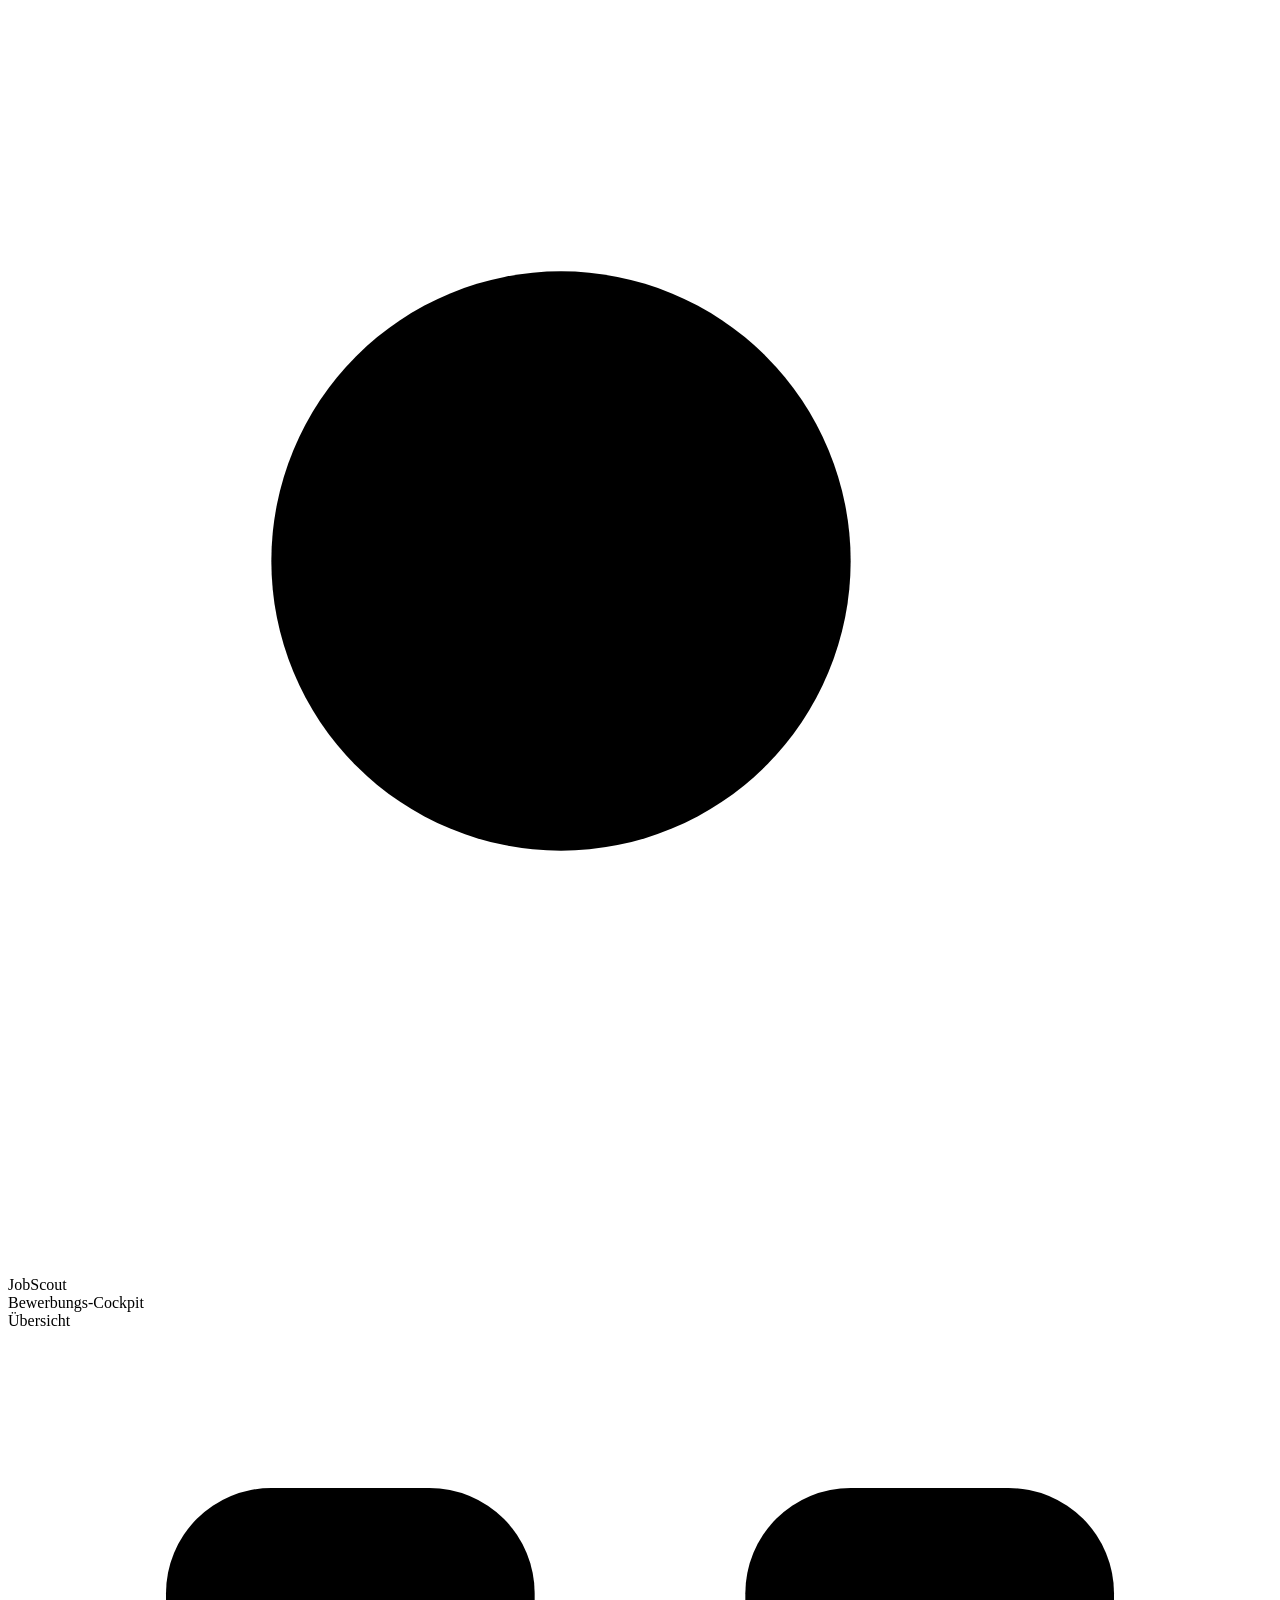
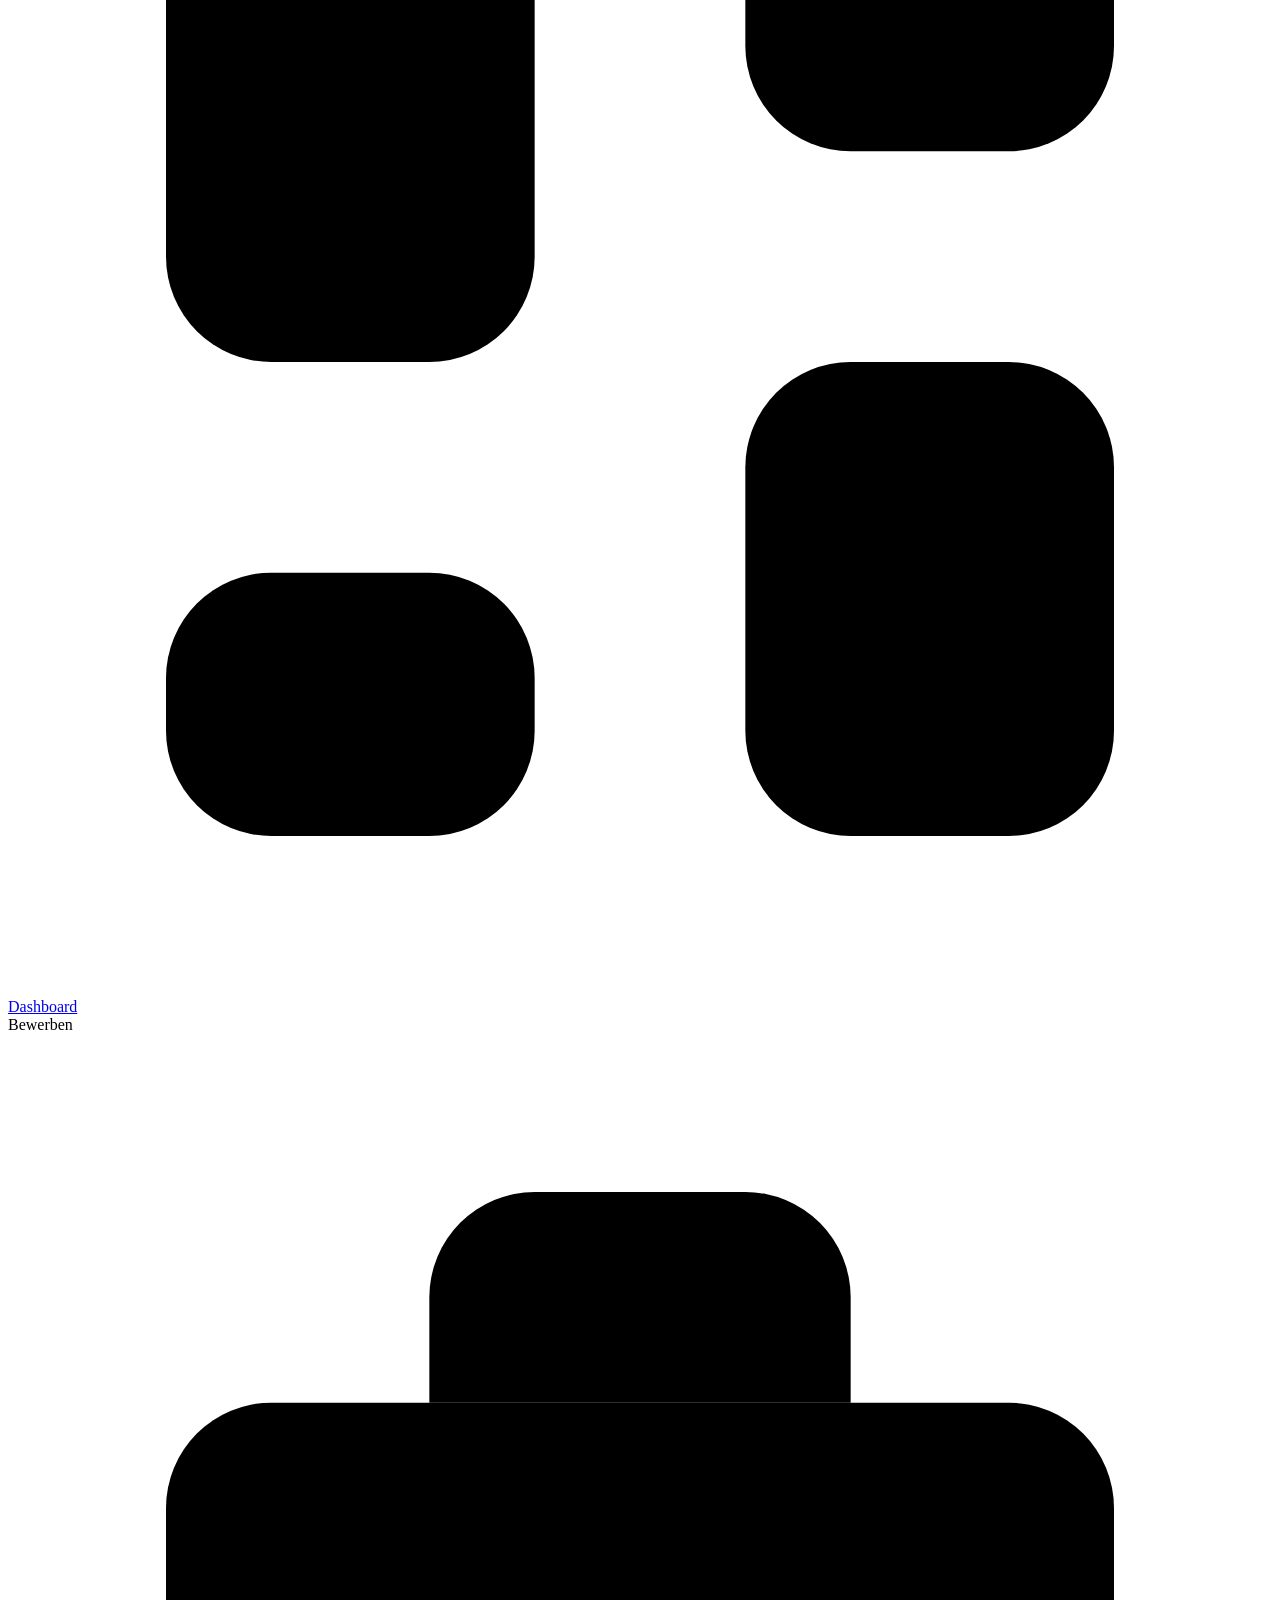
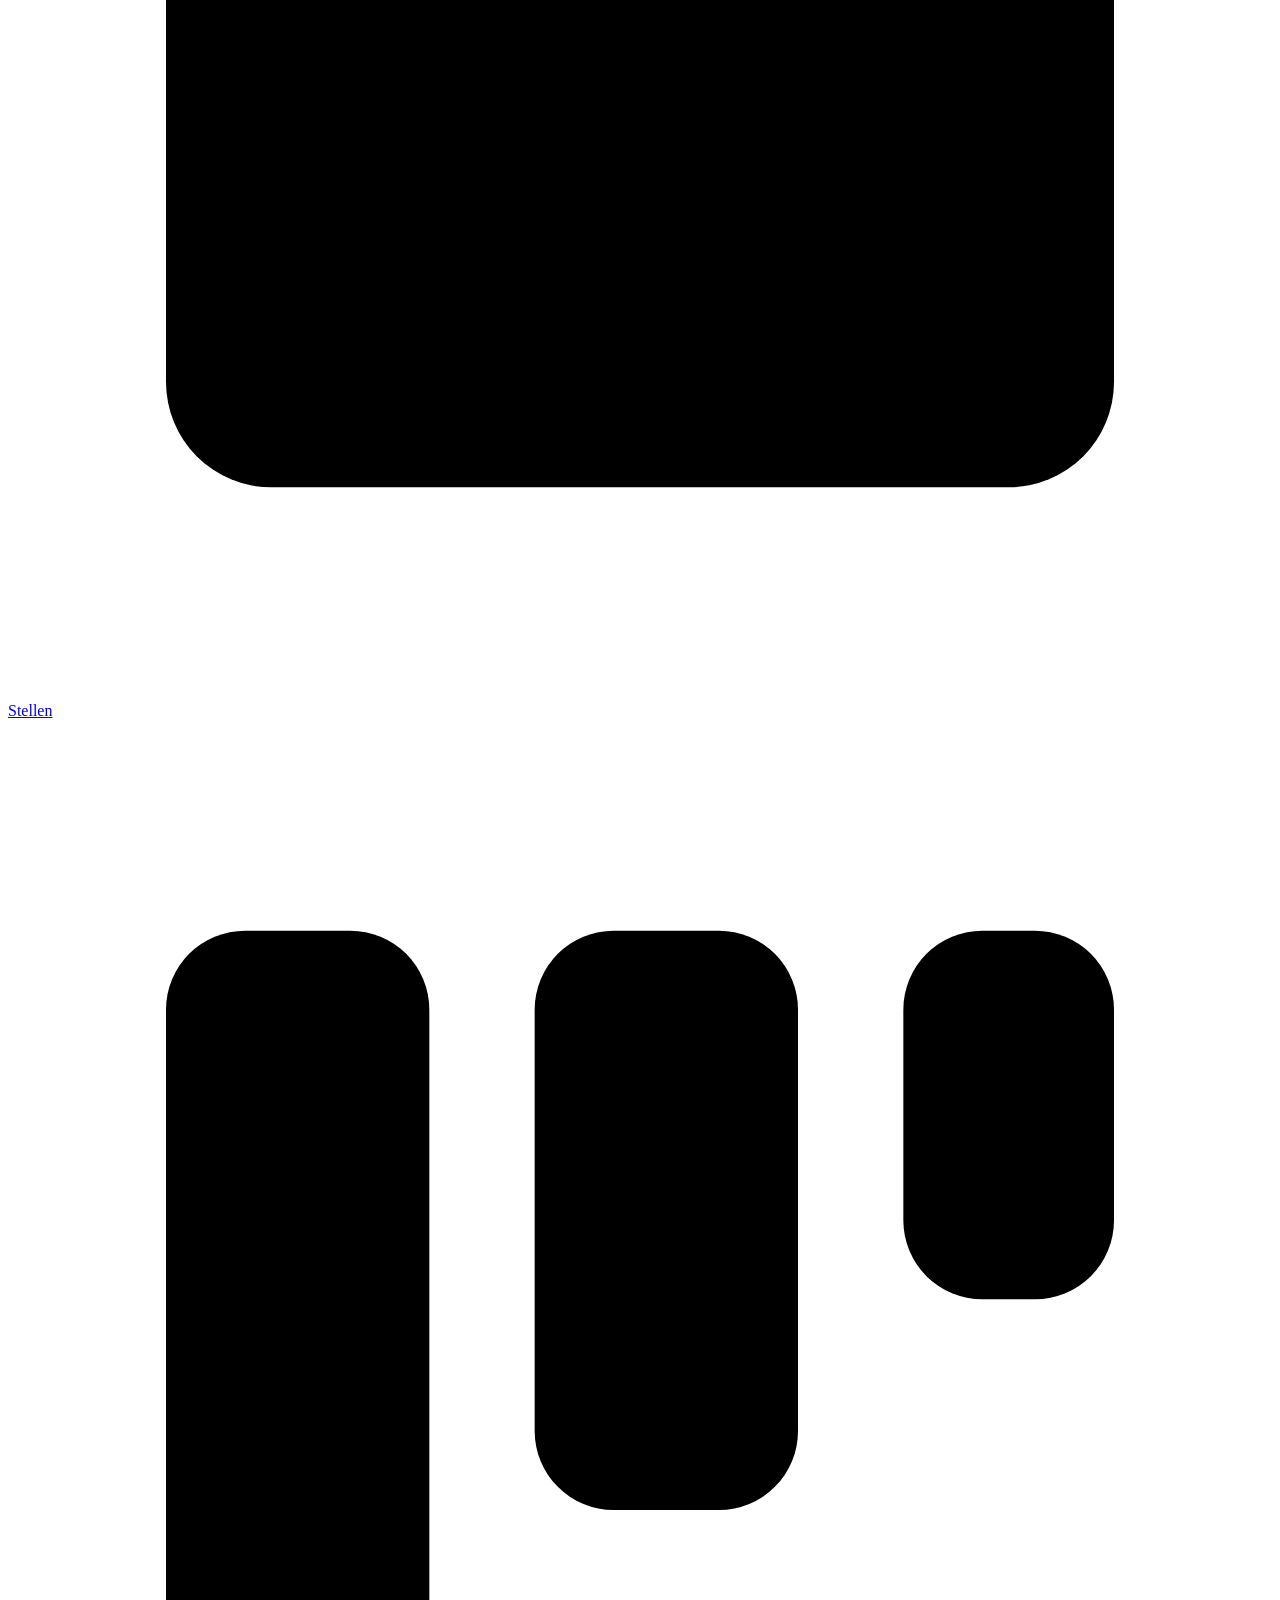
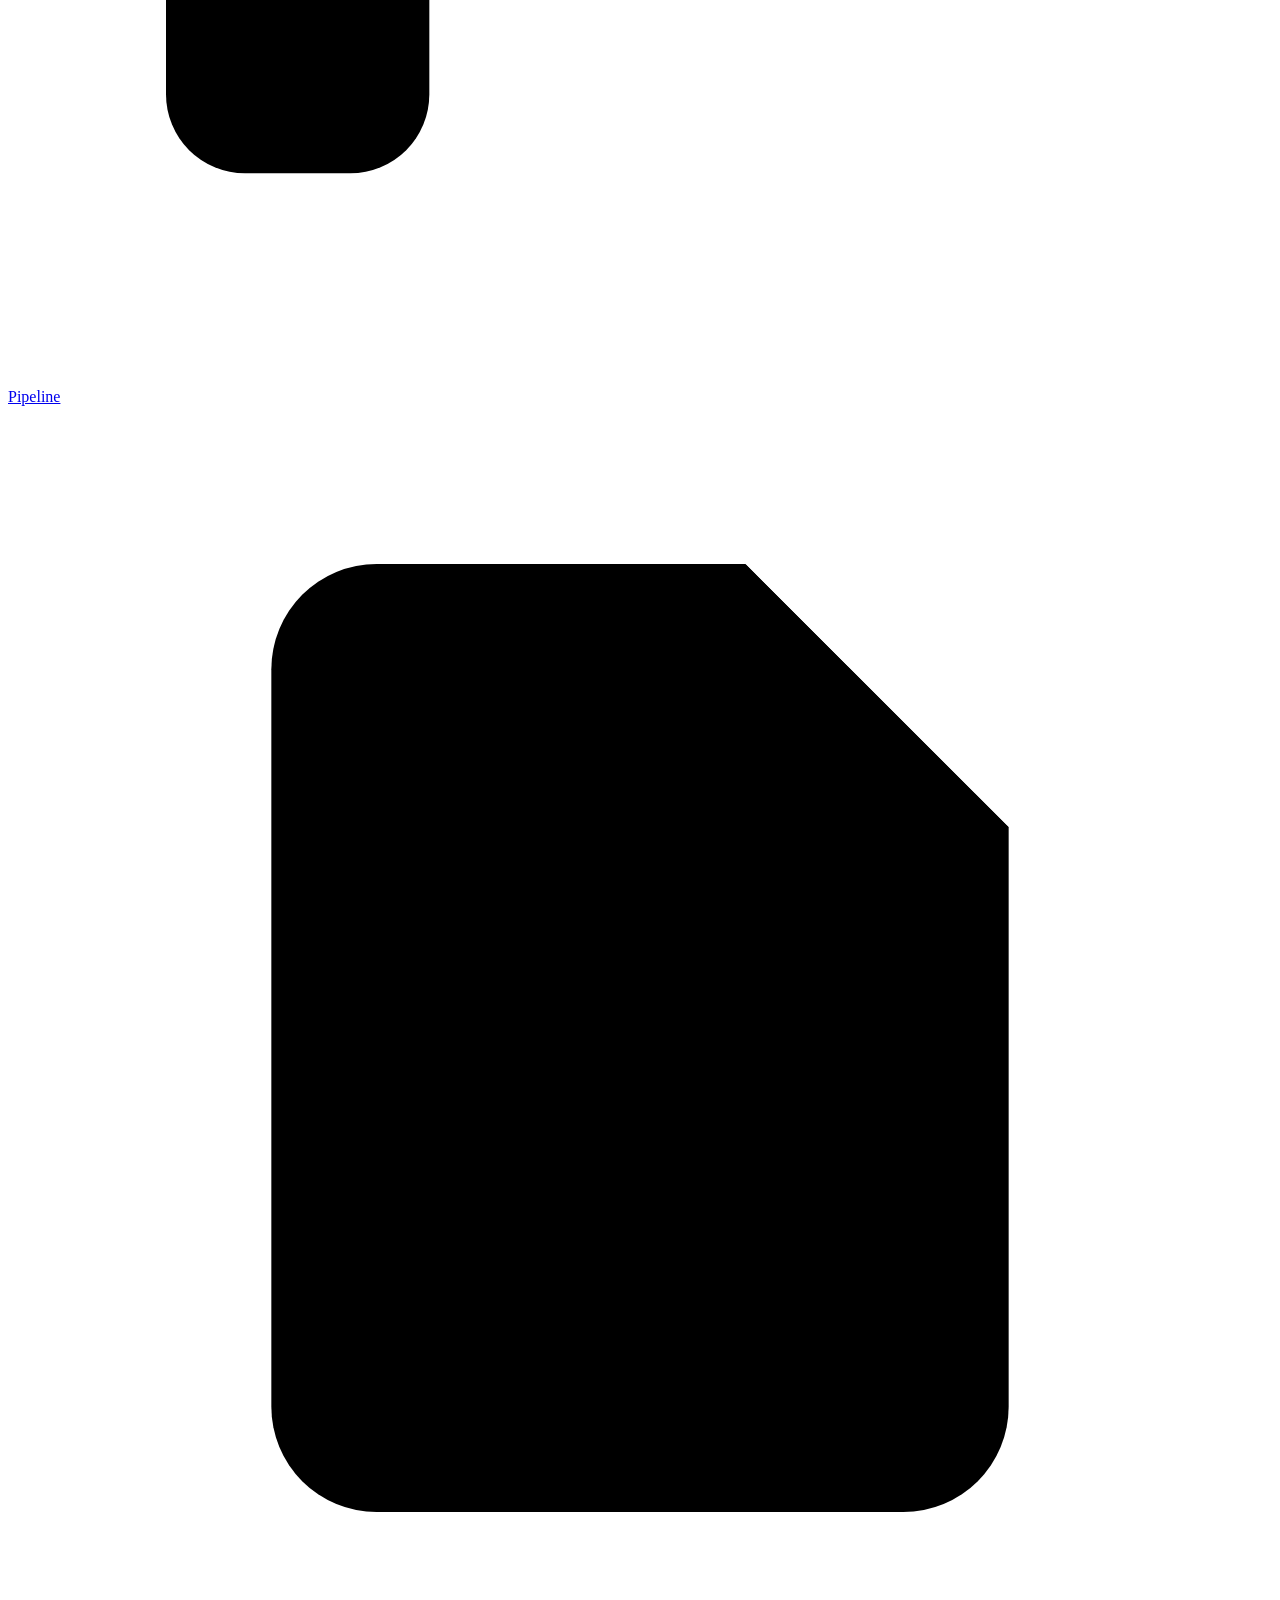
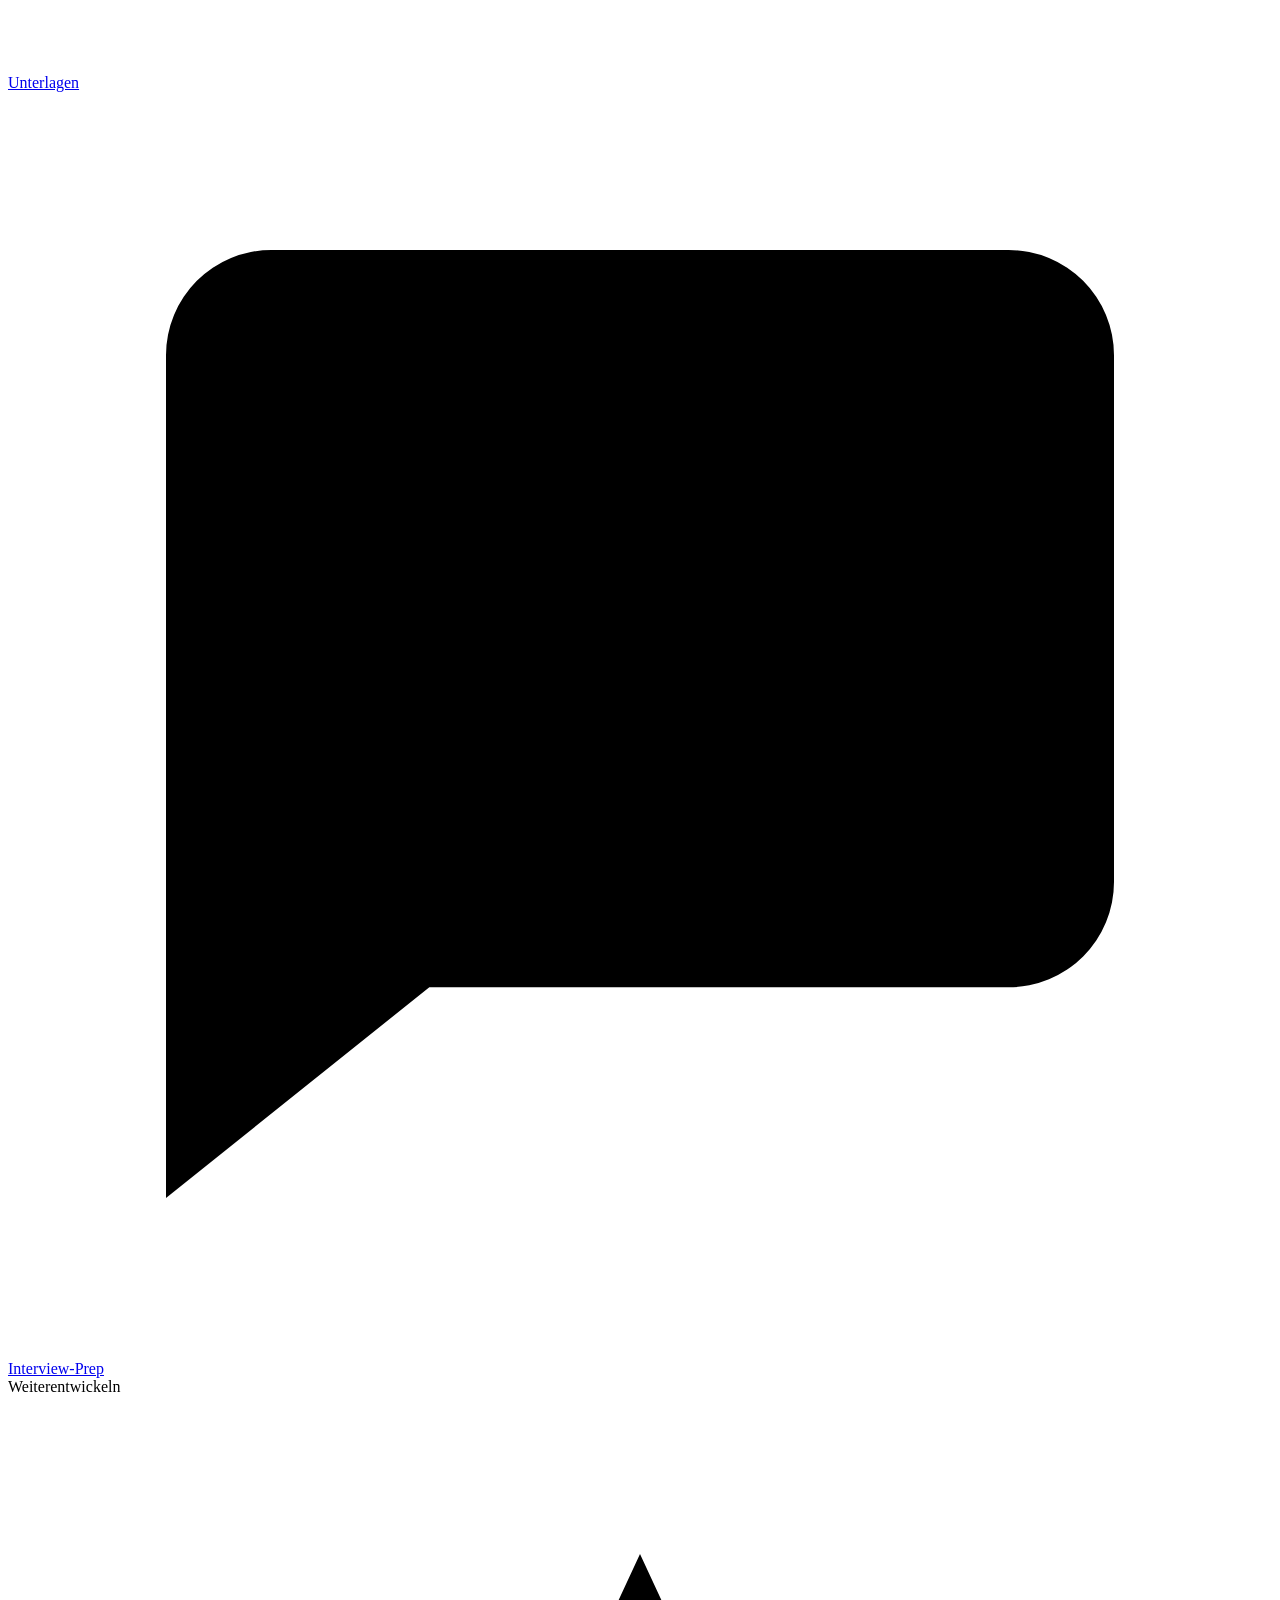
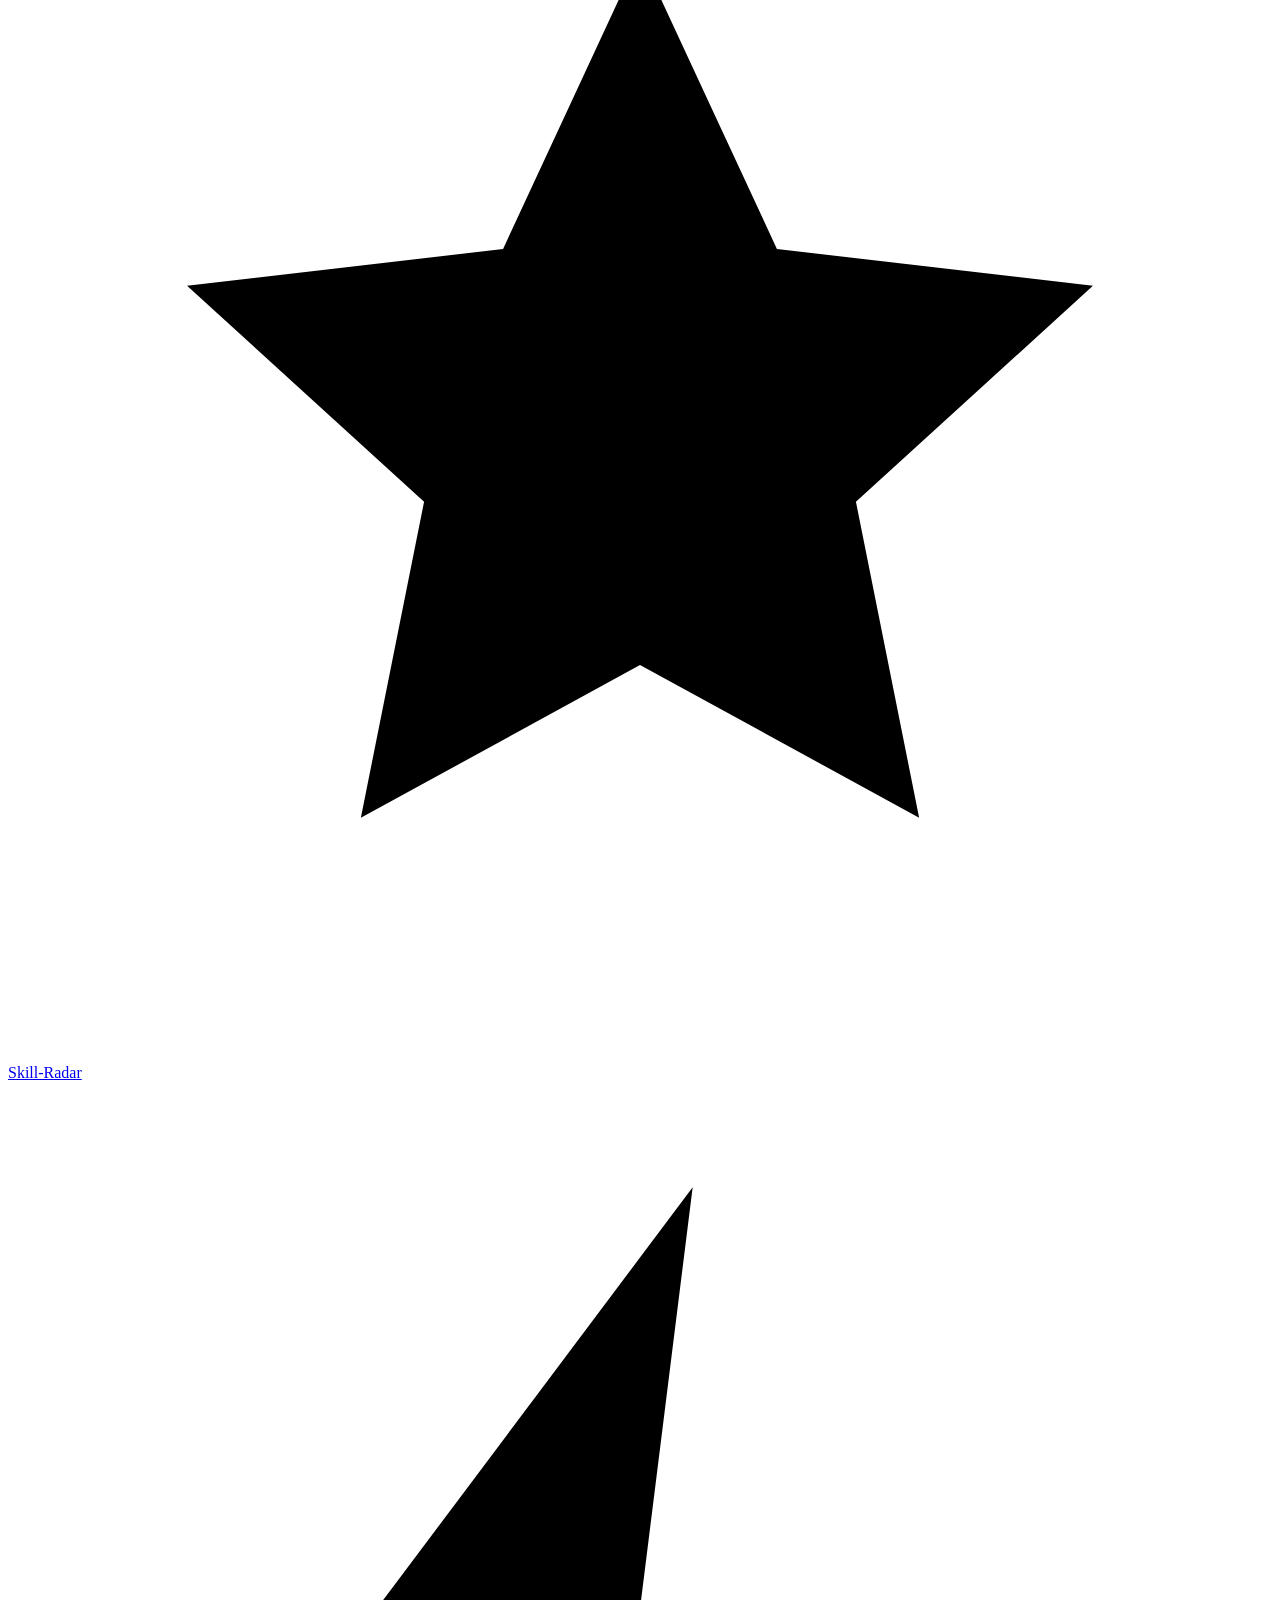
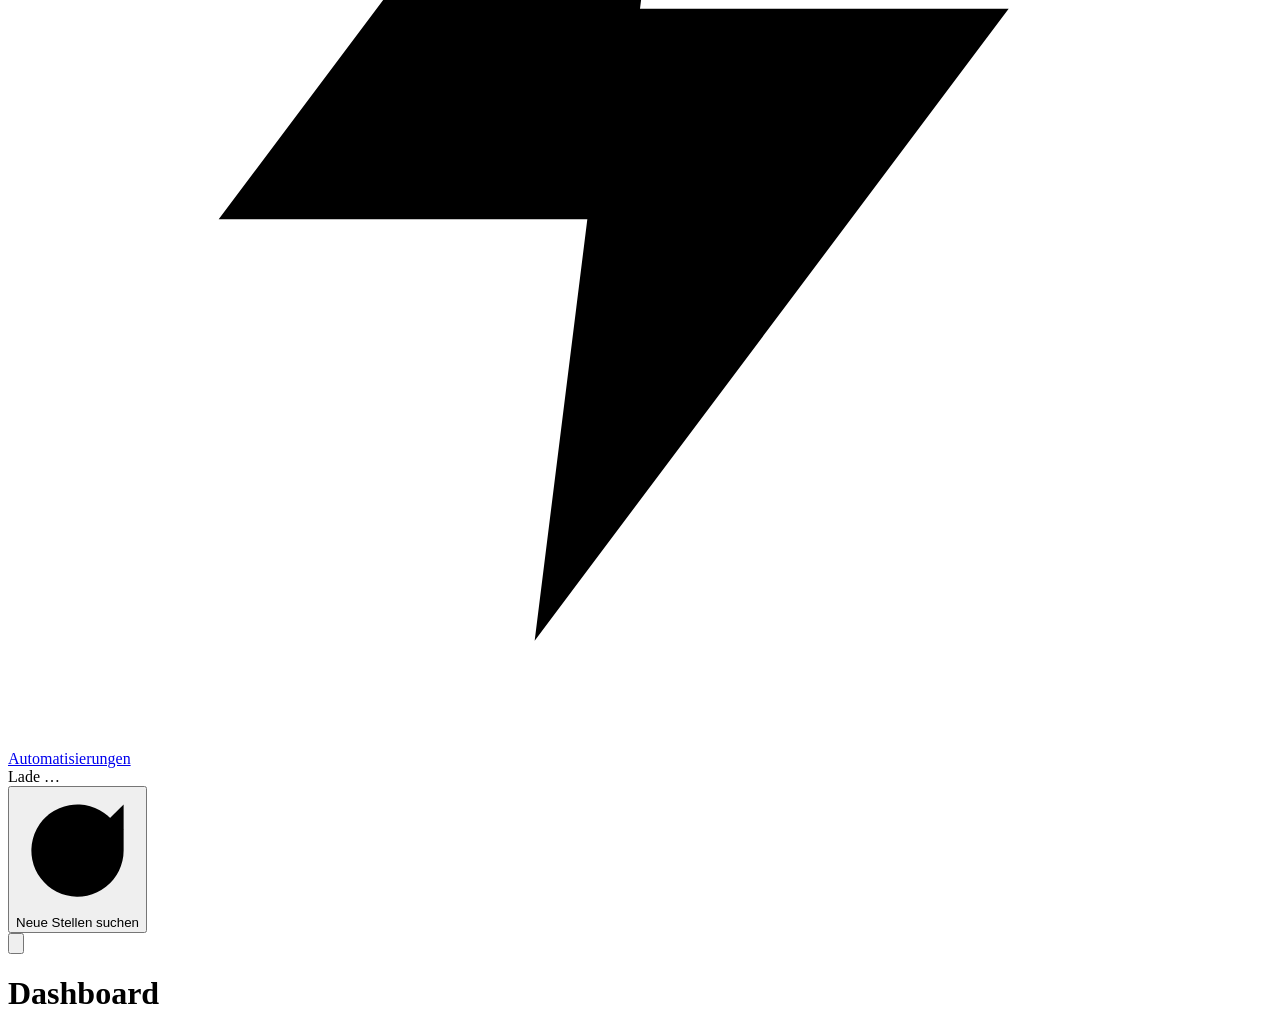
==== app/index.html @ adaec141 "Web-Cockpit fuer den Bewerbungsprozess ergaenzt Lokale Oberflaeche (jobscout_app.py + app/) im Resum" ====
<!doctype html>
<html lang="de">
<head>
  <meta charset="utf-8">
  <meta name="viewport" content="width=device-width, initial-scale=1">
  <title>JobScout Cockpit</title>
  <link rel="icon" href="data:image/svg+xml,%3Csvg xmlns='http://www.w3.org/2000/svg' viewBox='0 0 32 32'%3E%3Crect width='32' height='32' rx='8' fill='%235b4bff'/%3E%3Ccircle cx='14' cy='14' r='6' fill='none' stroke='white' stroke-width='3'/%3E%3Cpath d='M19 19l6 6' stroke='white' stroke-width='3' stroke-linecap='round'/%3E%3C/svg%3E">
  <link rel="stylesheet" href="/app.css">
</head>
<body>
  <div class="shell">
    <aside class="sidebar" id="sidebar">
      <div class="brand">
        <div class="brand-logo" aria-hidden="true">
          <svg viewBox="0 0 24 24"><circle cx="10.5" cy="10.5" r="5.5"/><path d="M15 15l5 5"/></svg>
        </div>
        <div>
          <div class="brand-name">JobScout</div>
          <div class="brand-sub">Bewerbungs-Cockpit</div>
        </div>
      </div>

      <nav class="nav" id="nav">
        <div class="nav-label">Übersicht</div>
        <a href="#dashboard" data-view="dashboard"><svg viewBox="0 0 24 24"><rect x="3" y="3" width="7" height="9" rx="2"/><rect x="14" y="3" width="7" height="5" rx="2"/><rect x="14" y="12" width="7" height="9" rx="2"/><rect x="3" y="16" width="7" height="5" rx="2"/></svg>Dashboard</a>
        <div class="nav-label">Bewerben</div>
        <a href="#stellen" data-view="stellen"><svg viewBox="0 0 24 24"><rect x="3" y="7" width="18" height="13" rx="2"/><path d="M8 7V5a2 2 0 0 1 2-2h4a2 2 0 0 1 2 2v2"/></svg>Stellen<span class="nav-badge" id="badge-neu"></span></a>
        <a href="#pipeline" data-view="pipeline"><svg viewBox="0 0 24 24"><rect x="3" y="4" width="5" height="16" rx="1.5"/><rect x="10" y="4" width="5" height="11" rx="1.5"/><rect x="17" y="4" width="4" height="7" rx="1.5"/></svg>Pipeline<span class="nav-badge warn" id="badge-faellig"></span></a>
        <a href="#dokumente" data-view="dokumente"><svg viewBox="0 0 24 24"><path d="M14 3H7a2 2 0 0 0-2 2v14a2 2 0 0 0 2 2h10a2 2 0 0 0 2-2V8z"/><path d="M14 3v5h5M9 13h6M9 17h6"/></svg>Unterlagen</a>
        <a href="#interview" data-view="interview"><svg viewBox="0 0 24 24"><path d="M21 15a2 2 0 0 1-2 2H8l-5 4V5a2 2 0 0 1 2-2h14a2 2 0 0 1 2 2z"/></svg>Interview-Prep</a>
        <div class="nav-label">Weiterentwickeln</div>
        <a href="#skills" data-view="skills"><svg viewBox="0 0 24 24"><path d="M12 3l2.6 5.6 6 .7-4.5 4.1 1.2 6L12 16.5 6.7 19.4l1.2-6L3.4 9.3l6-.7z"/></svg>Skill-Radar</a>
        <a href="#automationen" data-view="automationen"><svg viewBox="0 0 24 24"><path d="M13 2L4 14h7l-1 8 9-12h-7z"/></svg>Automatisierungen</a>
      </nav>

      <div class="sidebar-foot">
        <div class="lauf-info"><span class="dot" id="lauf-dot"></span><span id="lauf-text">Lade …</span></div>
        <button class="btn btn-soft btn-block" data-task="scout"><svg viewBox="0 0 24 24"><path d="M21 12a9 9 0 1 1-3-6.7L21 8"/><path d="M21 3v5h-5"/></svg>Neue Stellen suchen</button>
      </div>
    </aside>

    <main class="main">
      <header class="topbar">
        <button class="icon-btn menu-btn" id="menu-btn" aria-label="Menü"><svg viewBox="0 0 24 24"><path d="M4 6h16M4 12h16M4 18h16"/></svg></button>
        <div>
          <h1 id="view-title">Dashboard</h1>
          <p id="view-sub" class="muted"></p>
        </div>
        <div class="topbar-actions" id="topbar-actions"></div>
      </header>
      <section id="view" class="view"></section>
    </main>
  </div>

  <div class="toast-wrap" id="toasts" aria-live="polite"></div>
  <dialog id="dialog" class="dialog"></dialog>

  <script src="/app.js"></script>
</body>
</html>
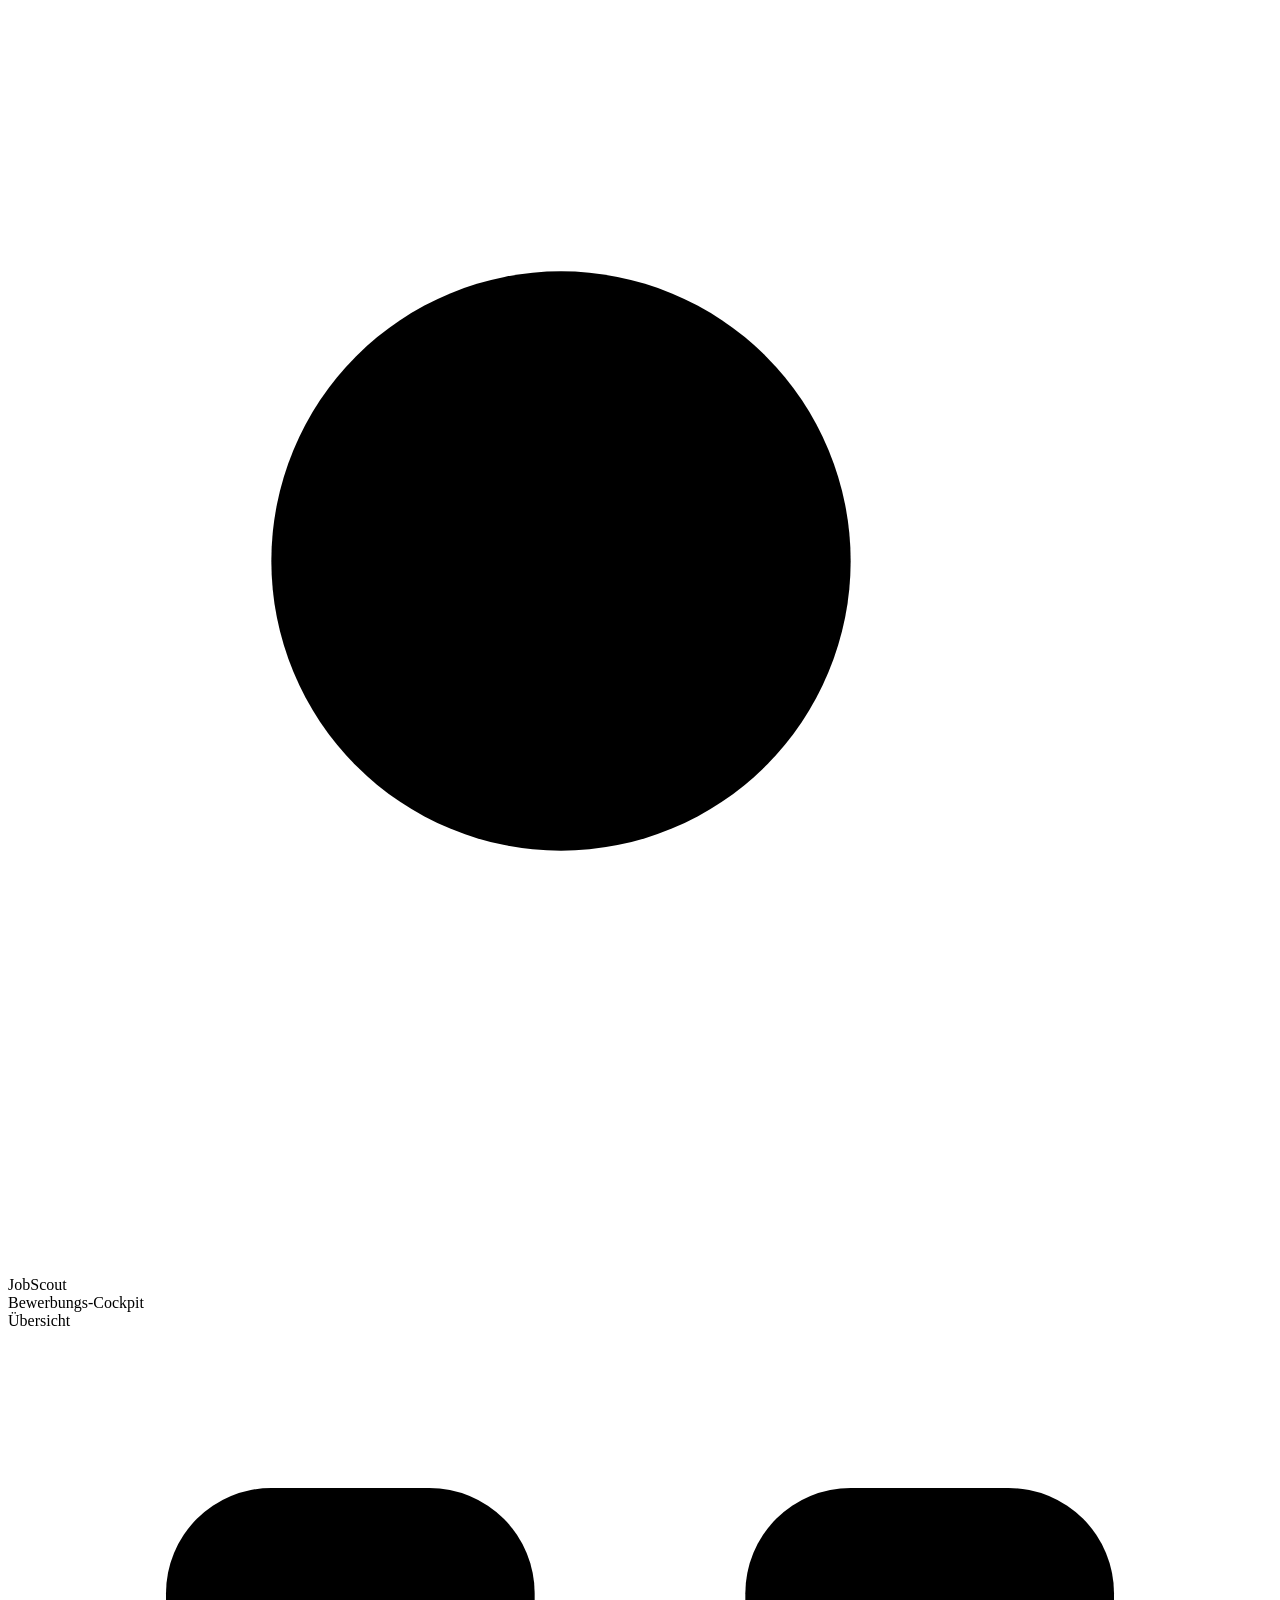
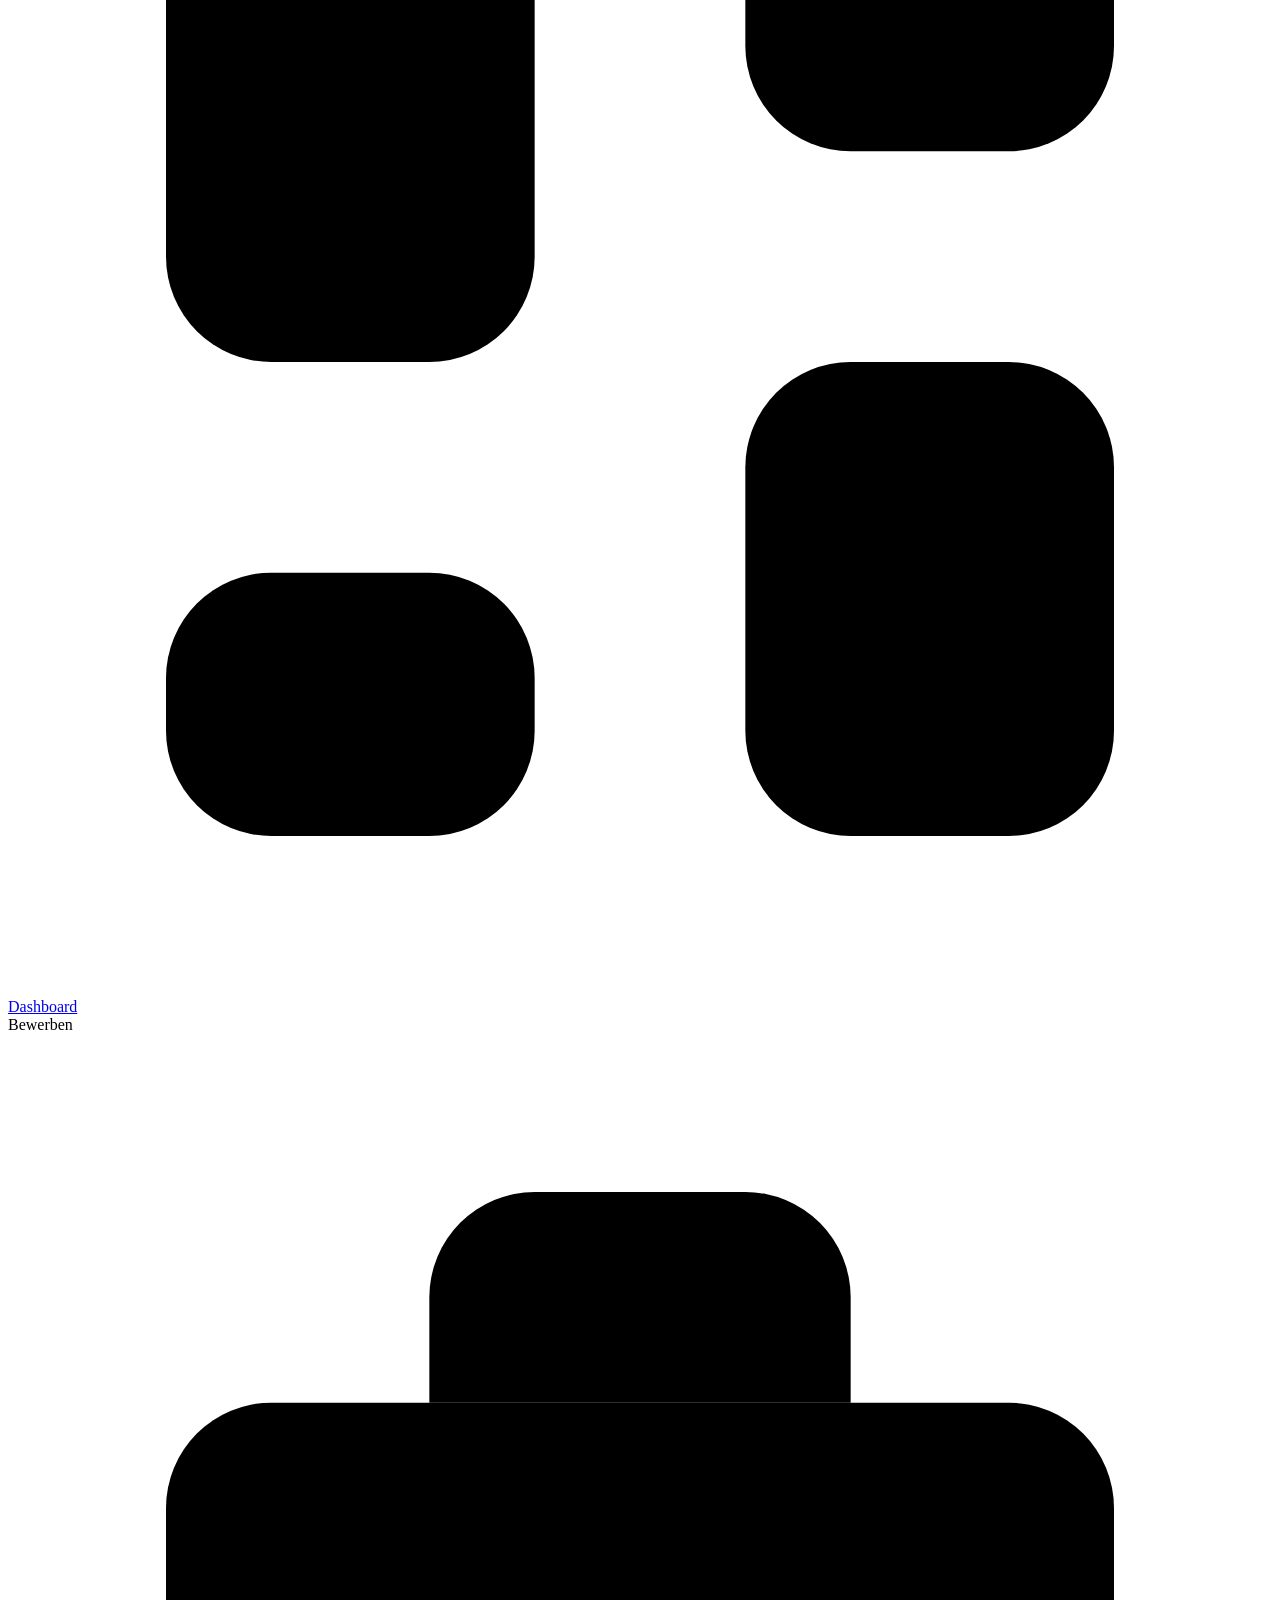
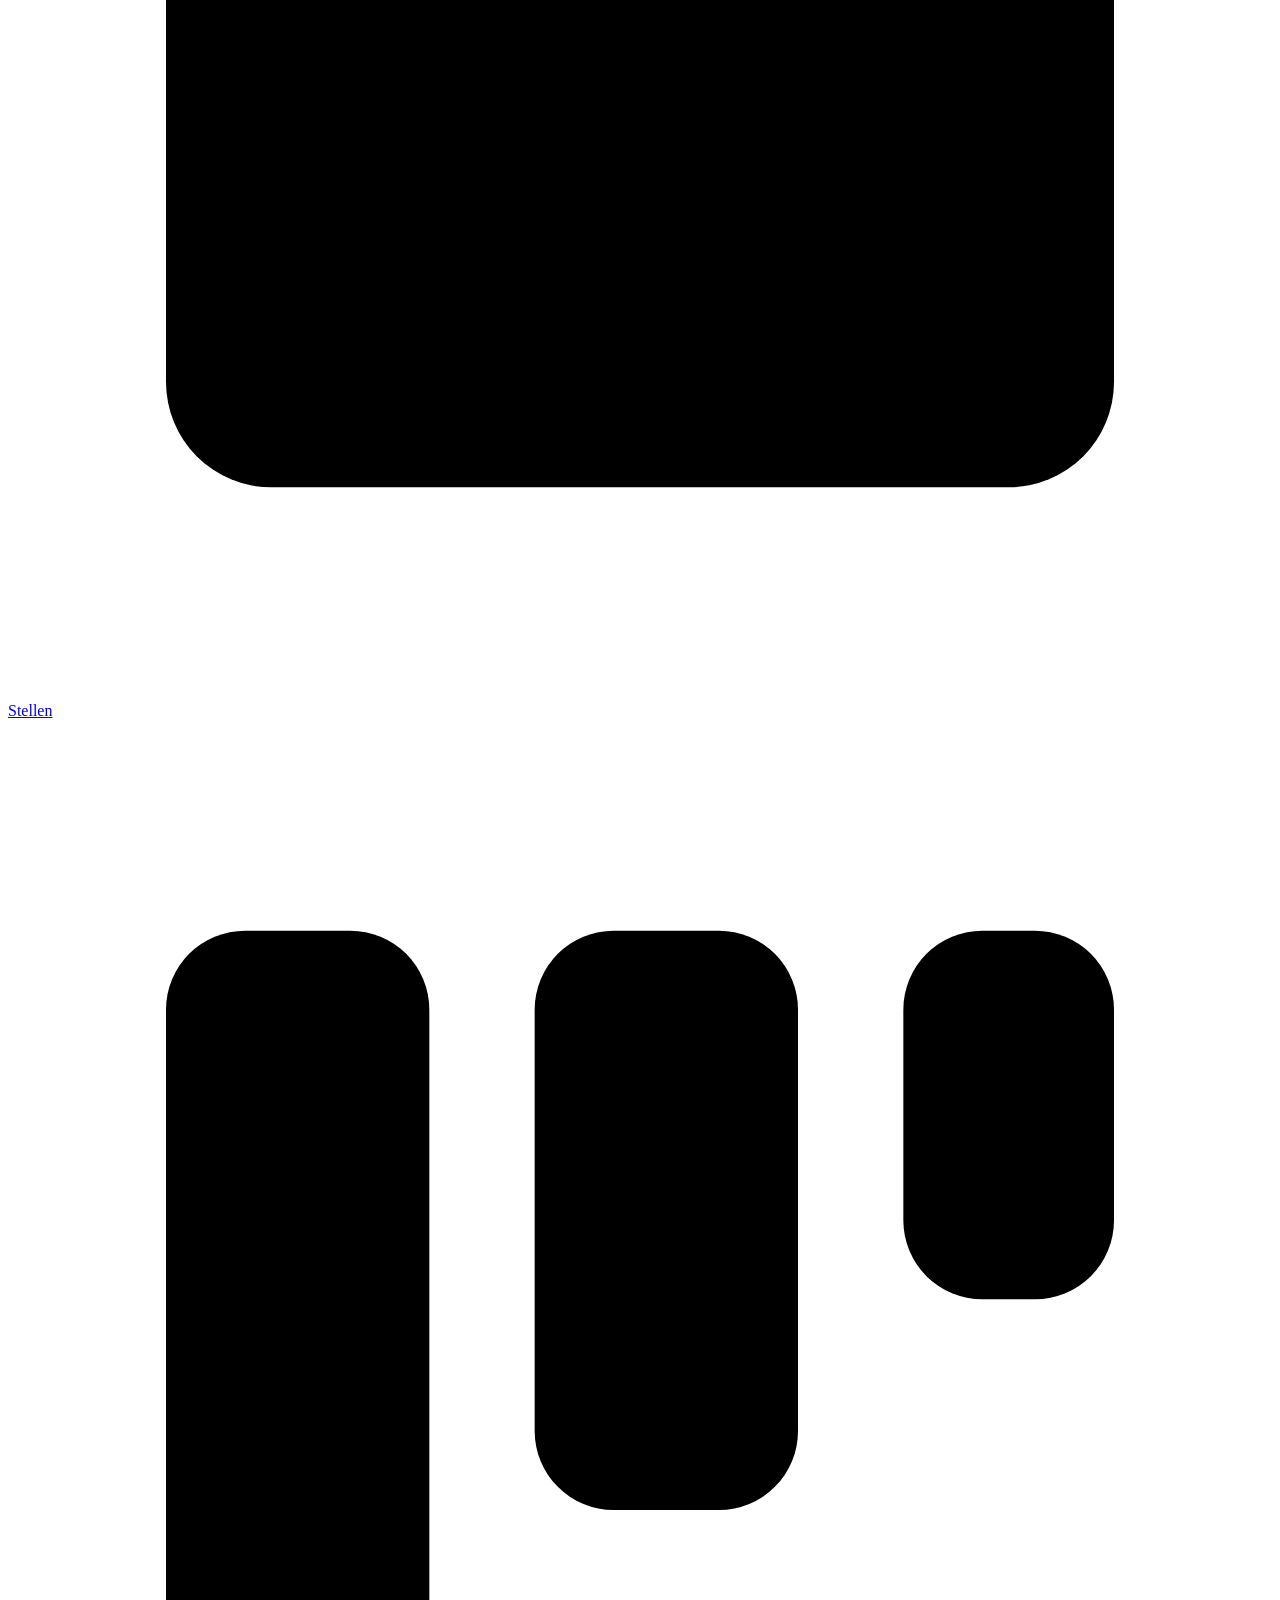
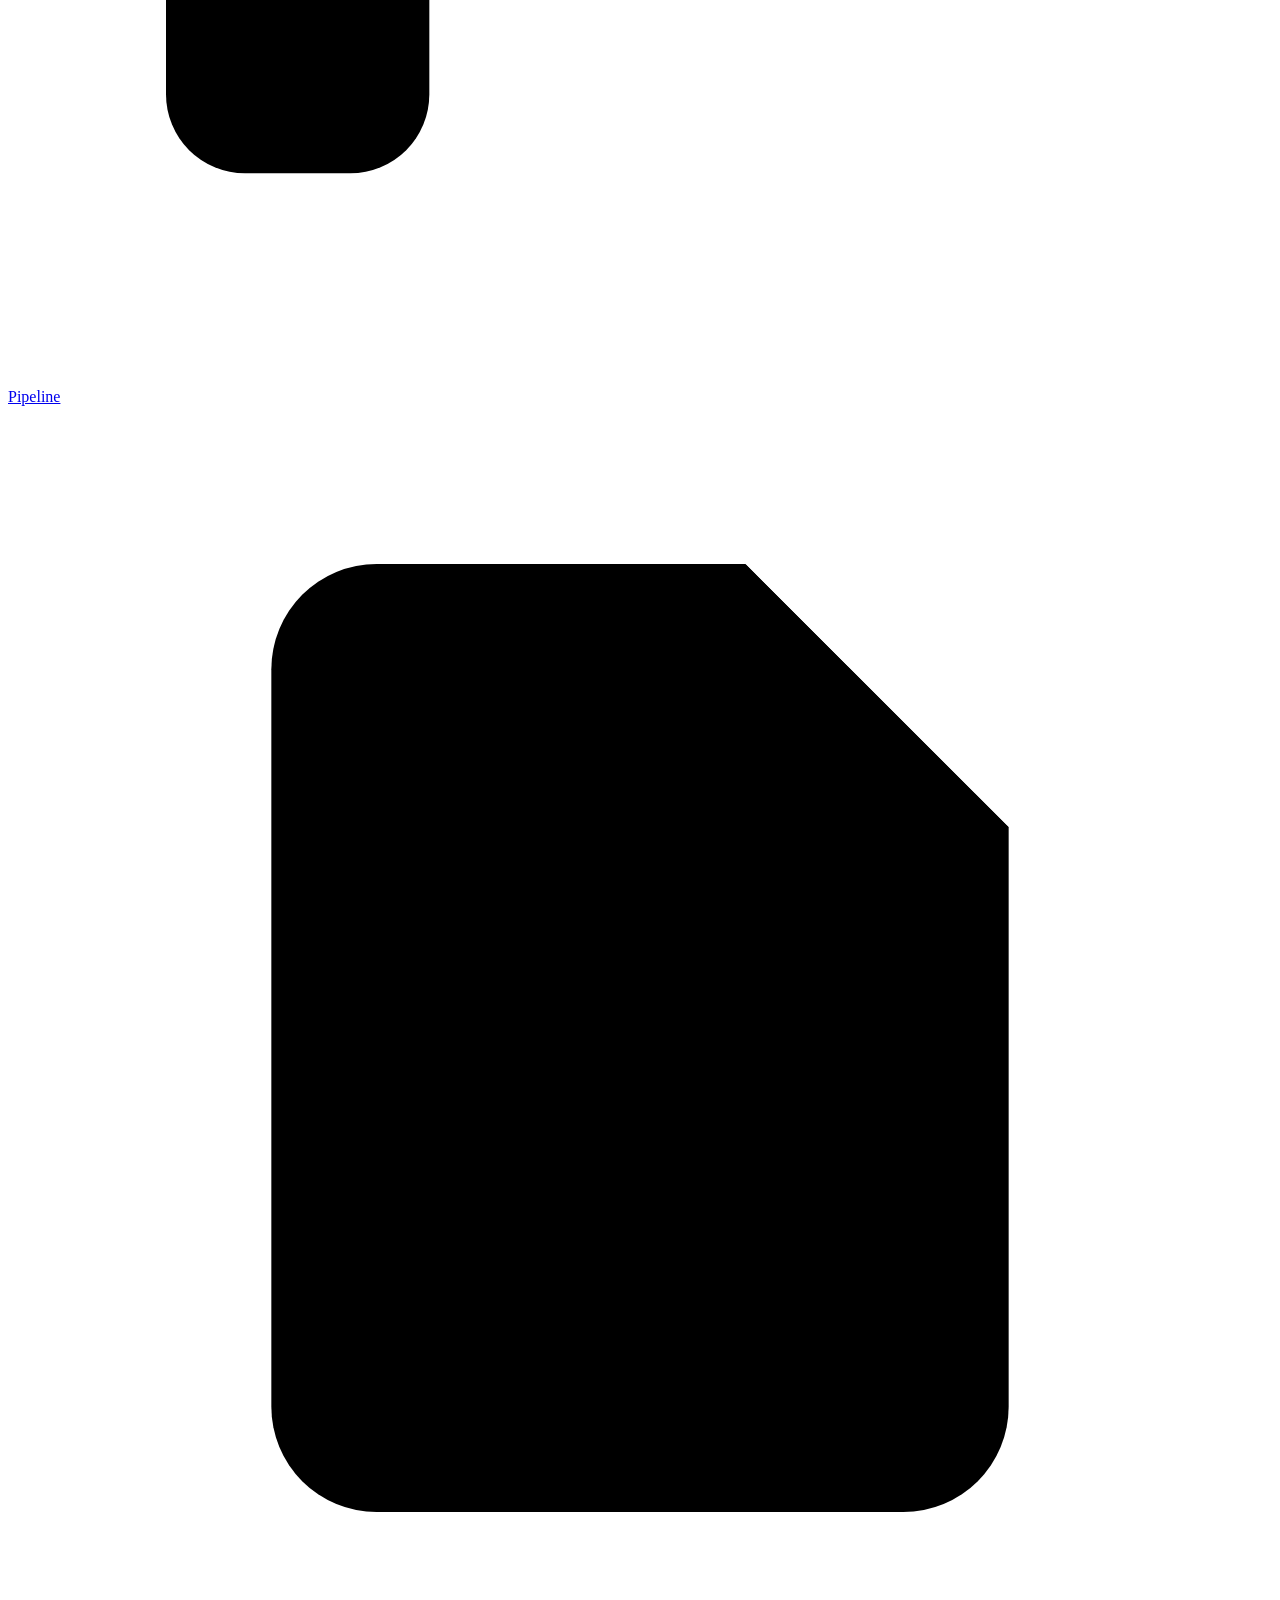
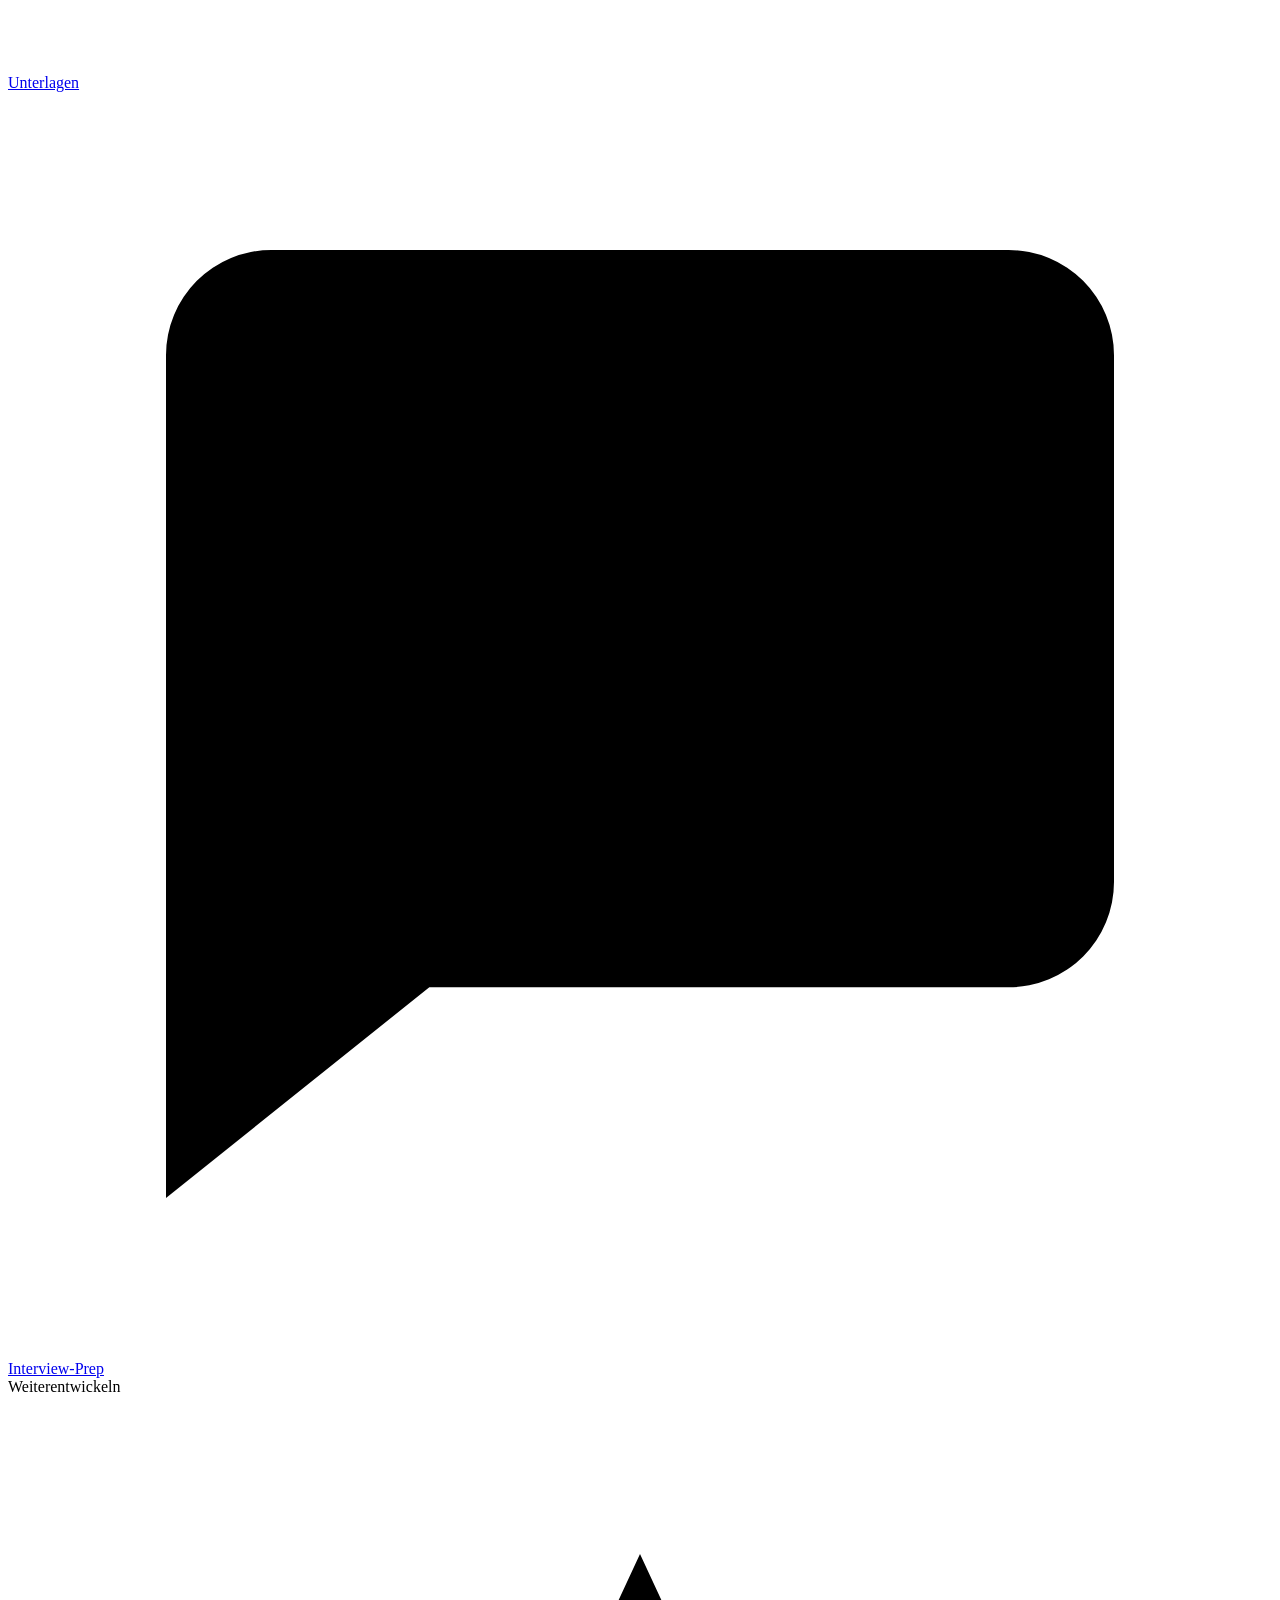
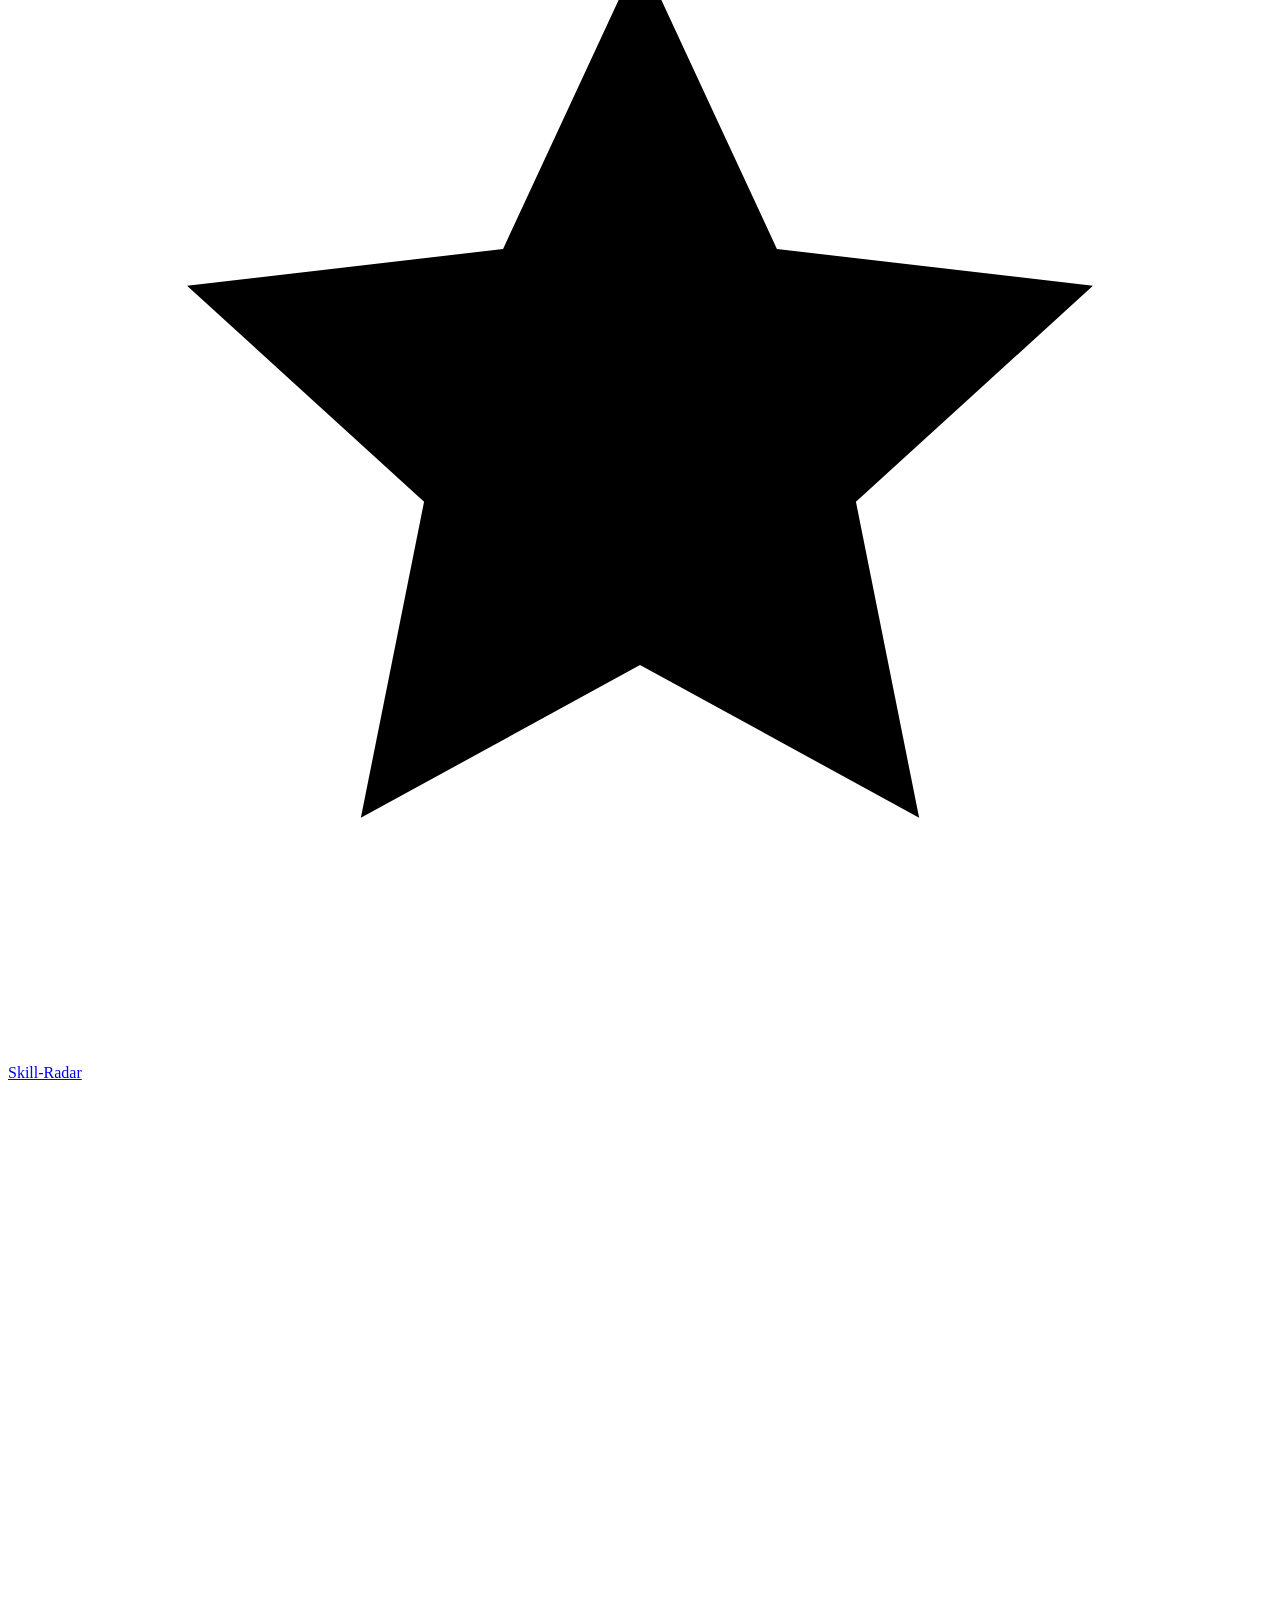
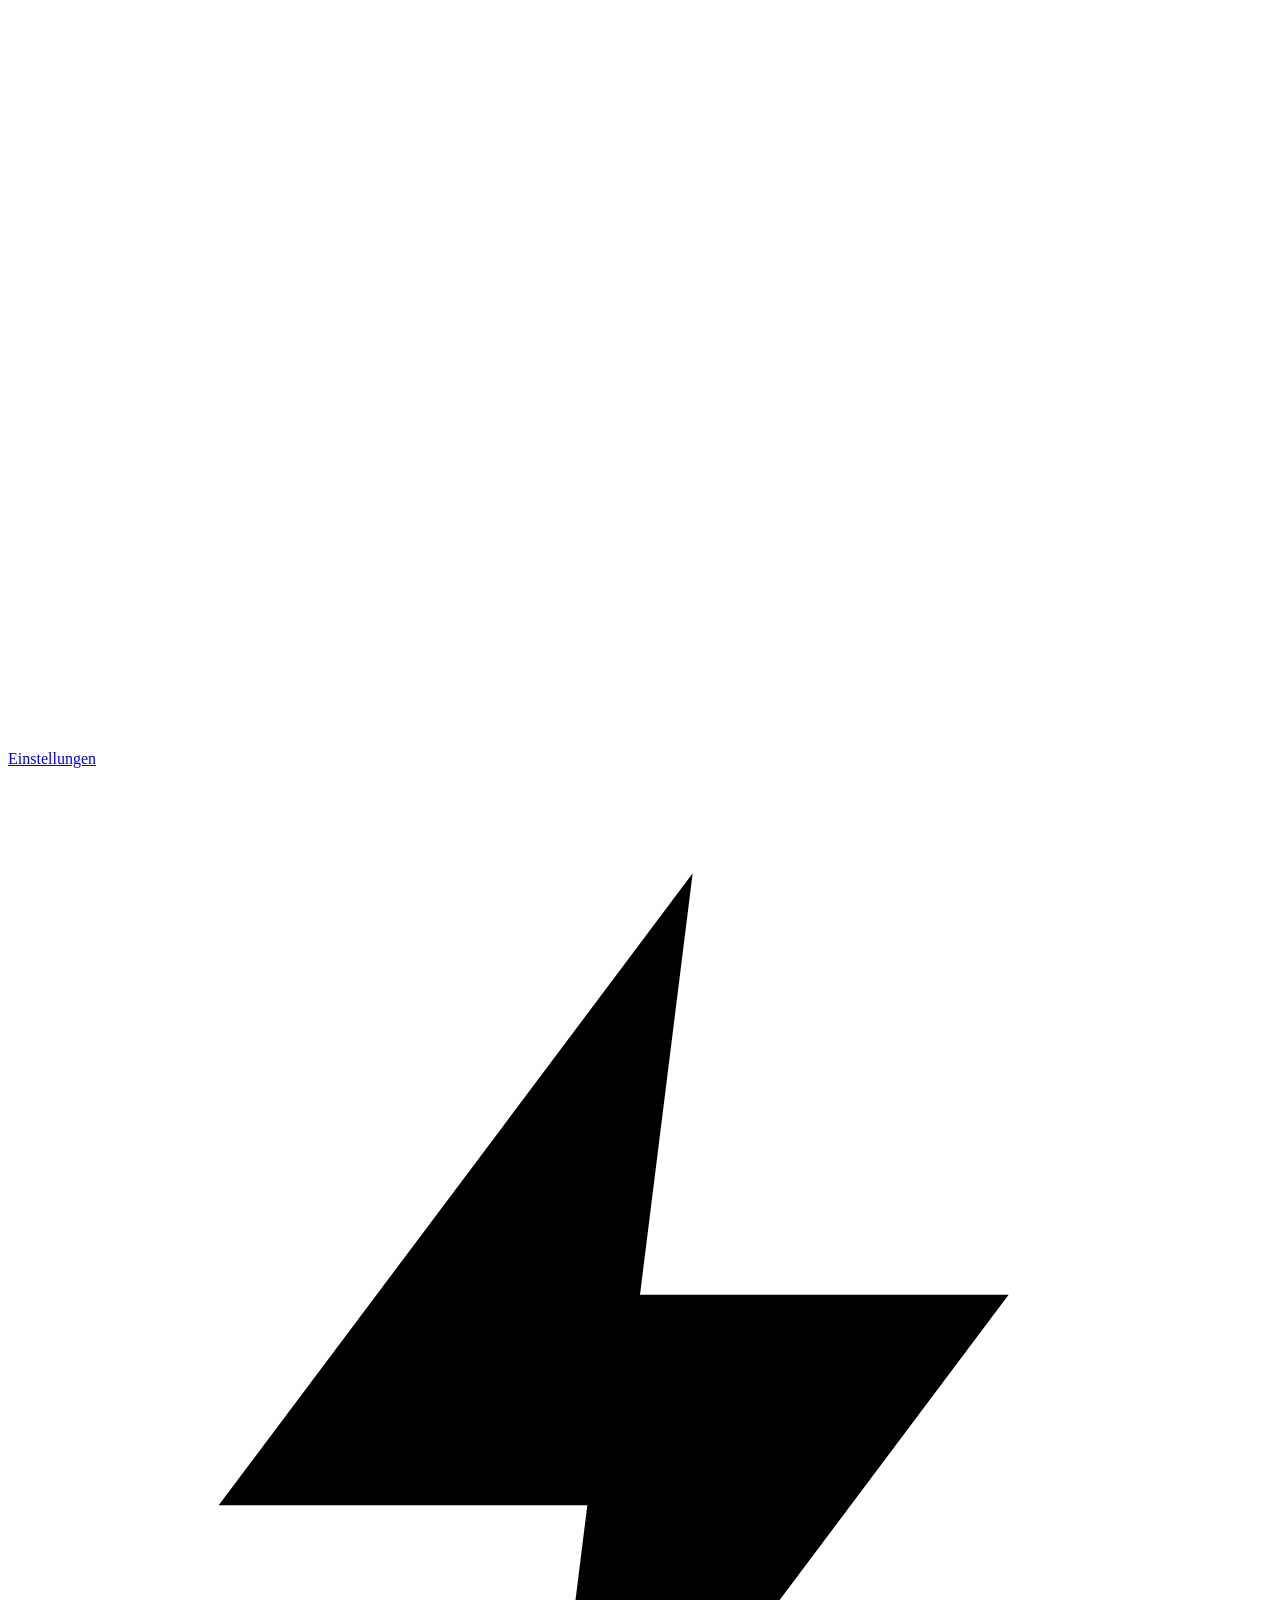
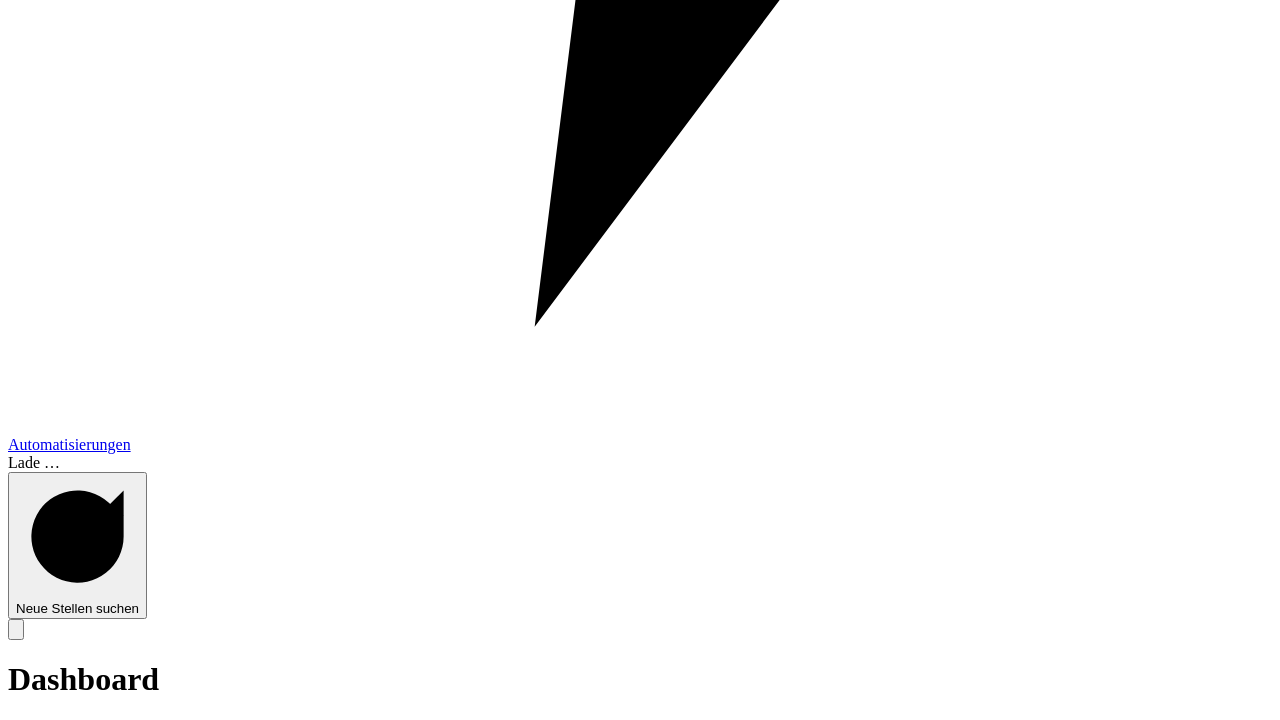
==== commit 8dc0132c: "Cockpit: Einstellungen fuer Suchprofil, Scoring, Skills und Bewerbung Neue Seite mit Tabs und Live-V" ====
--- a/app/index.html
+++ b/app/index.html
@@ -30,6 +30,7 @@
         <a href="#interview" data-view="interview"><svg viewBox="0 0 24 24"><path d="M21 15a2 2 0 0 1-2 2H8l-5 4V5a2 2 0 0 1 2-2h14a2 2 0 0 1 2 2z"/></svg>Interview-Prep</a>
         <div class="nav-label">Weiterentwickeln</div>
         <a href="#skills" data-view="skills"><svg viewBox="0 0 24 24"><path d="M12 3l2.6 5.6 6 .7-4.5 4.1 1.2 6L12 16.5 6.7 19.4l1.2-6L3.4 9.3l6-.7z"/></svg>Skill-Radar</a>
+        <a href="#einstellungen" data-view="einstellungen"><svg viewBox="0 0 24 24"><path d="M4 21v-7M4 10V3M12 21v-9M12 8V3M20 21v-5M20 12V3M1 14h6M9 8h6M17 16h6"/></svg>Einstellungen</a>
         <a href="#automationen" data-view="automationen"><svg viewBox="0 0 24 24"><path d="M13 2L4 14h7l-1 8 9-12h-7z"/></svg>Automatisierungen</a>
       </nav>
 
@@ -56,5 +57,6 @@
   <dialog id="dialog" class="dialog"></dialog>
 
   <script src="/app.js"></script>
+  <script src="/einstellungen.js"></script>
 </body>
 </html>
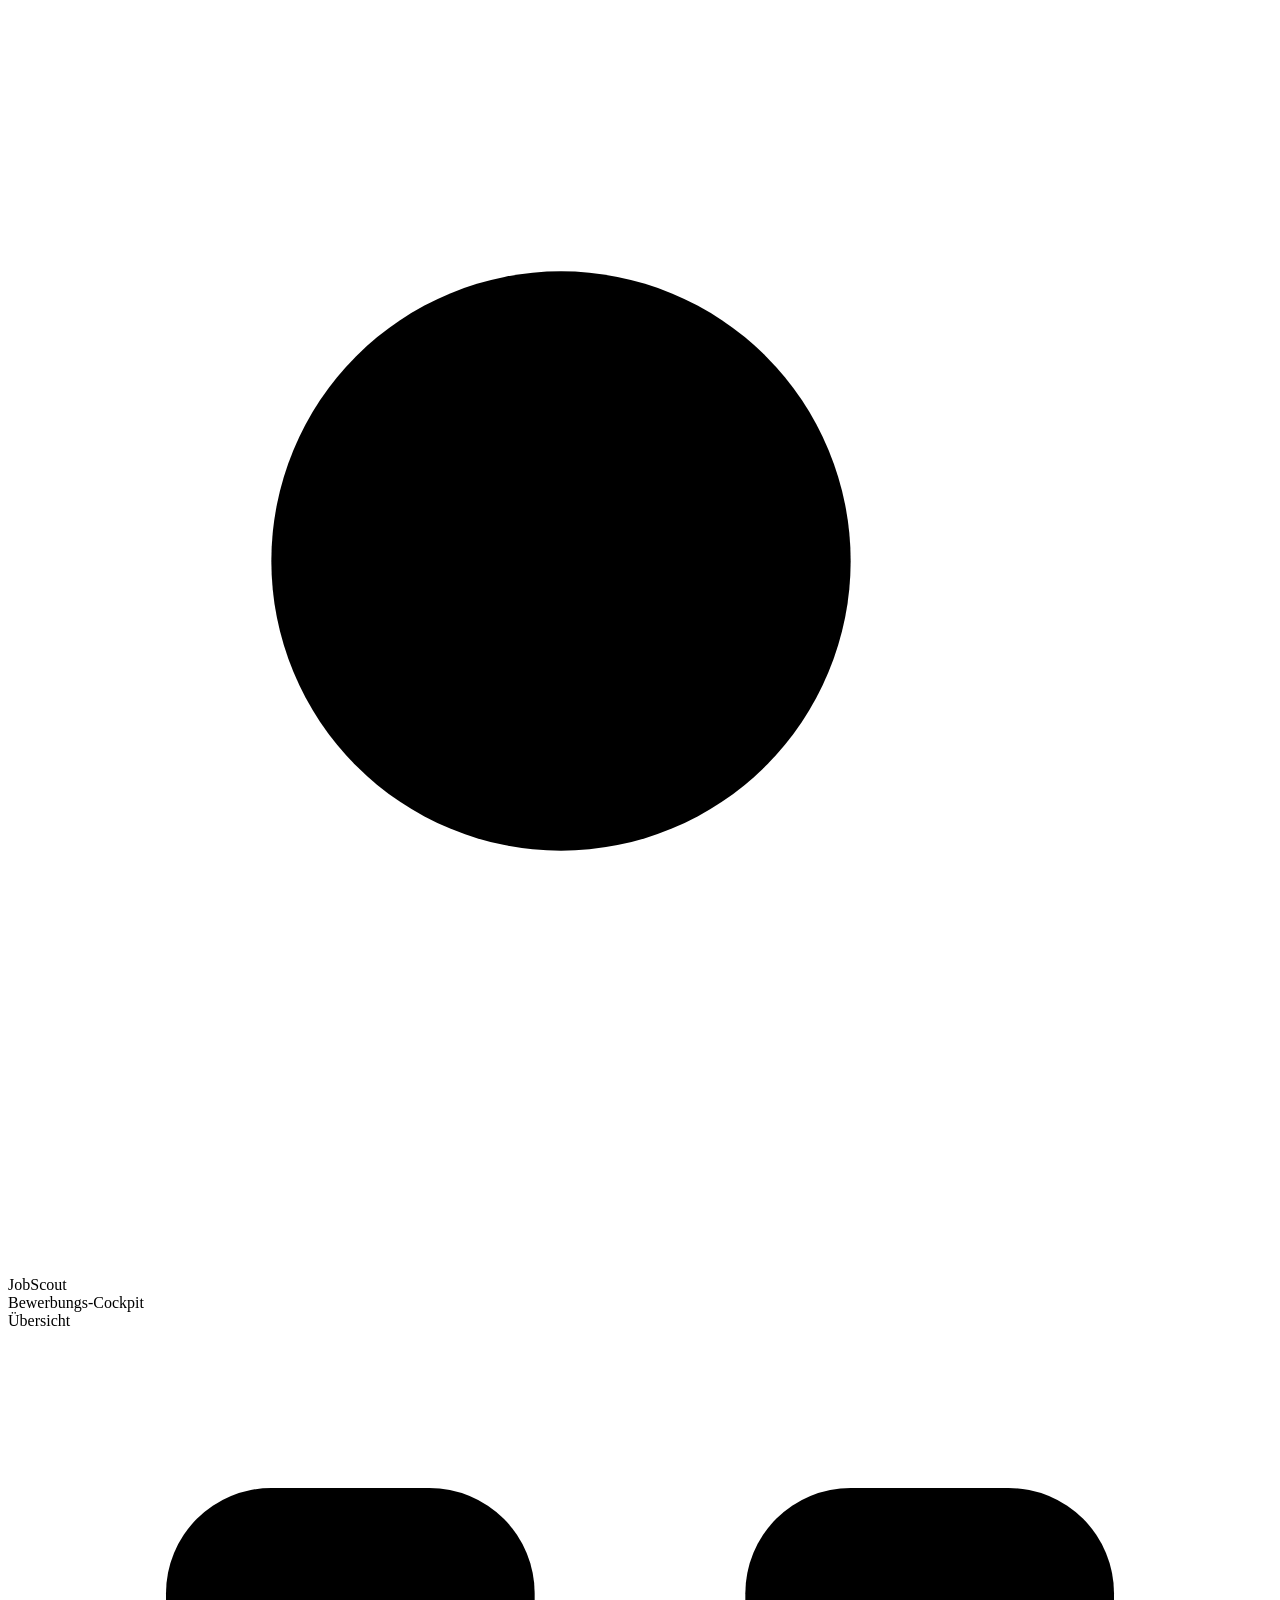
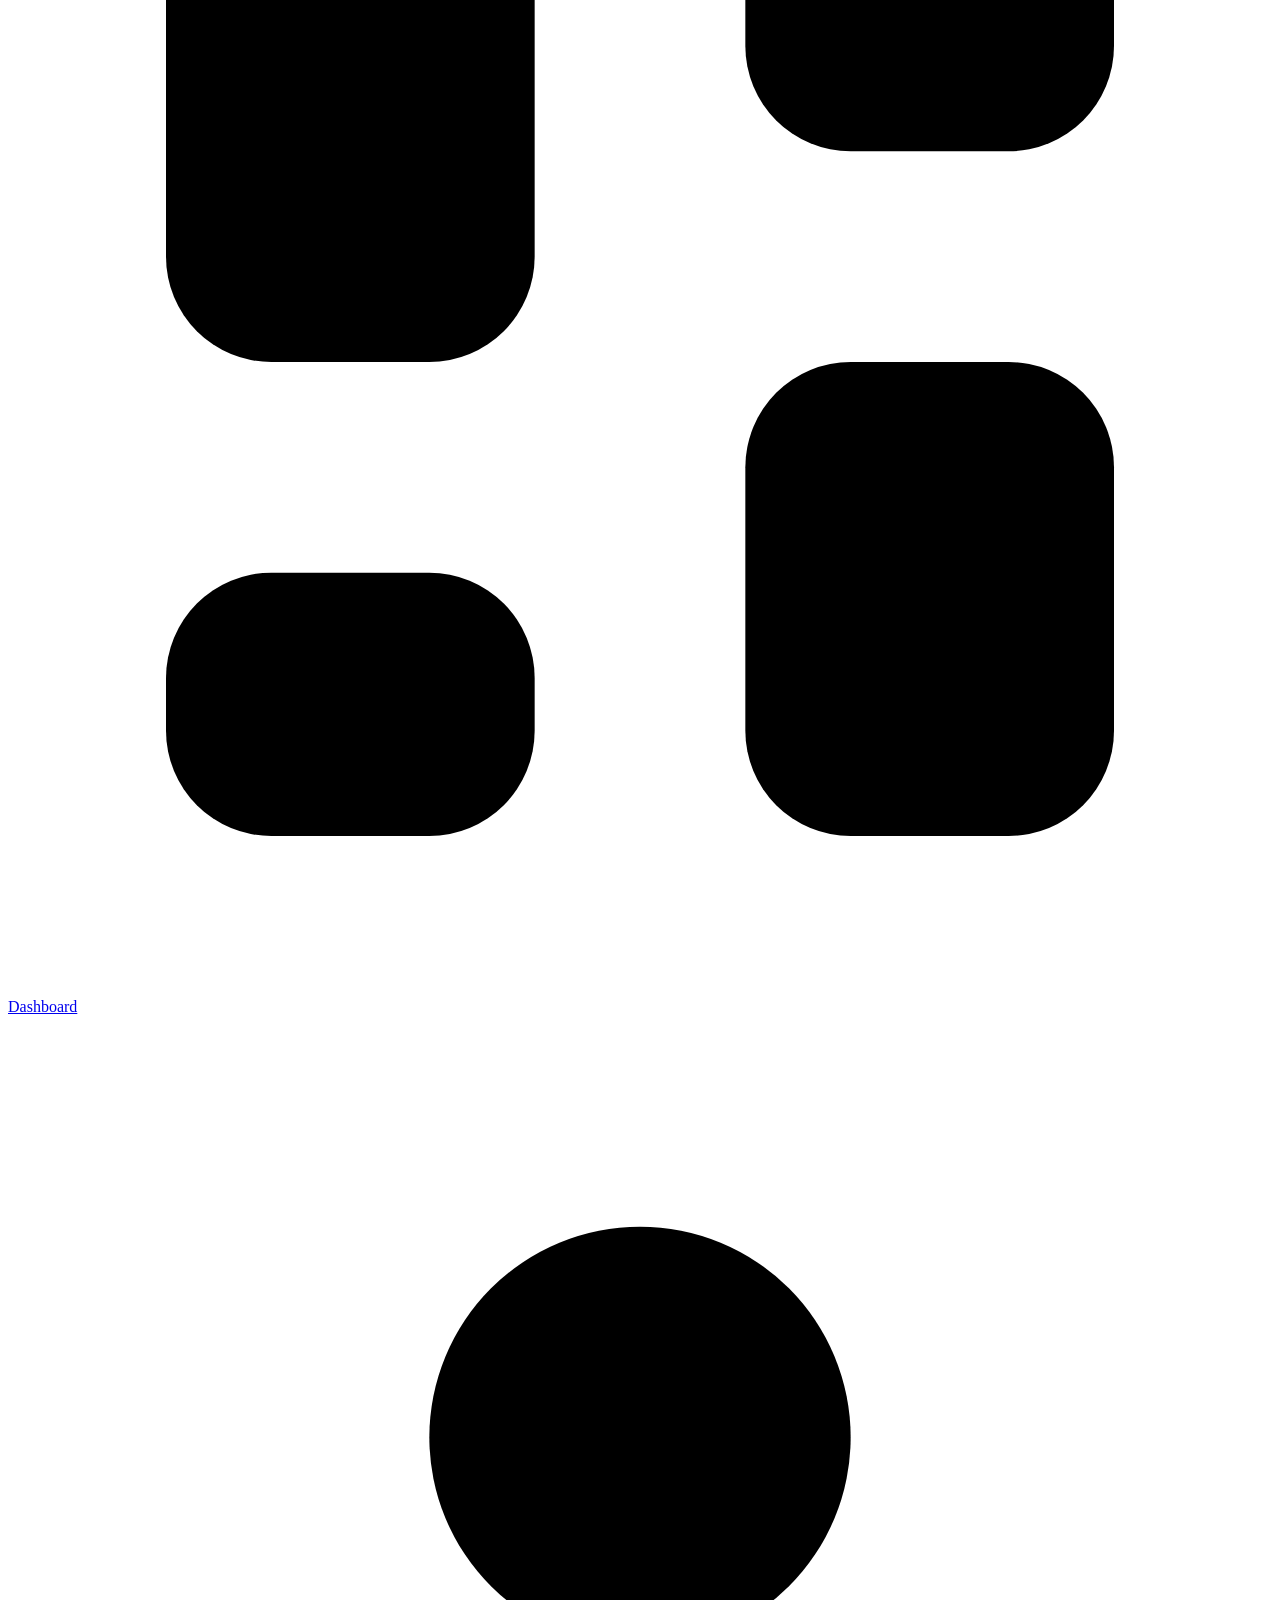
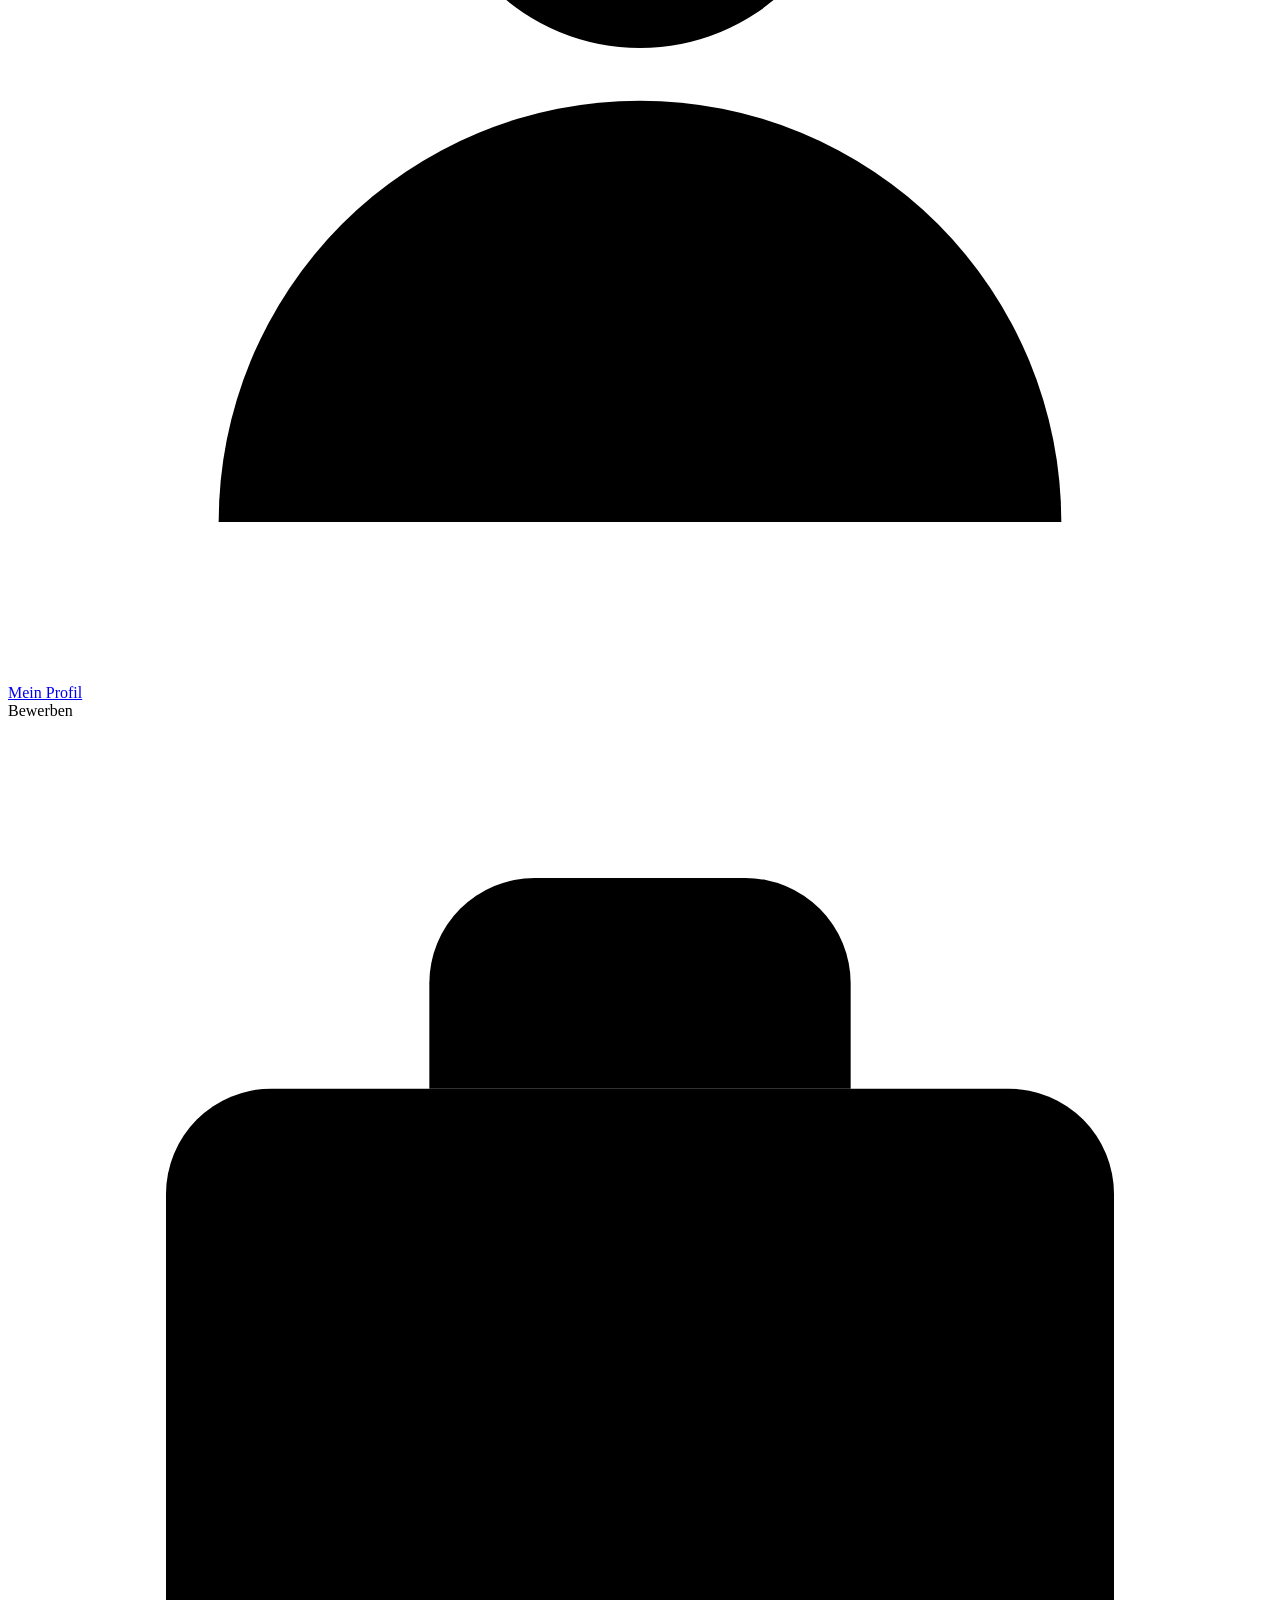
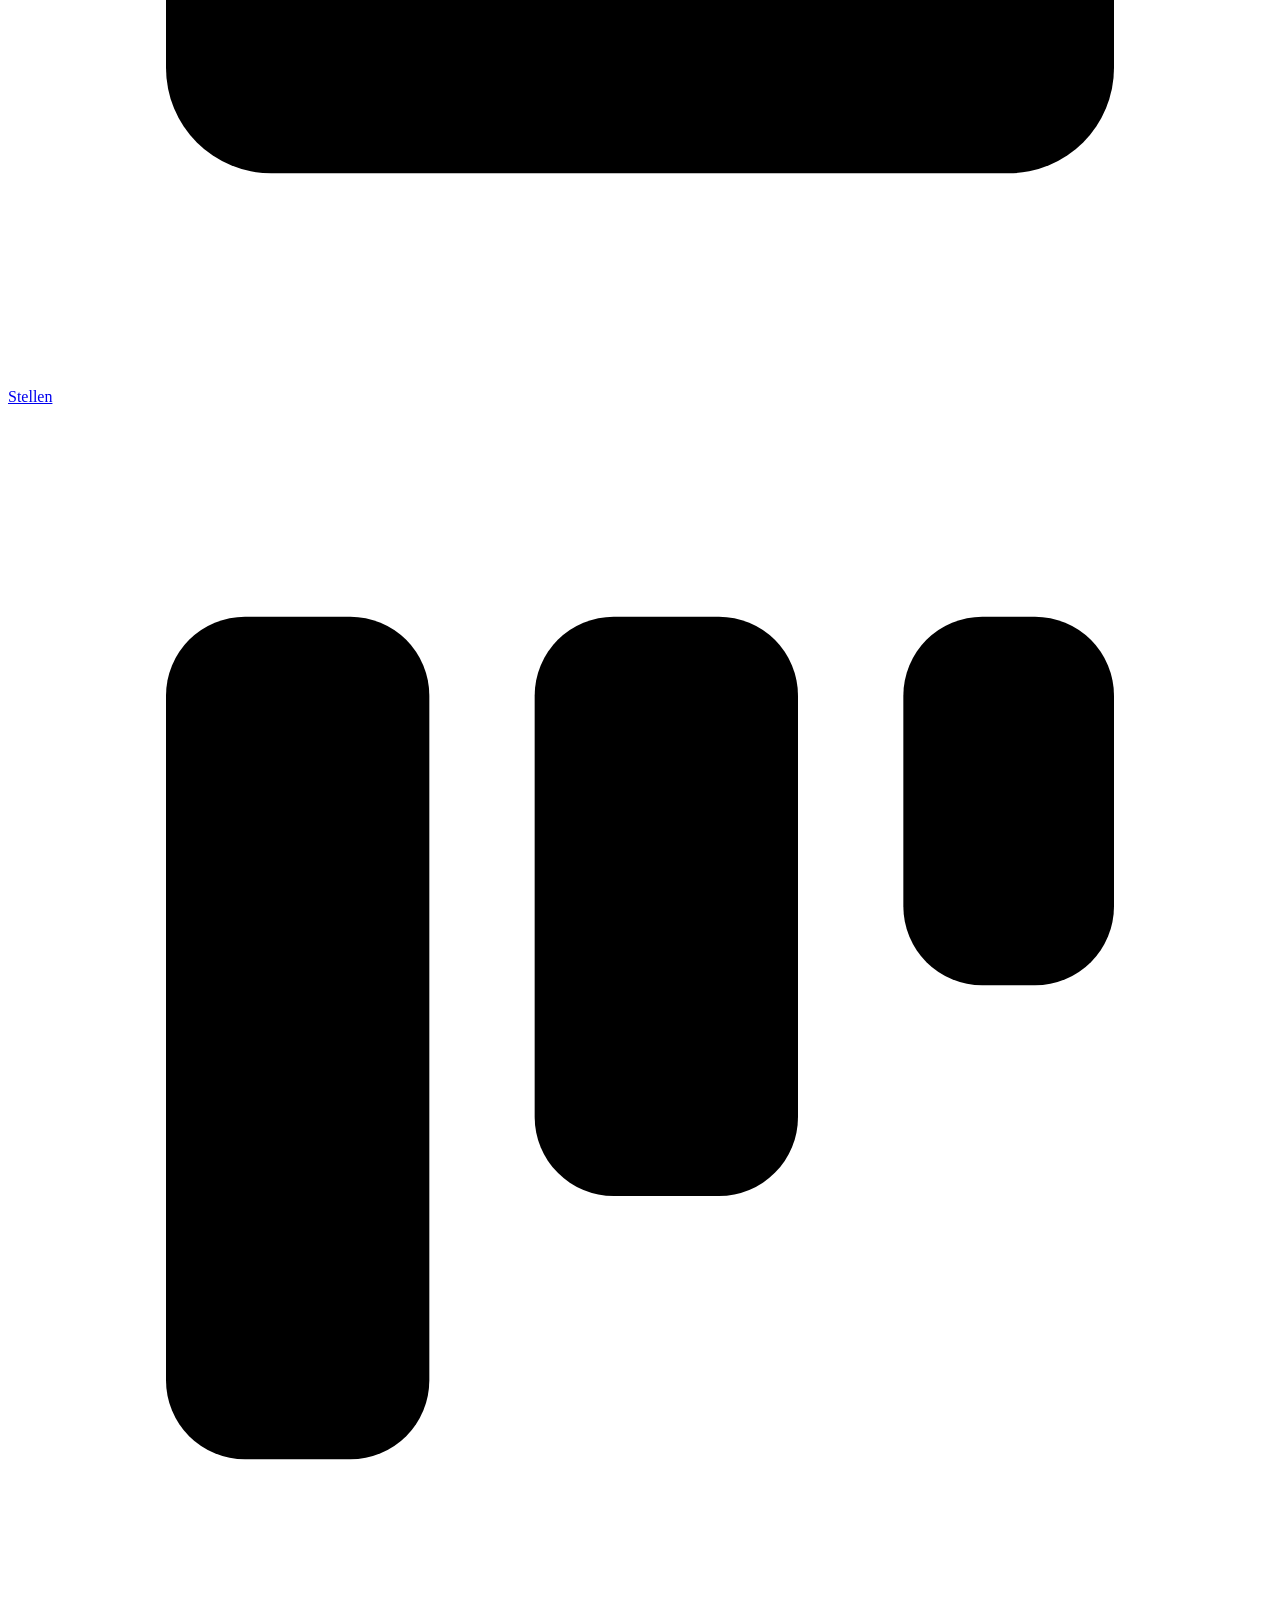
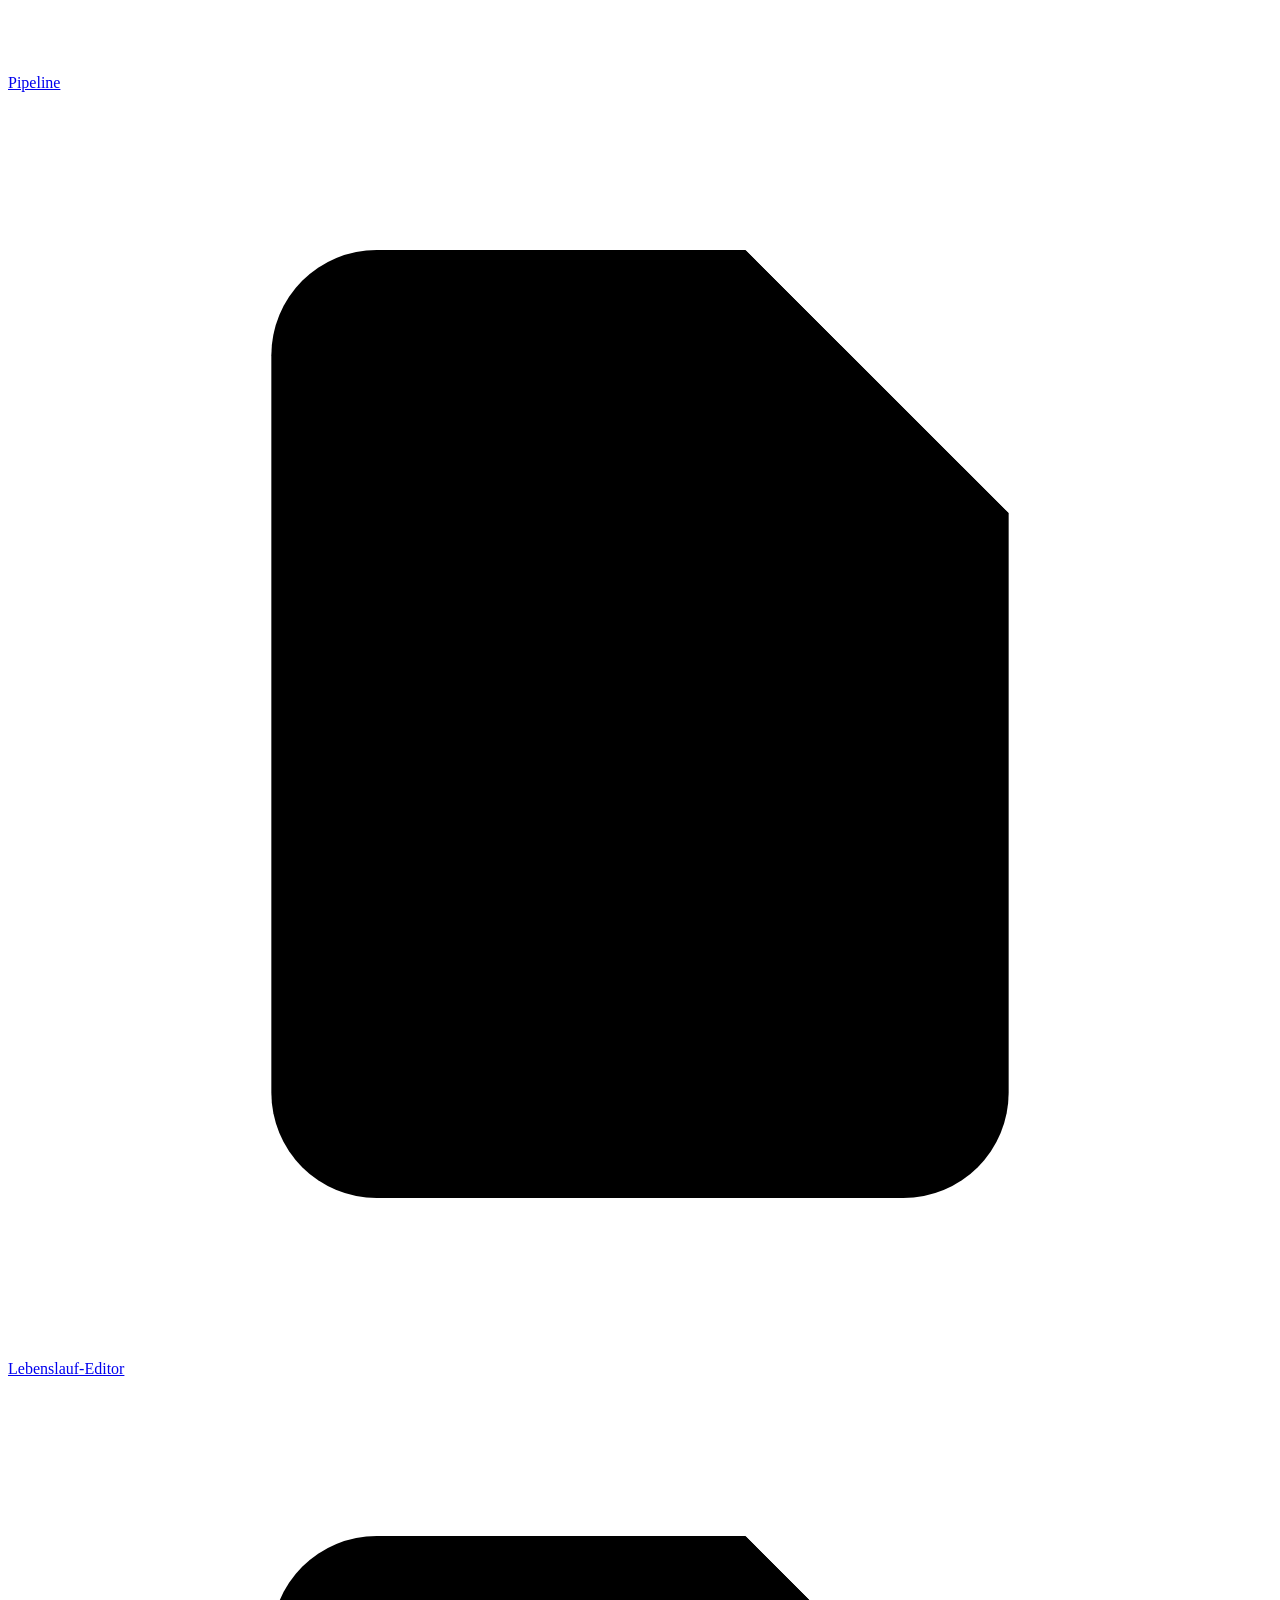
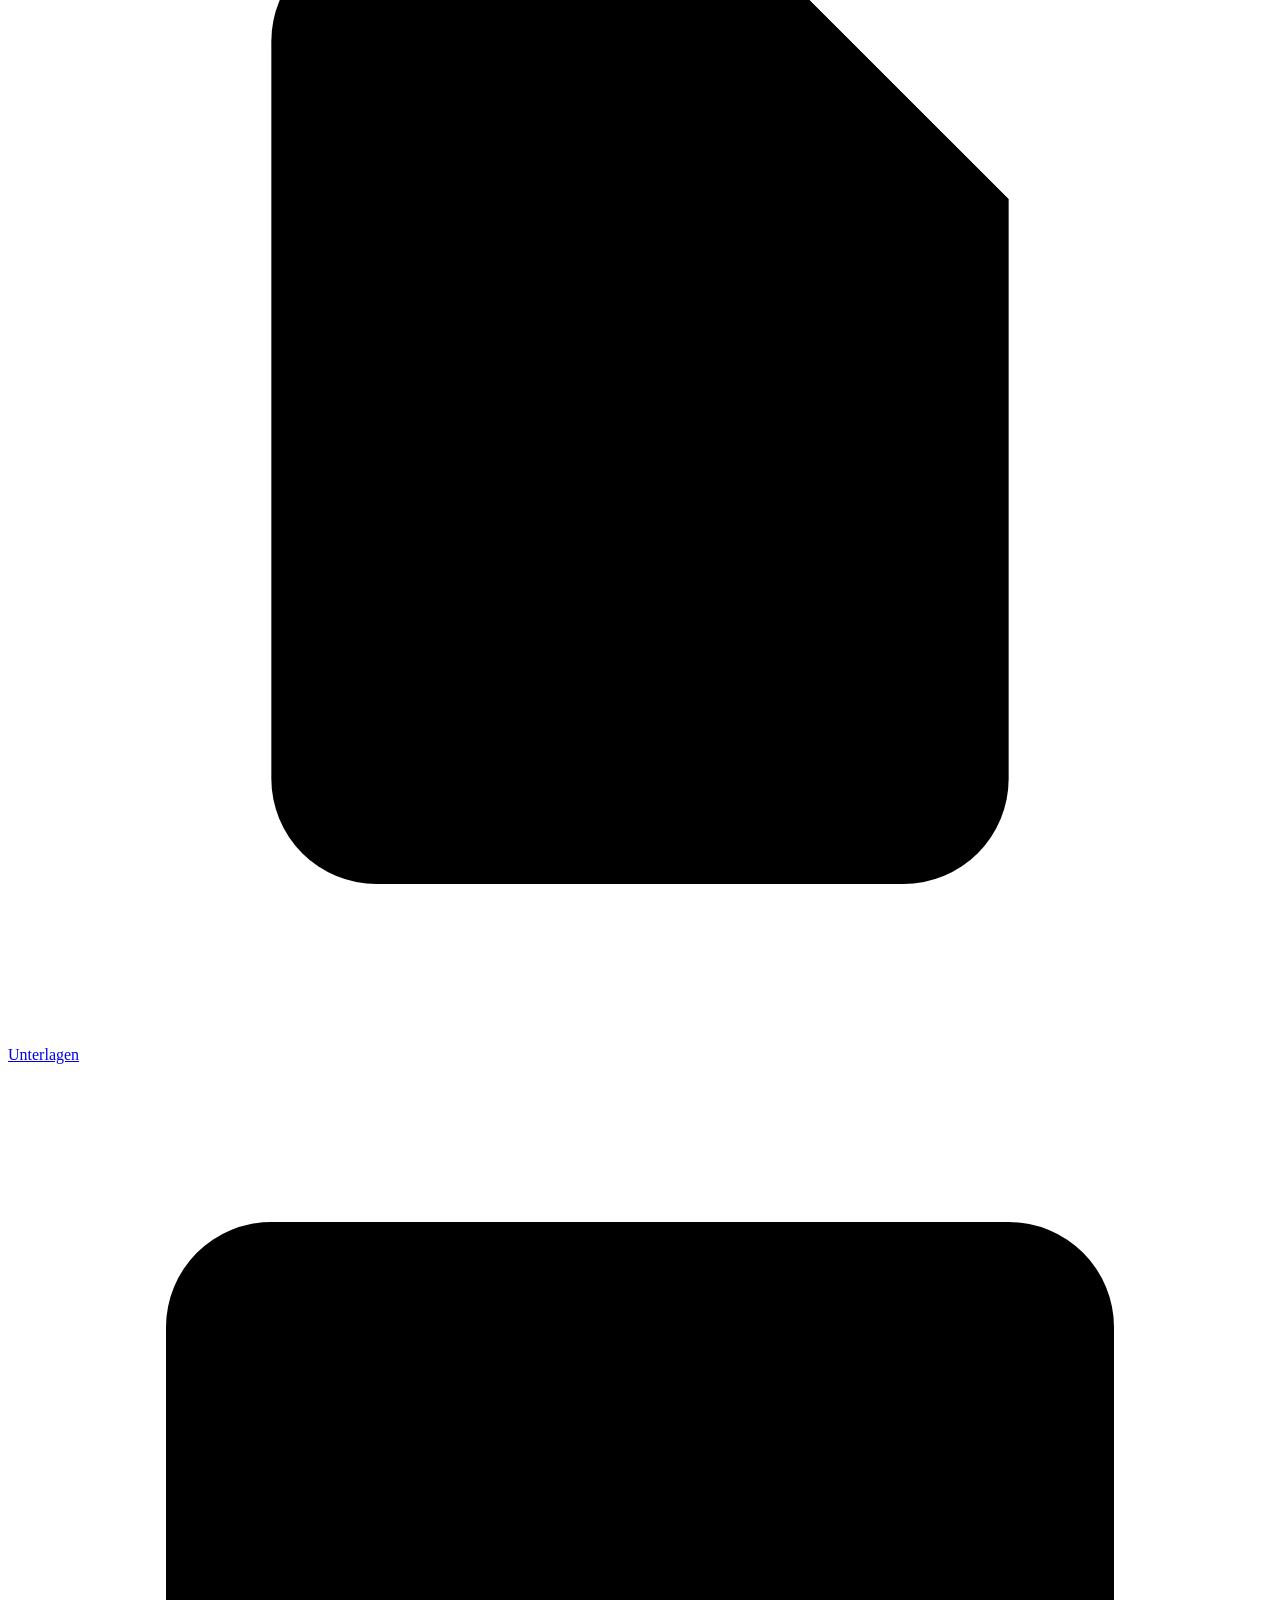
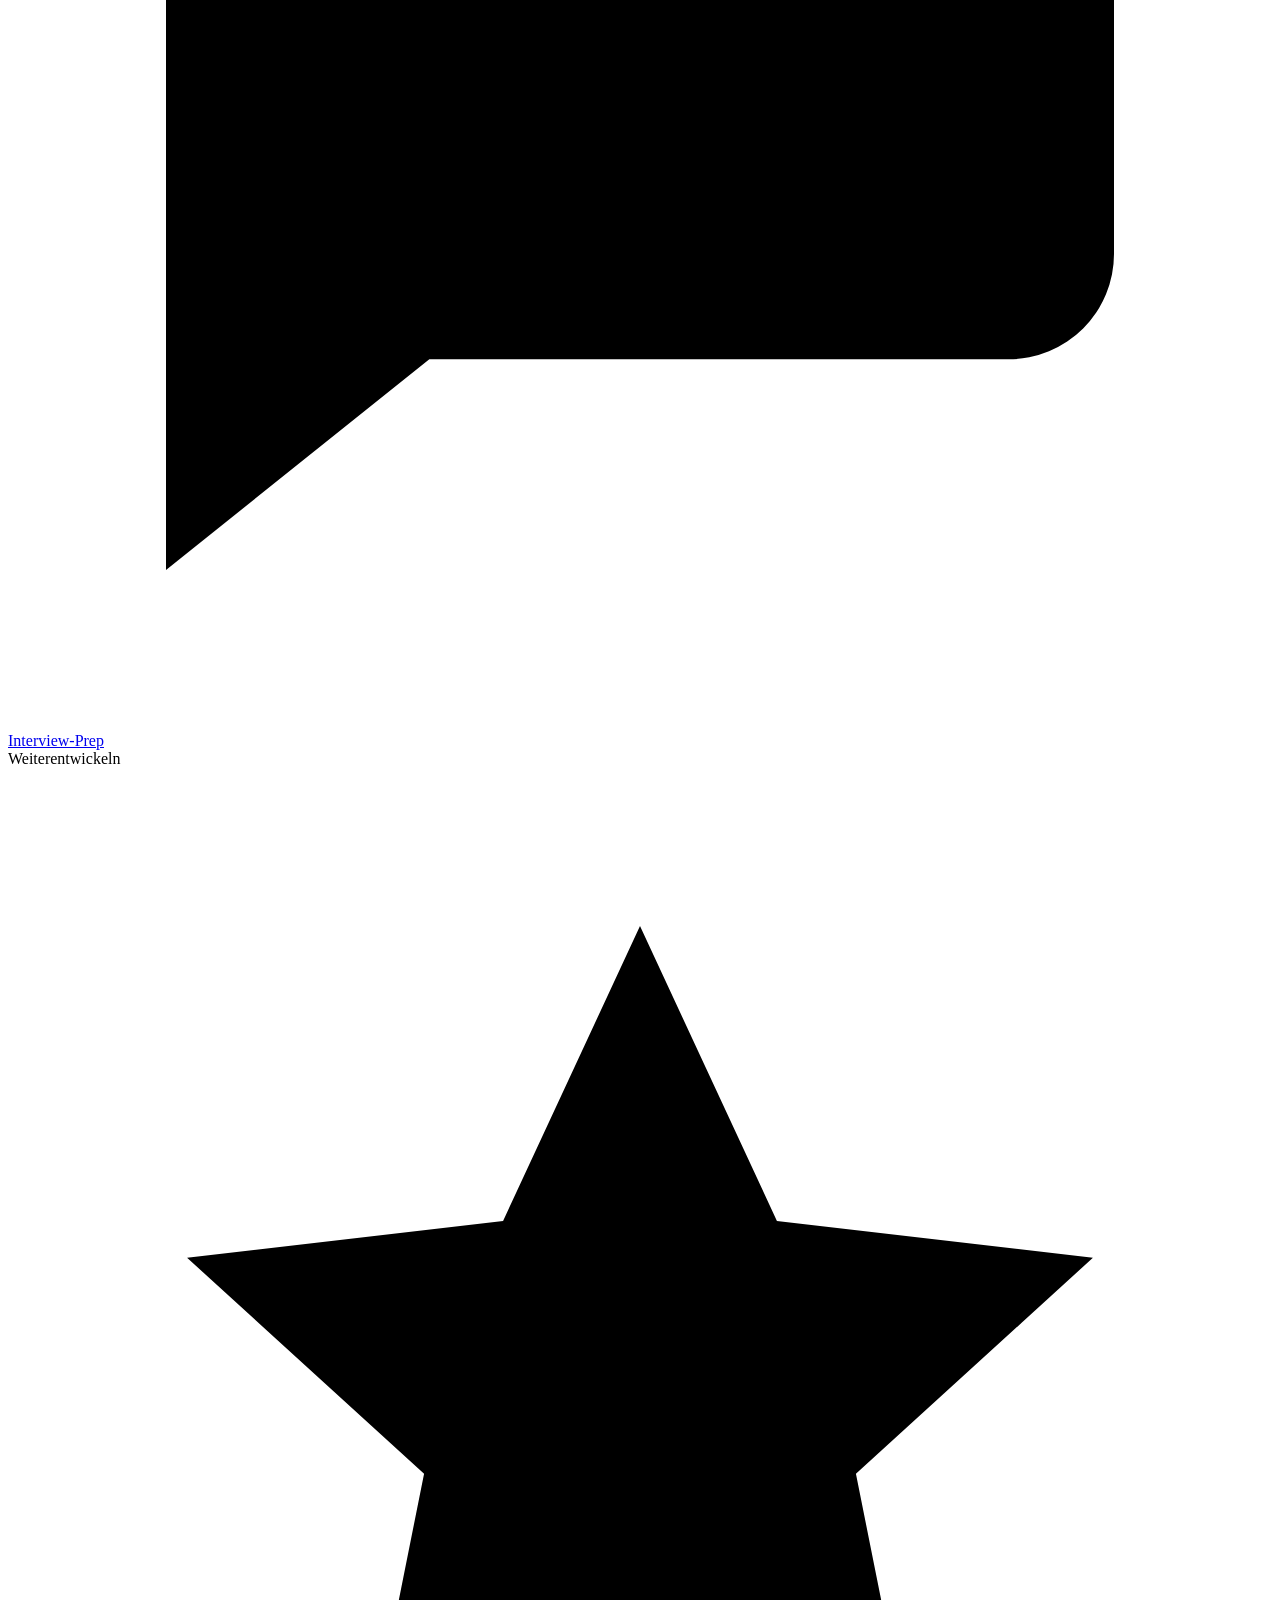
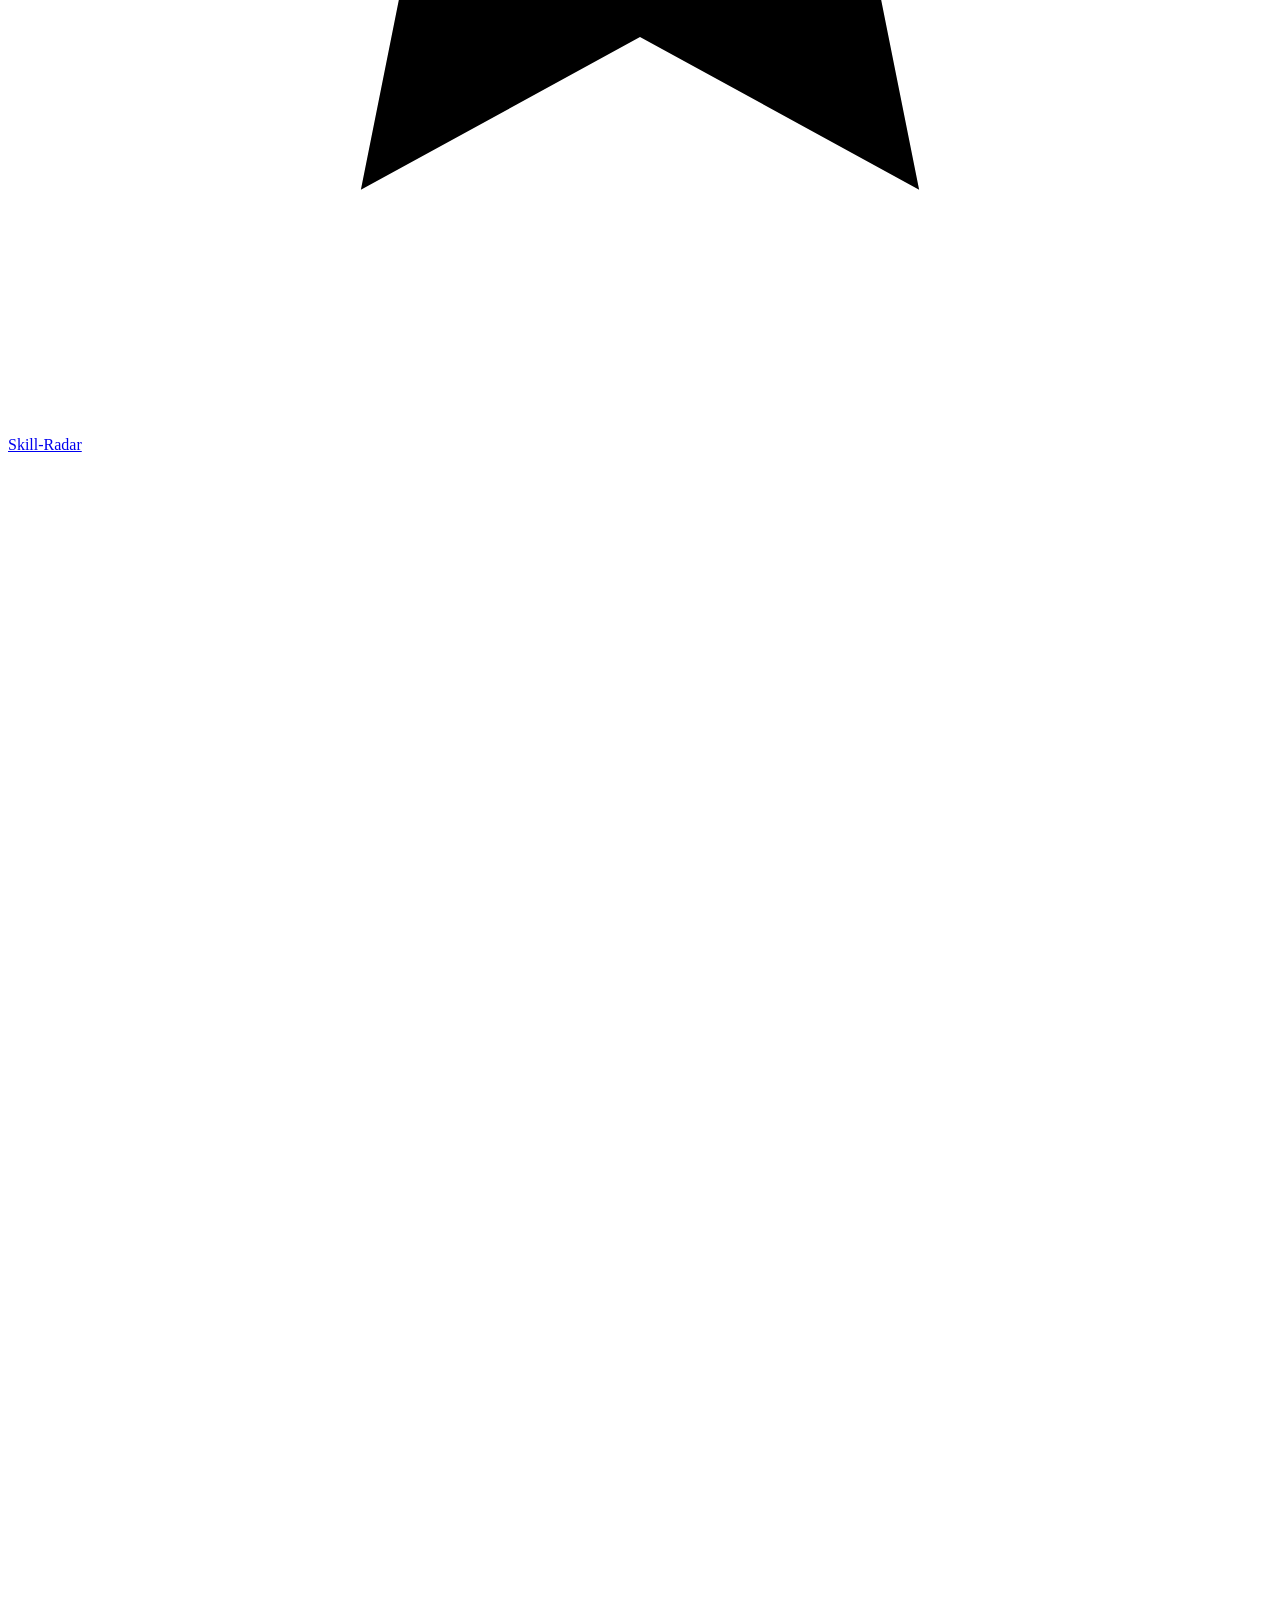
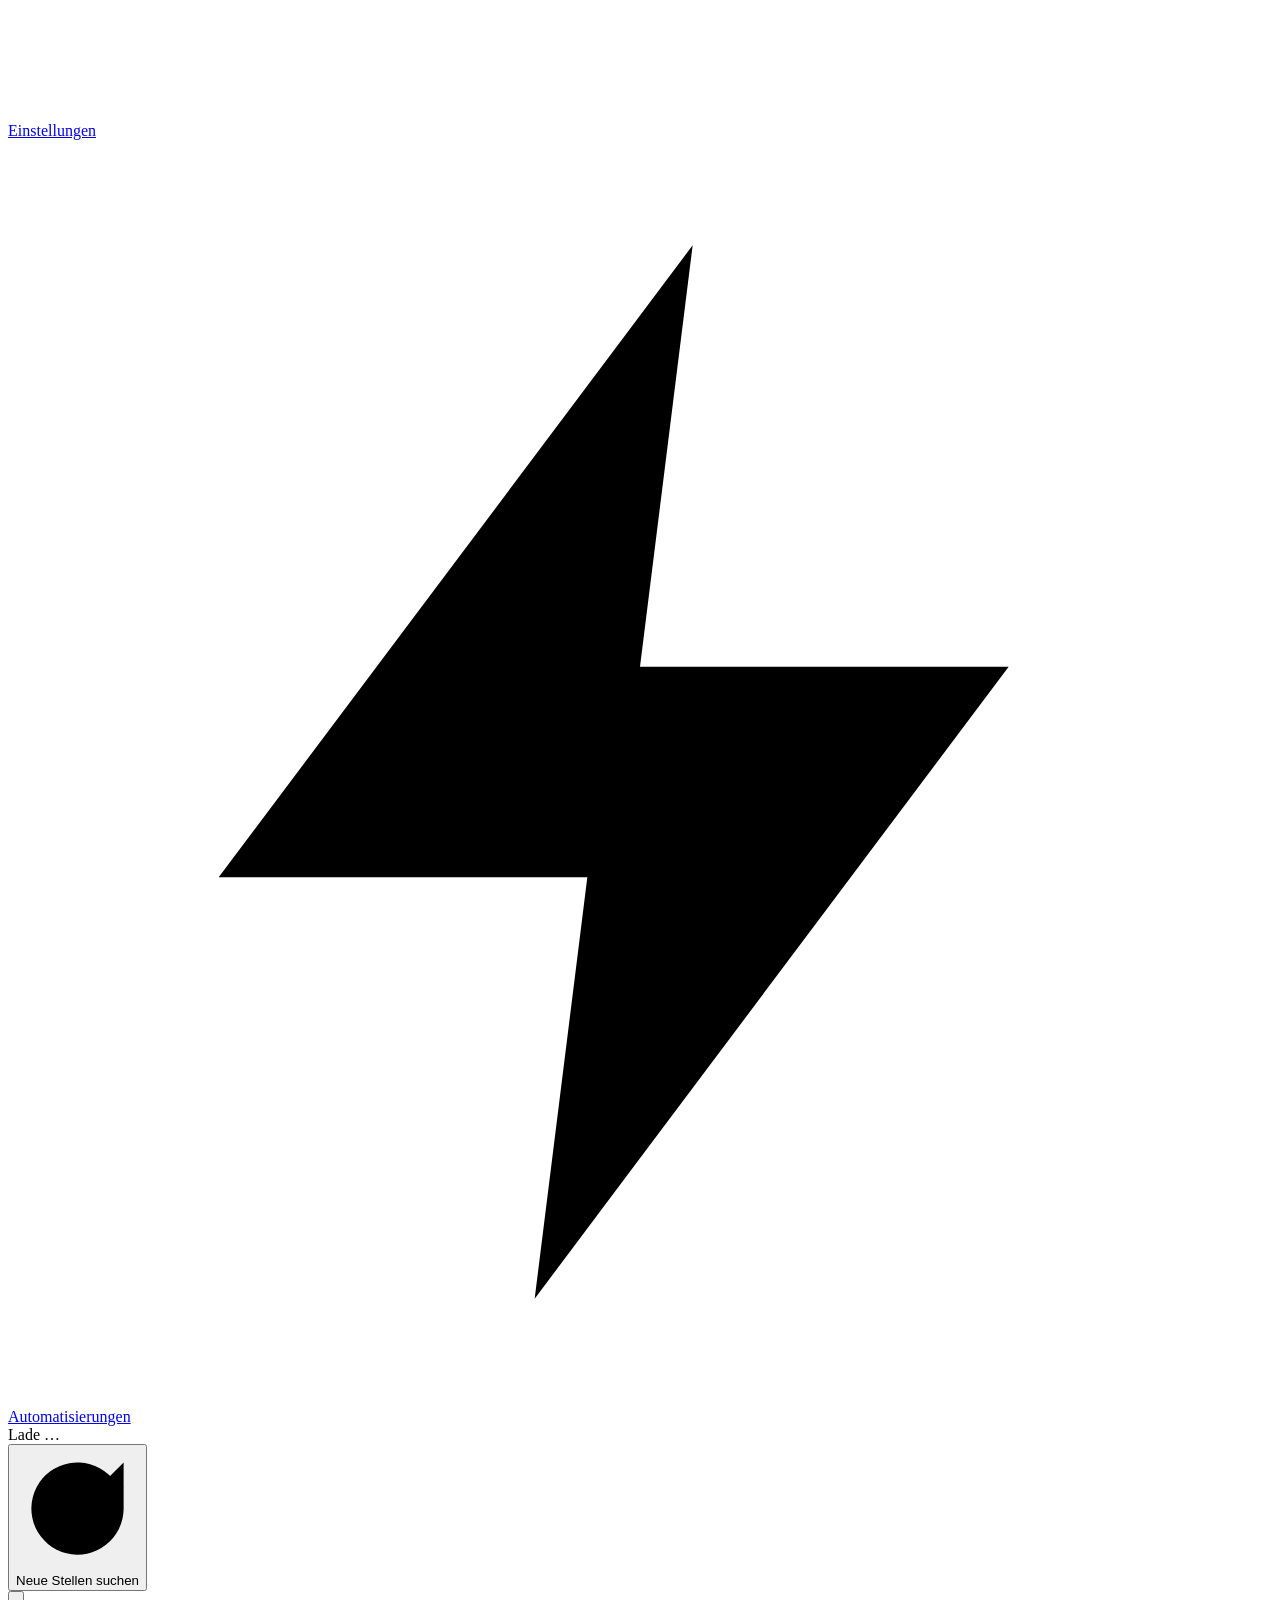
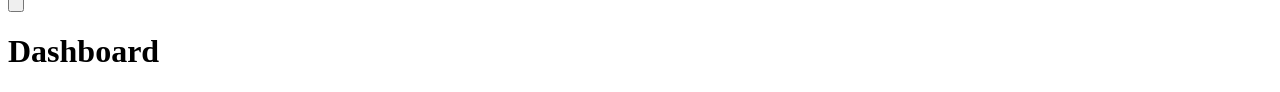
==== commit b68160c0: "Cockpit: Profil, Lebenslauf-Editor, Unterlagen und Bewerbungsmappe - Mein Profil: persönliche Daten " ====
--- a/app/index.html
+++ b/app/index.html
@@ -23,9 +23,11 @@
       <nav class="nav" id="nav">
         <div class="nav-label">Übersicht</div>
         <a href="#dashboard" data-view="dashboard"><svg viewBox="0 0 24 24"><rect x="3" y="3" width="7" height="9" rx="2"/><rect x="14" y="3" width="7" height="5" rx="2"/><rect x="14" y="12" width="7" height="9" rx="2"/><rect x="3" y="16" width="7" height="5" rx="2"/></svg>Dashboard</a>
+        <a href="#profil" data-view="profil"><svg viewBox="0 0 24 24"><circle cx="12" cy="8" r="4"/><path d="M4 21a8 8 0 0 1 16 0"/></svg>Mein Profil</a>
         <div class="nav-label">Bewerben</div>
         <a href="#stellen" data-view="stellen"><svg viewBox="0 0 24 24"><rect x="3" y="7" width="18" height="13" rx="2"/><path d="M8 7V5a2 2 0 0 1 2-2h4a2 2 0 0 1 2 2v2"/></svg>Stellen<span class="nav-badge" id="badge-neu"></span></a>
         <a href="#pipeline" data-view="pipeline"><svg viewBox="0 0 24 24"><rect x="3" y="4" width="5" height="16" rx="1.5"/><rect x="10" y="4" width="5" height="11" rx="1.5"/><rect x="17" y="4" width="4" height="7" rx="1.5"/></svg>Pipeline<span class="nav-badge warn" id="badge-faellig"></span></a>
+        <a href="#lebenslauf" data-view="lebenslauf"><svg viewBox="0 0 24 24"><path d="M14 3H7a2 2 0 0 0-2 2v14a2 2 0 0 0 2 2h10a2 2 0 0 0 2-2V8z"/><path d="M14 3v5h5"/><circle cx="12" cy="12" r="2"/><path d="M8.5 17.5a3.5 3.5 0 0 1 7 0"/></svg>Lebenslauf-Editor</a>
         <a href="#dokumente" data-view="dokumente"><svg viewBox="0 0 24 24"><path d="M14 3H7a2 2 0 0 0-2 2v14a2 2 0 0 0 2 2h10a2 2 0 0 0 2-2V8z"/><path d="M14 3v5h5M9 13h6M9 17h6"/></svg>Unterlagen</a>
         <a href="#interview" data-view="interview"><svg viewBox="0 0 24 24"><path d="M21 15a2 2 0 0 1-2 2H8l-5 4V5a2 2 0 0 1 2-2h14a2 2 0 0 1 2 2z"/></svg>Interview-Prep</a>
         <div class="nav-label">Weiterentwickeln</div>
@@ -58,5 +60,6 @@
 
   <script src="/app.js"></script>
   <script src="/einstellungen.js"></script>
+  <script src="/lebenslauf.js"></script>
 </body>
 </html>
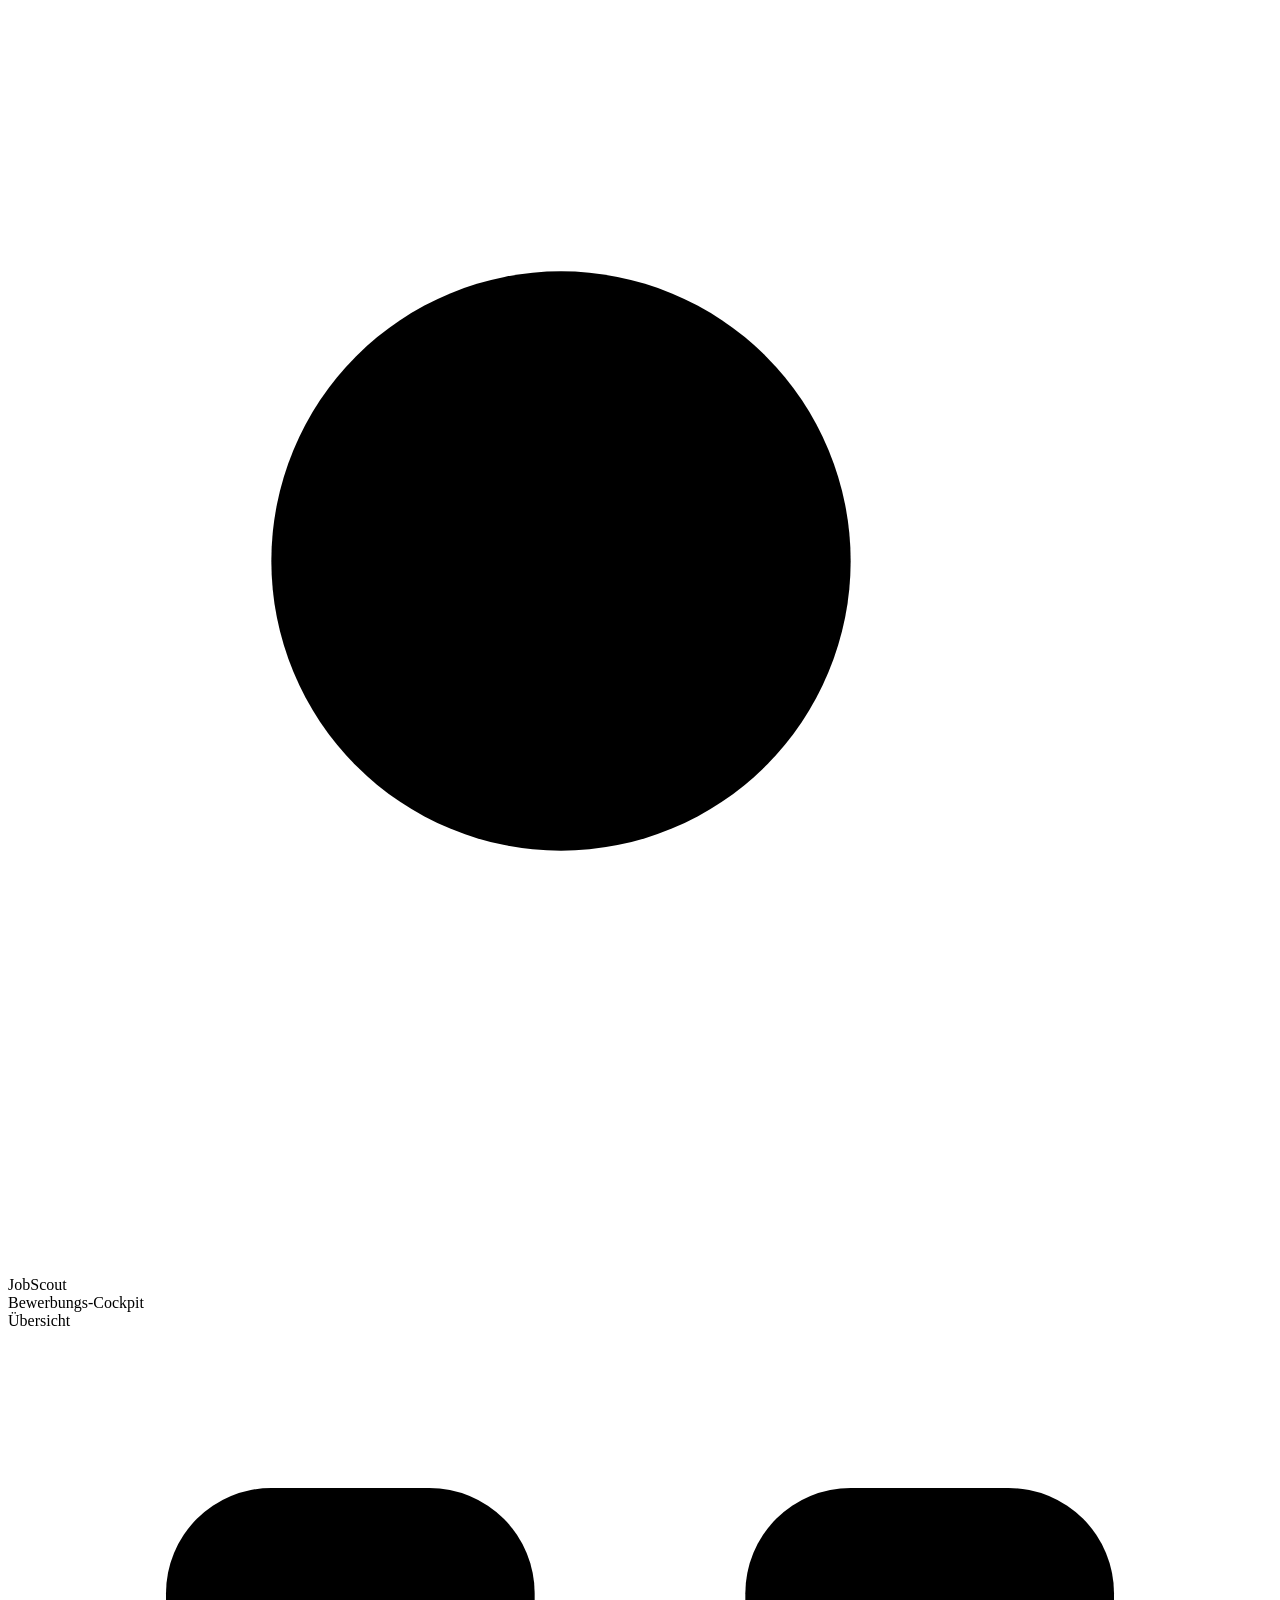
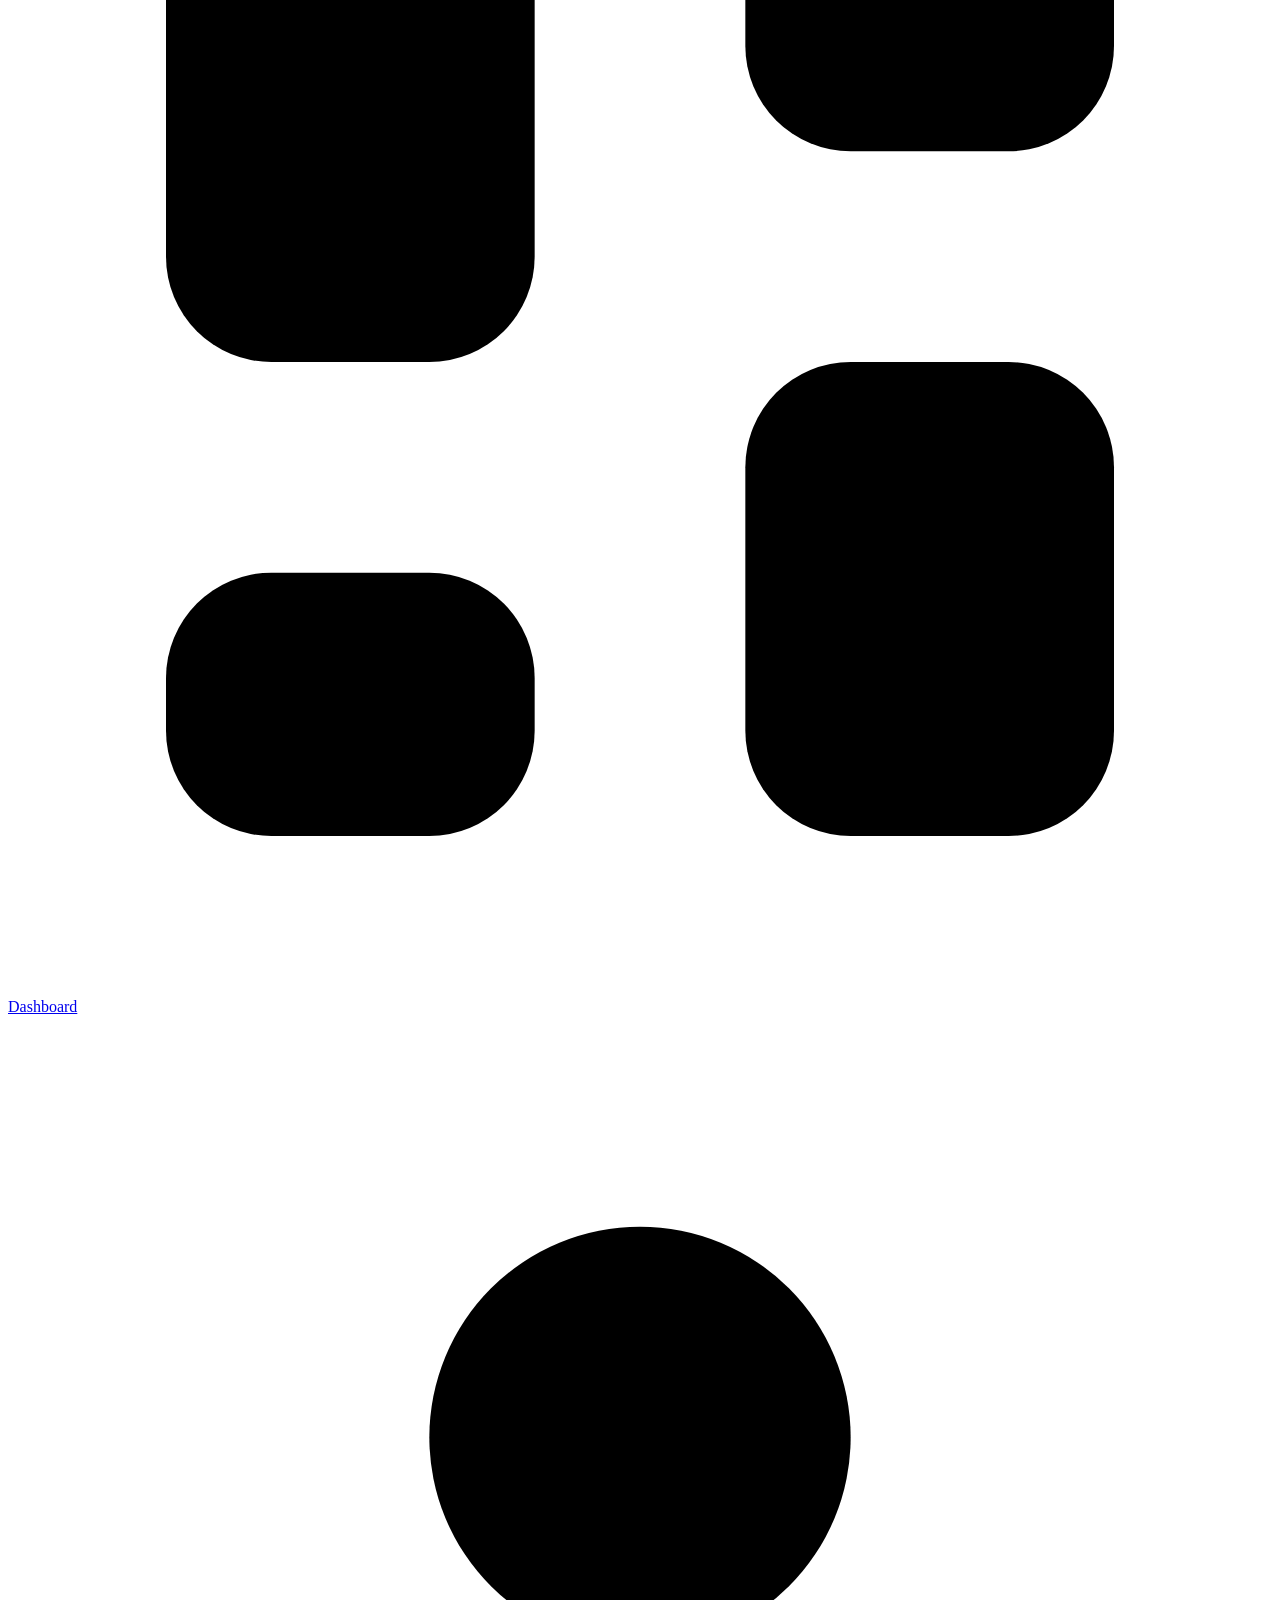
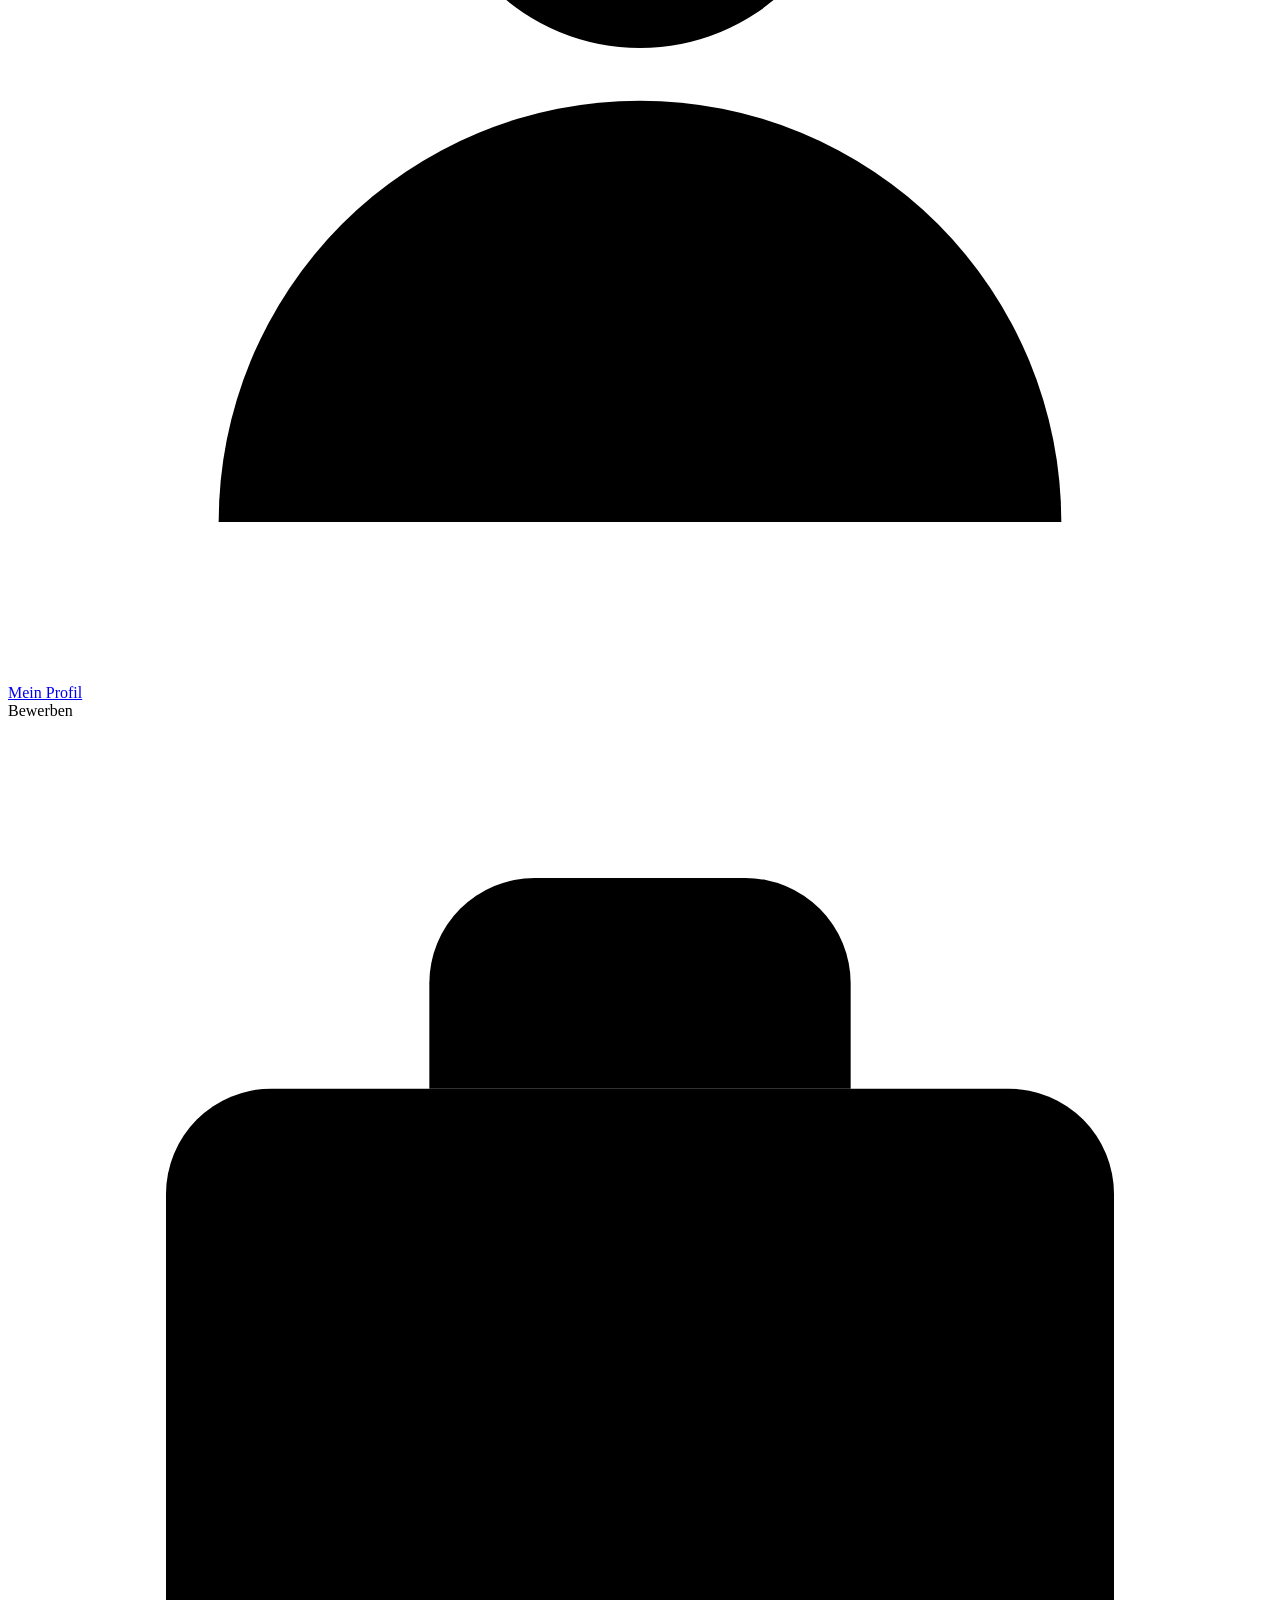
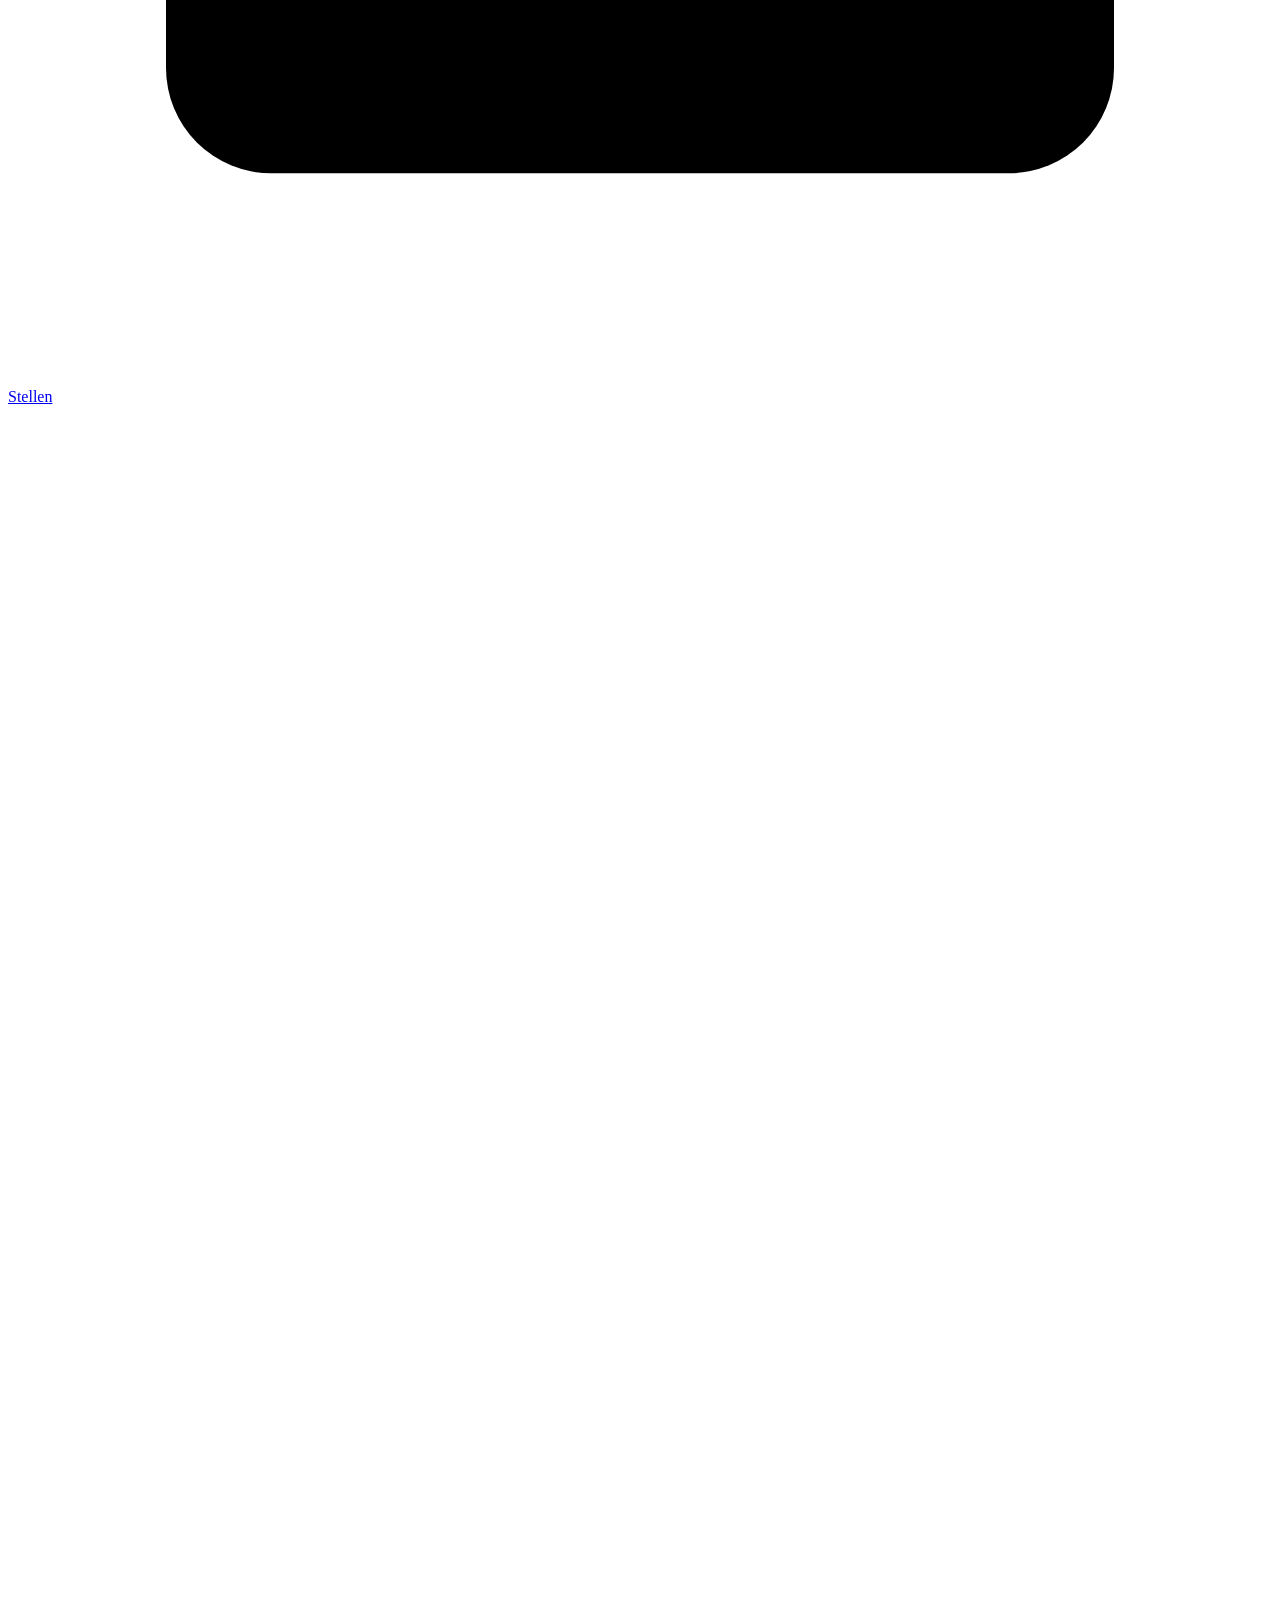
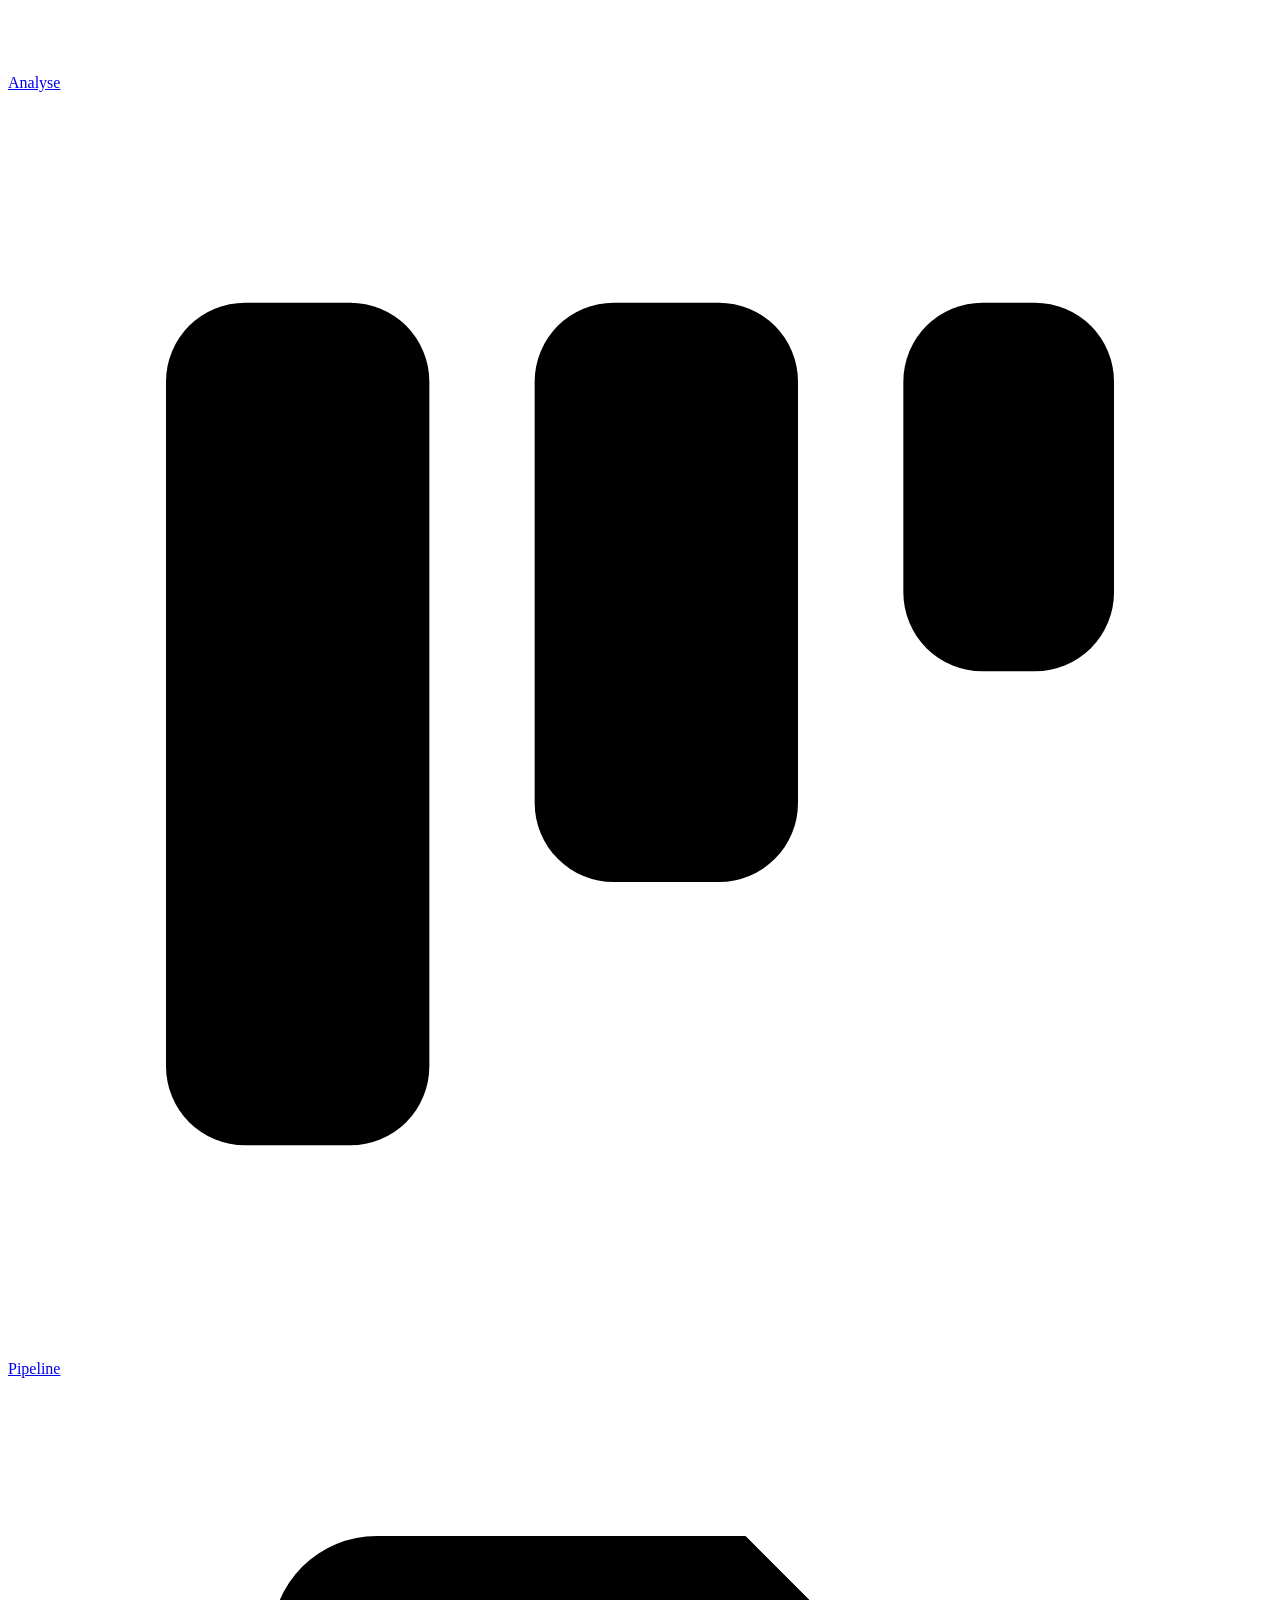
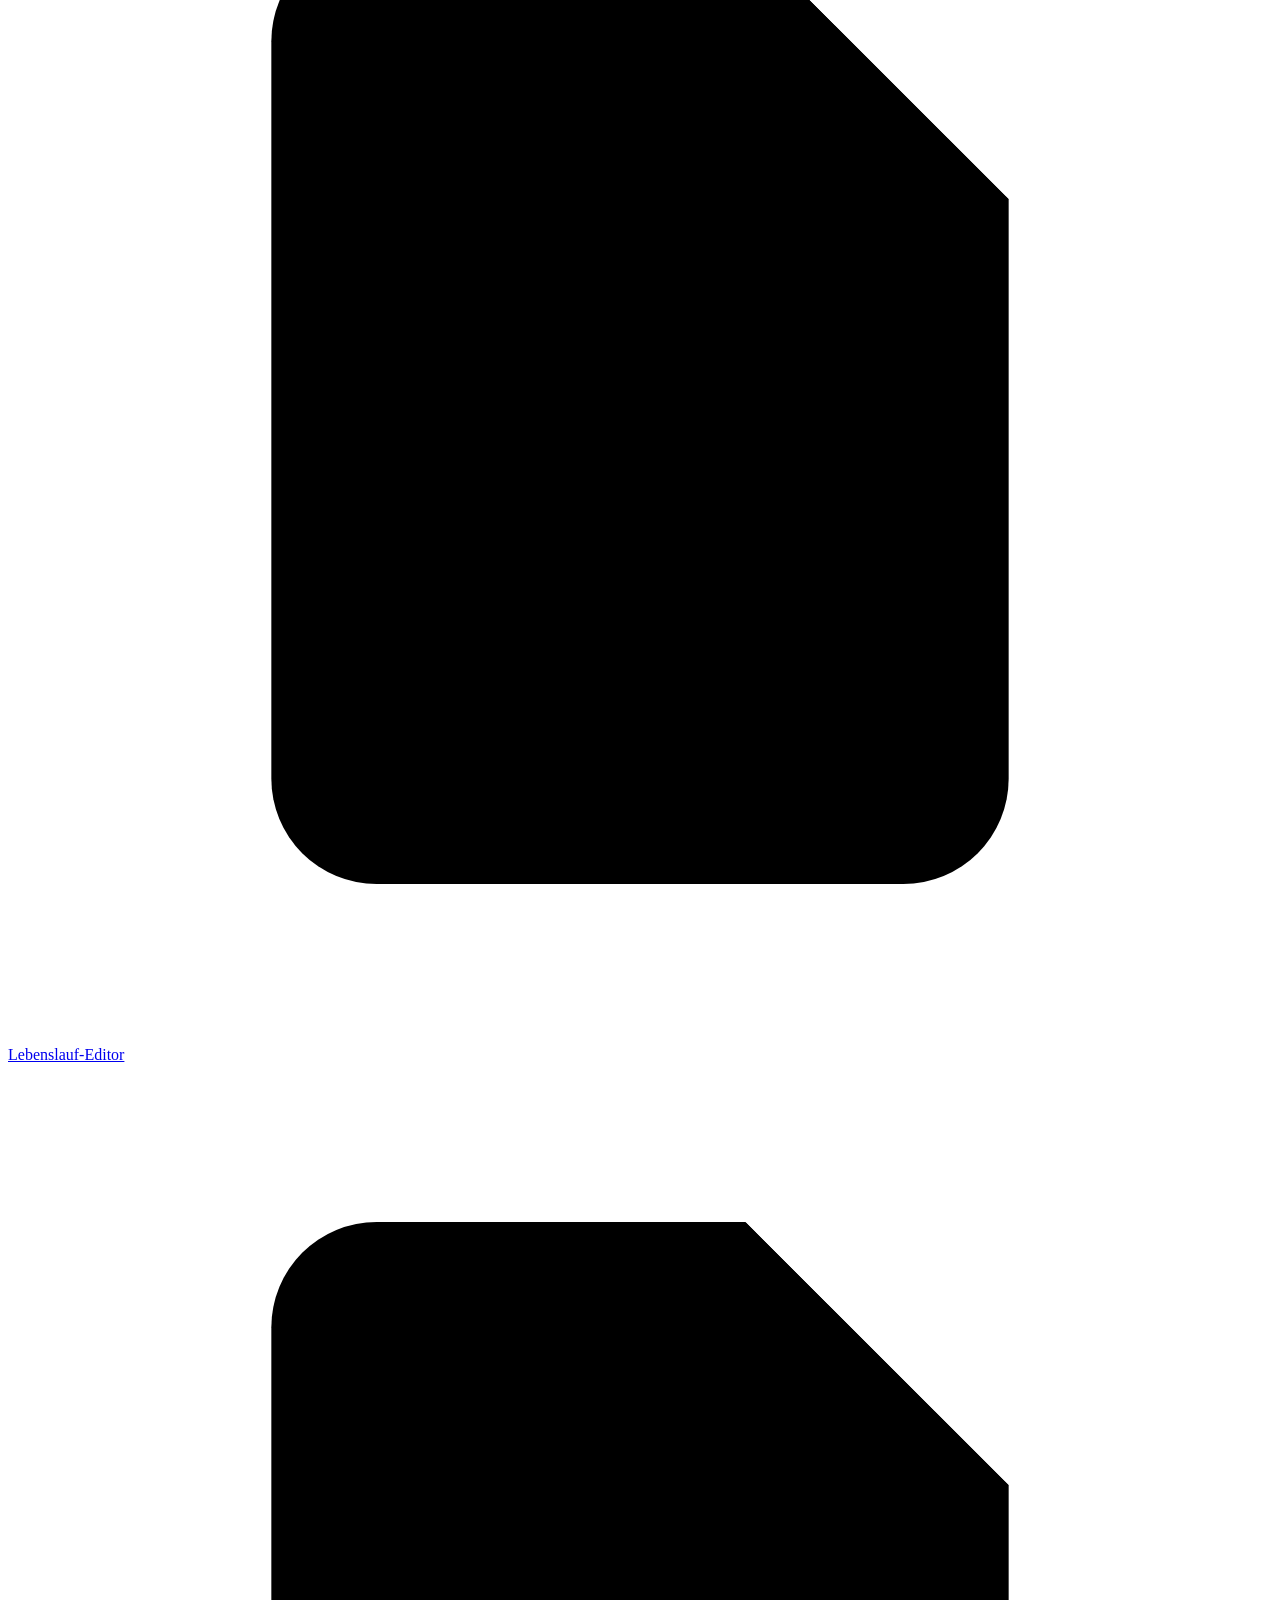
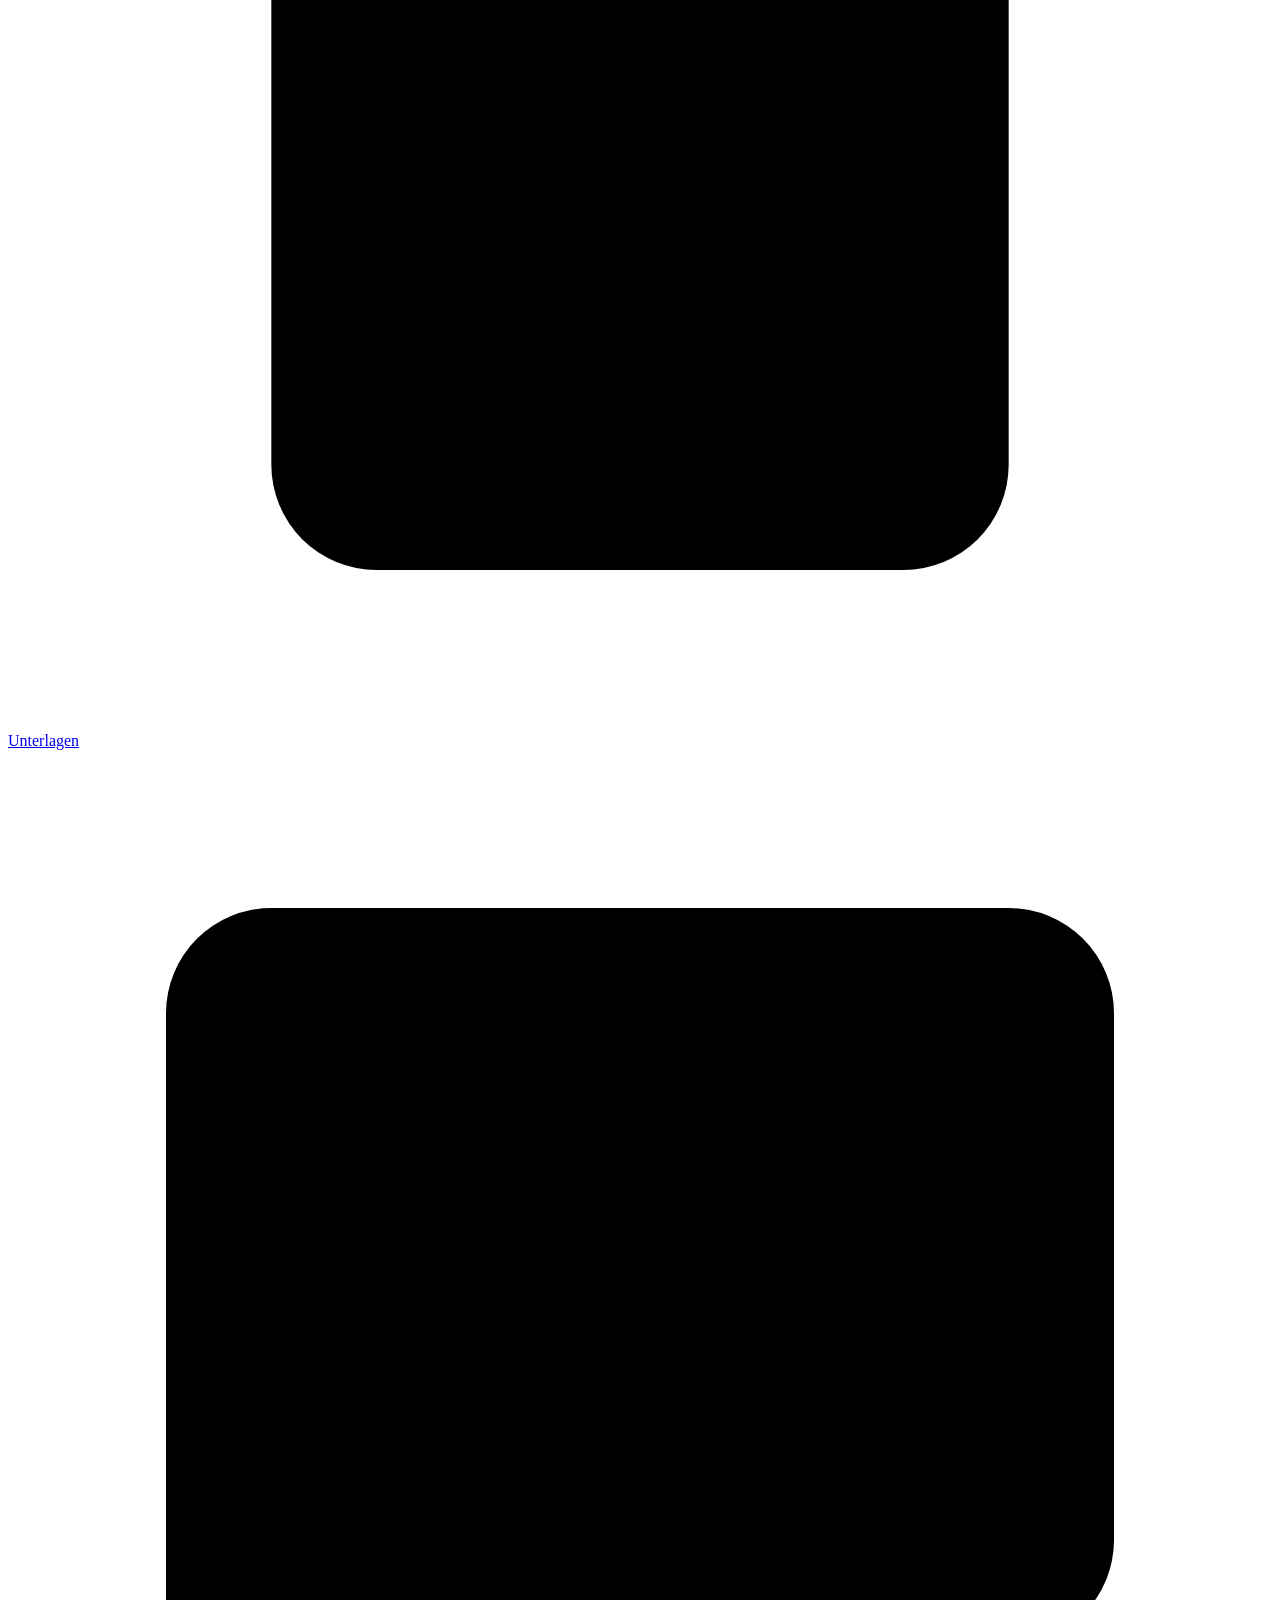
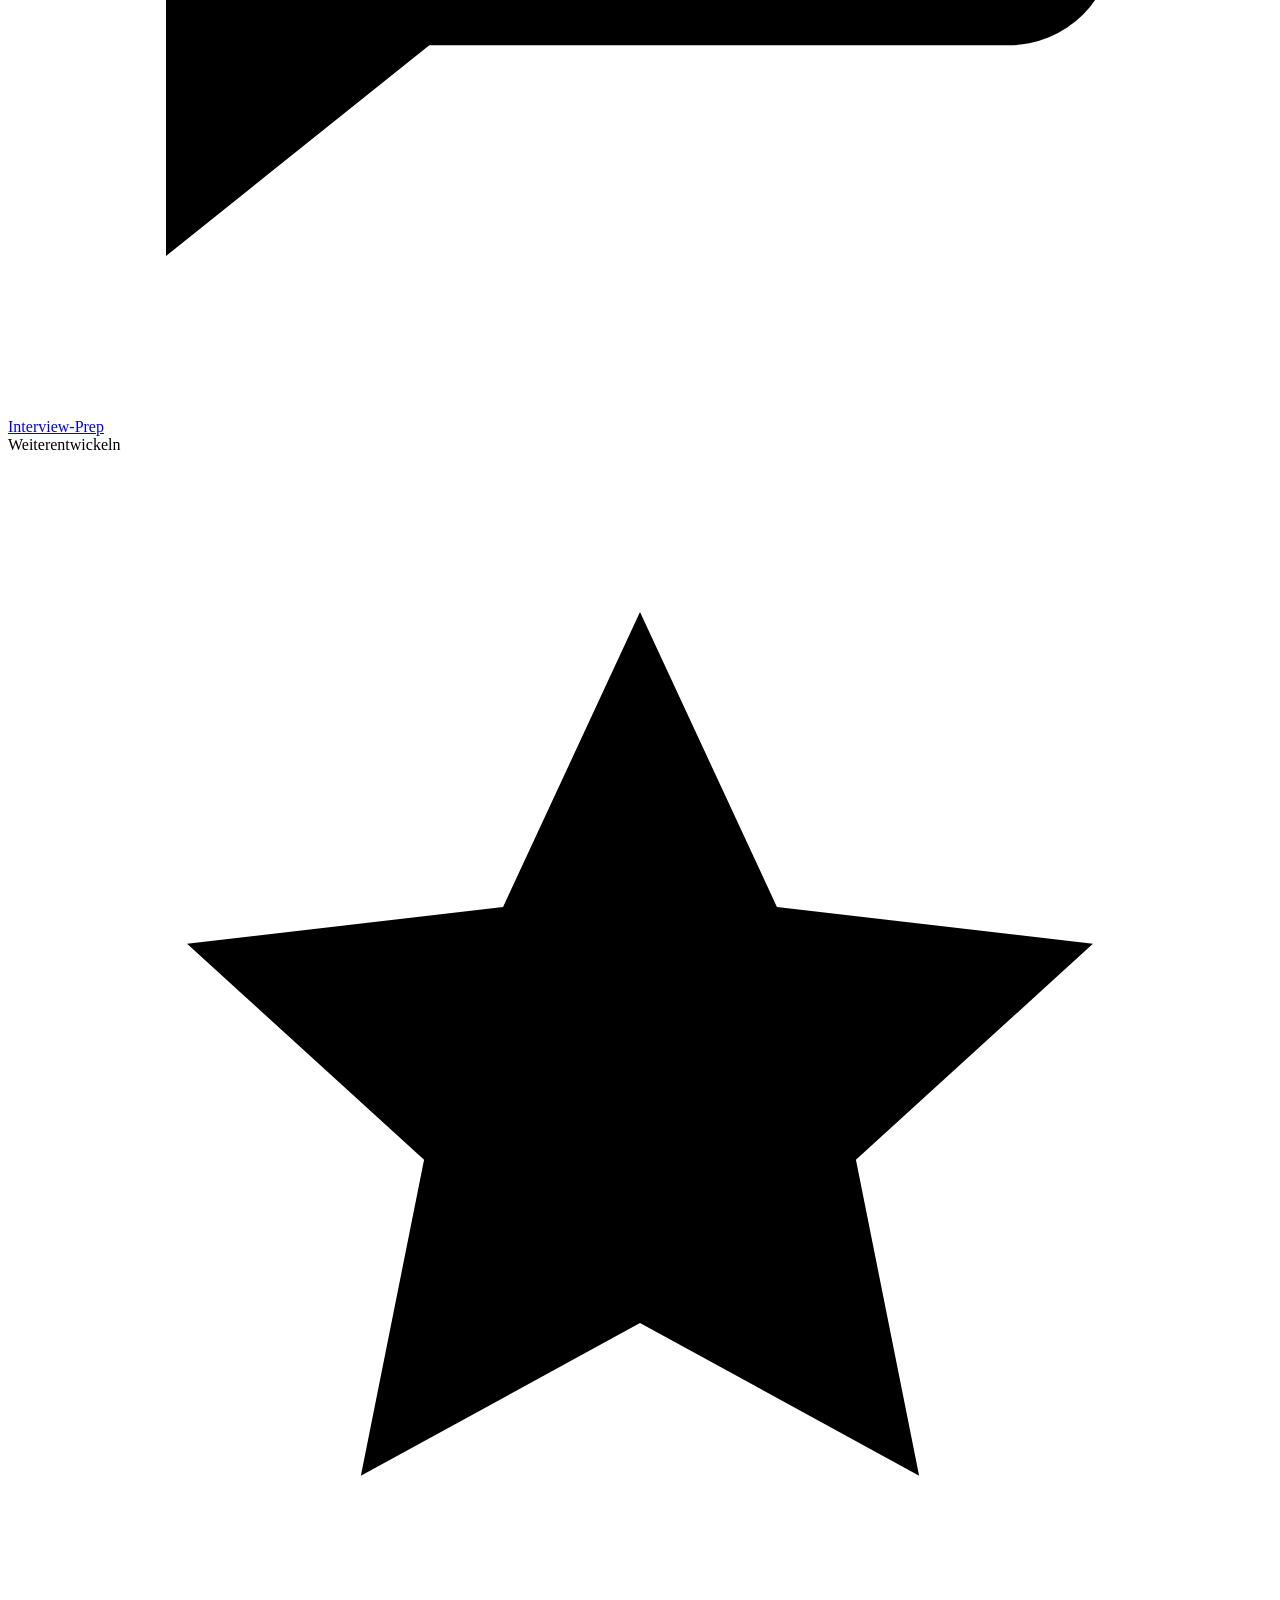
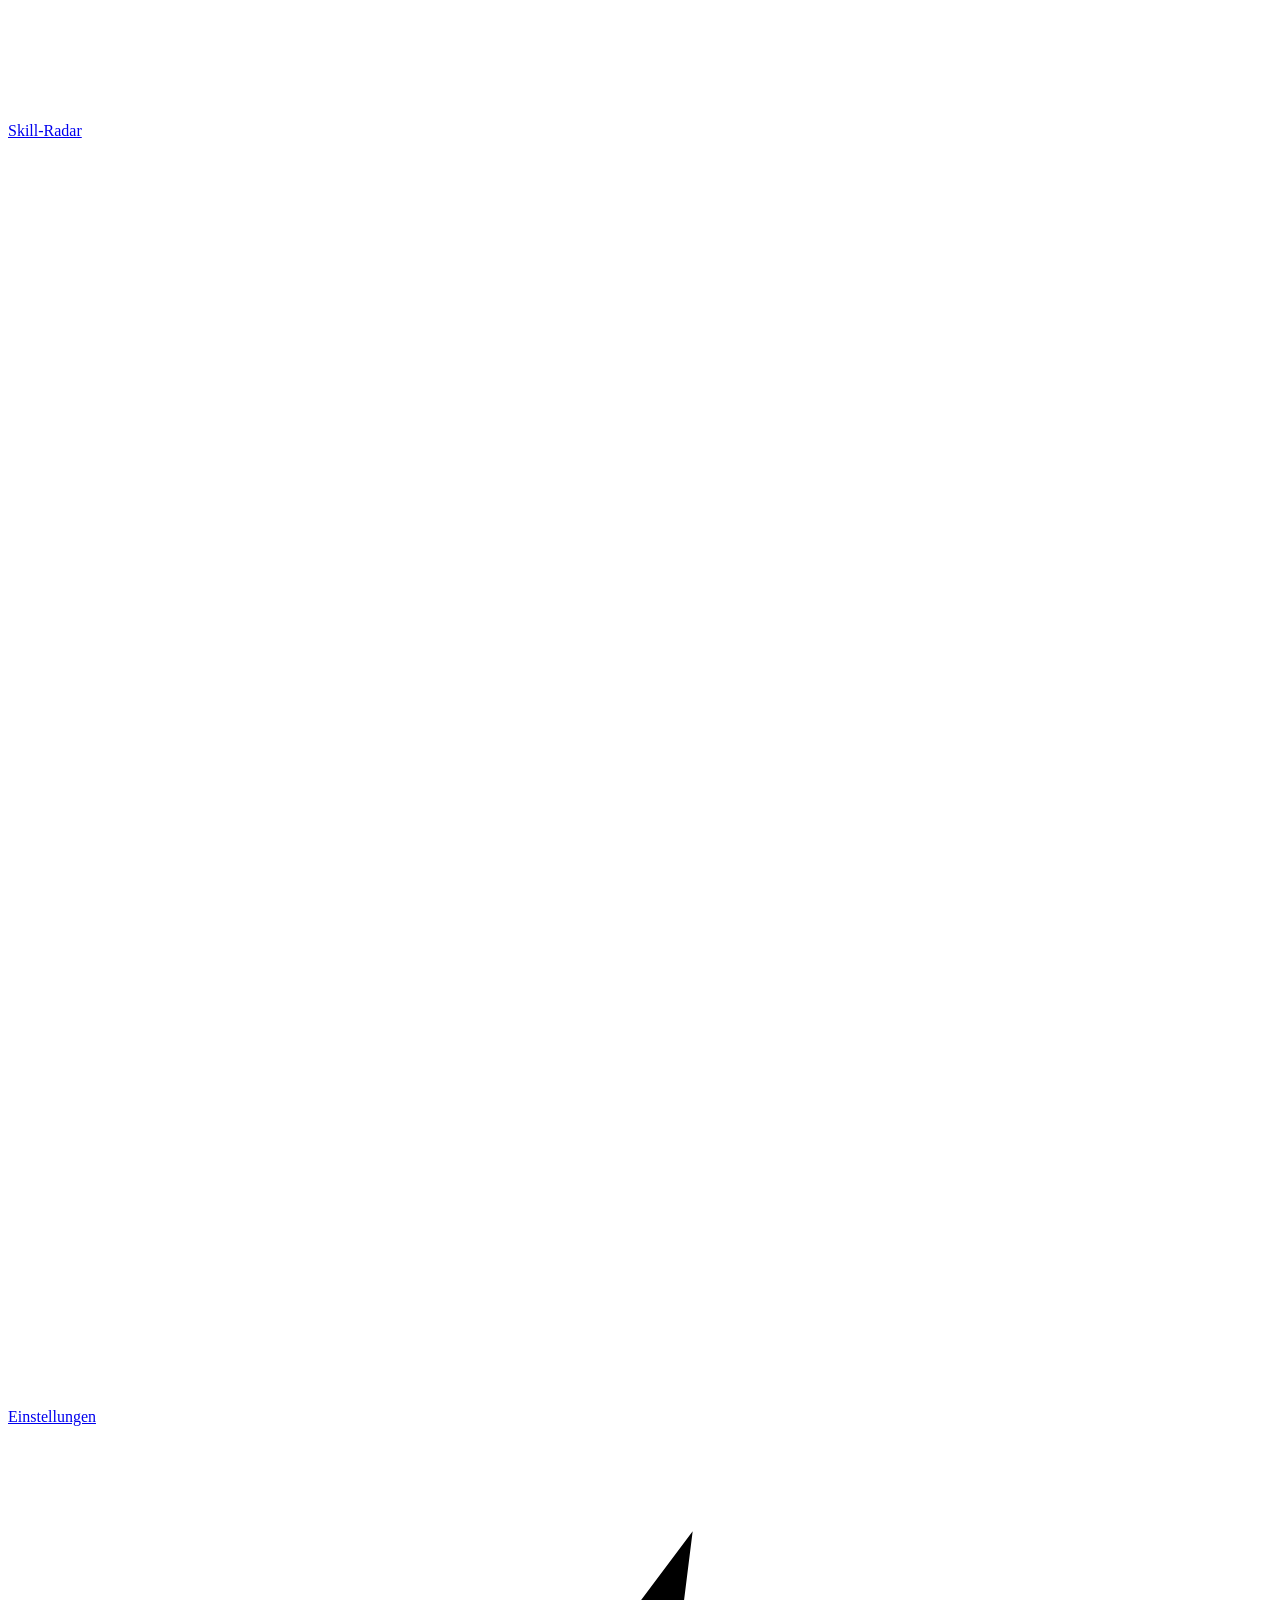
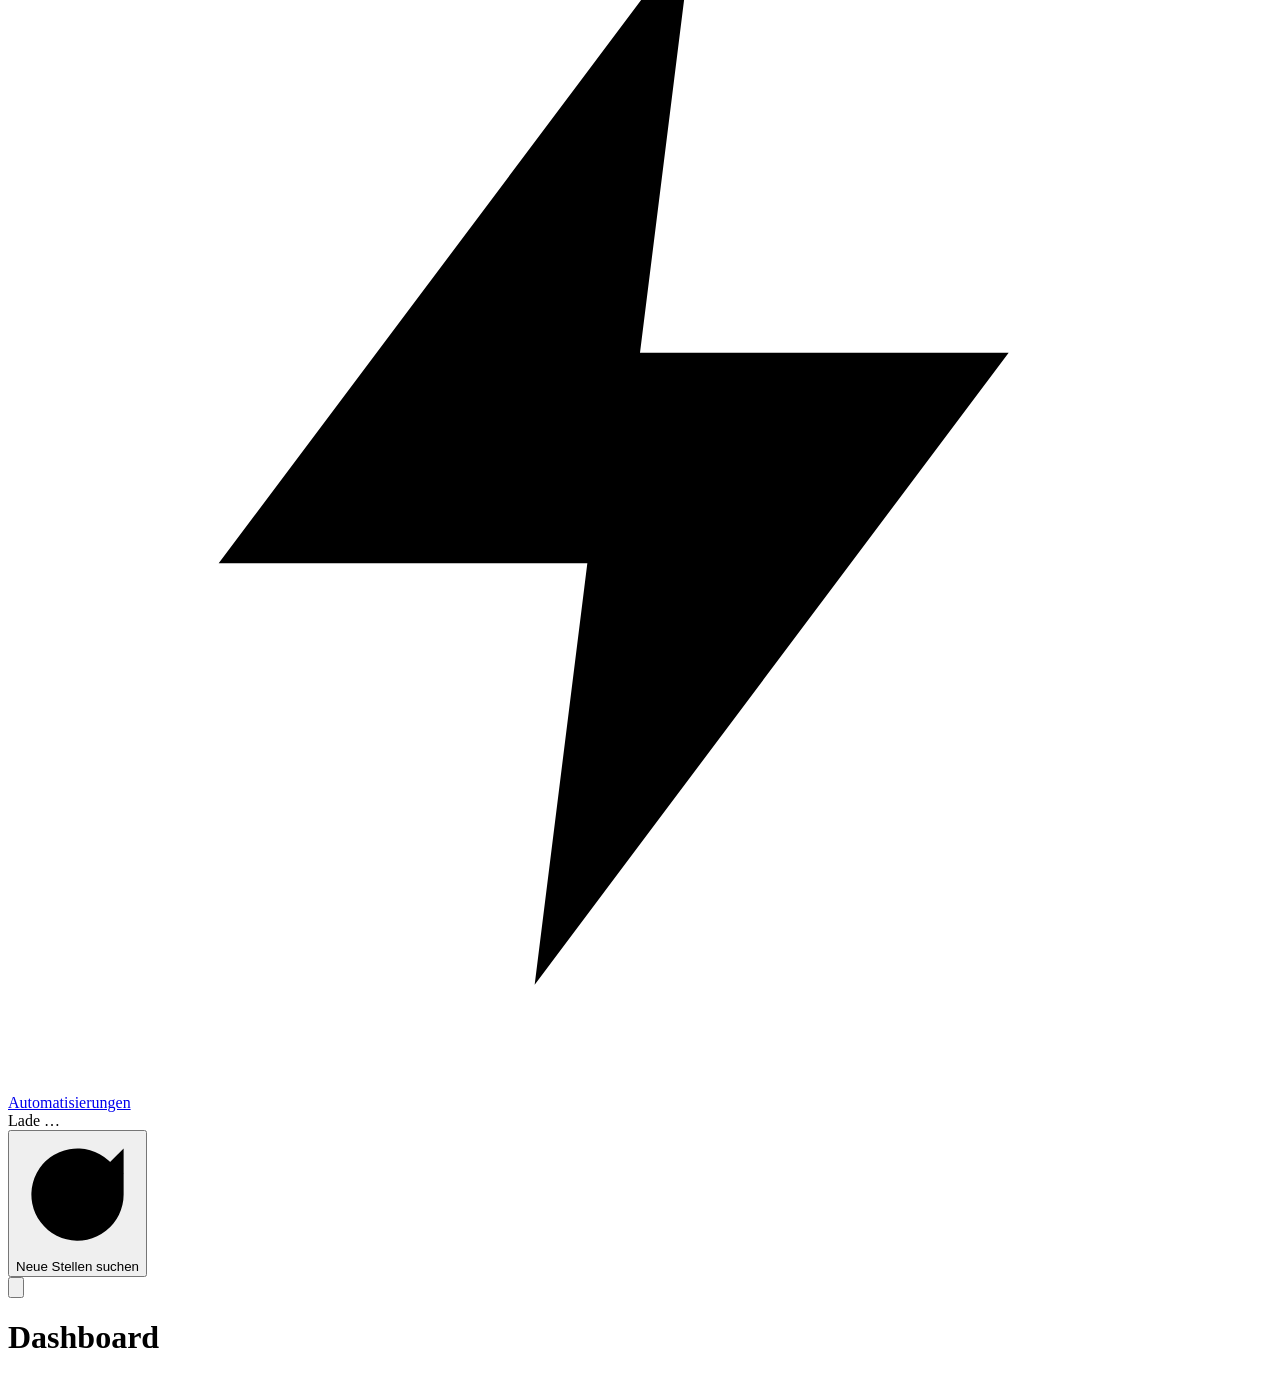
==== commit aef18f70: "Analyse-Ebene: Lebenslauf-Bibliothek, PDF-Stellenanzeigen und Anschreiben-Workflow Neuer Bereich "An" ====
--- a/app/index.html
+++ b/app/index.html
@@ -26,6 +26,7 @@
         <a href="#profil" data-view="profil"><svg viewBox="0 0 24 24"><circle cx="12" cy="8" r="4"/><path d="M4 21a8 8 0 0 1 16 0"/></svg>Mein Profil</a>
         <div class="nav-label">Bewerben</div>
         <a href="#stellen" data-view="stellen"><svg viewBox="0 0 24 24"><rect x="3" y="7" width="18" height="13" rx="2"/><path d="M8 7V5a2 2 0 0 1 2-2h4a2 2 0 0 1 2 2v2"/></svg>Stellen<span class="nav-badge" id="badge-neu"></span></a>
+        <a href="#analyse" data-view="analyse"><svg viewBox="0 0 24 24"><path d="M4 20V10M10 20V4M16 20v-7M22 20H2"/></svg>Analyse</a>
         <a href="#pipeline" data-view="pipeline"><svg viewBox="0 0 24 24"><rect x="3" y="4" width="5" height="16" rx="1.5"/><rect x="10" y="4" width="5" height="11" rx="1.5"/><rect x="17" y="4" width="4" height="7" rx="1.5"/></svg>Pipeline<span class="nav-badge warn" id="badge-faellig"></span></a>
         <a href="#lebenslauf" data-view="lebenslauf"><svg viewBox="0 0 24 24"><path d="M14 3H7a2 2 0 0 0-2 2v14a2 2 0 0 0 2 2h10a2 2 0 0 0 2-2V8z"/><path d="M14 3v5h5"/><circle cx="12" cy="12" r="2"/><path d="M8.5 17.5a3.5 3.5 0 0 1 7 0"/></svg>Lebenslauf-Editor</a>
         <a href="#dokumente" data-view="dokumente"><svg viewBox="0 0 24 24"><path d="M14 3H7a2 2 0 0 0-2 2v14a2 2 0 0 0 2 2h10a2 2 0 0 0 2-2V8z"/><path d="M14 3v5h5M9 13h6M9 17h6"/></svg>Unterlagen</a>
@@ -61,5 +62,6 @@
   <script src="/app.js"></script>
   <script src="/einstellungen.js"></script>
   <script src="/lebenslauf.js"></script>
+  <script src="/analyse.js"></script>
 </body>
 </html>
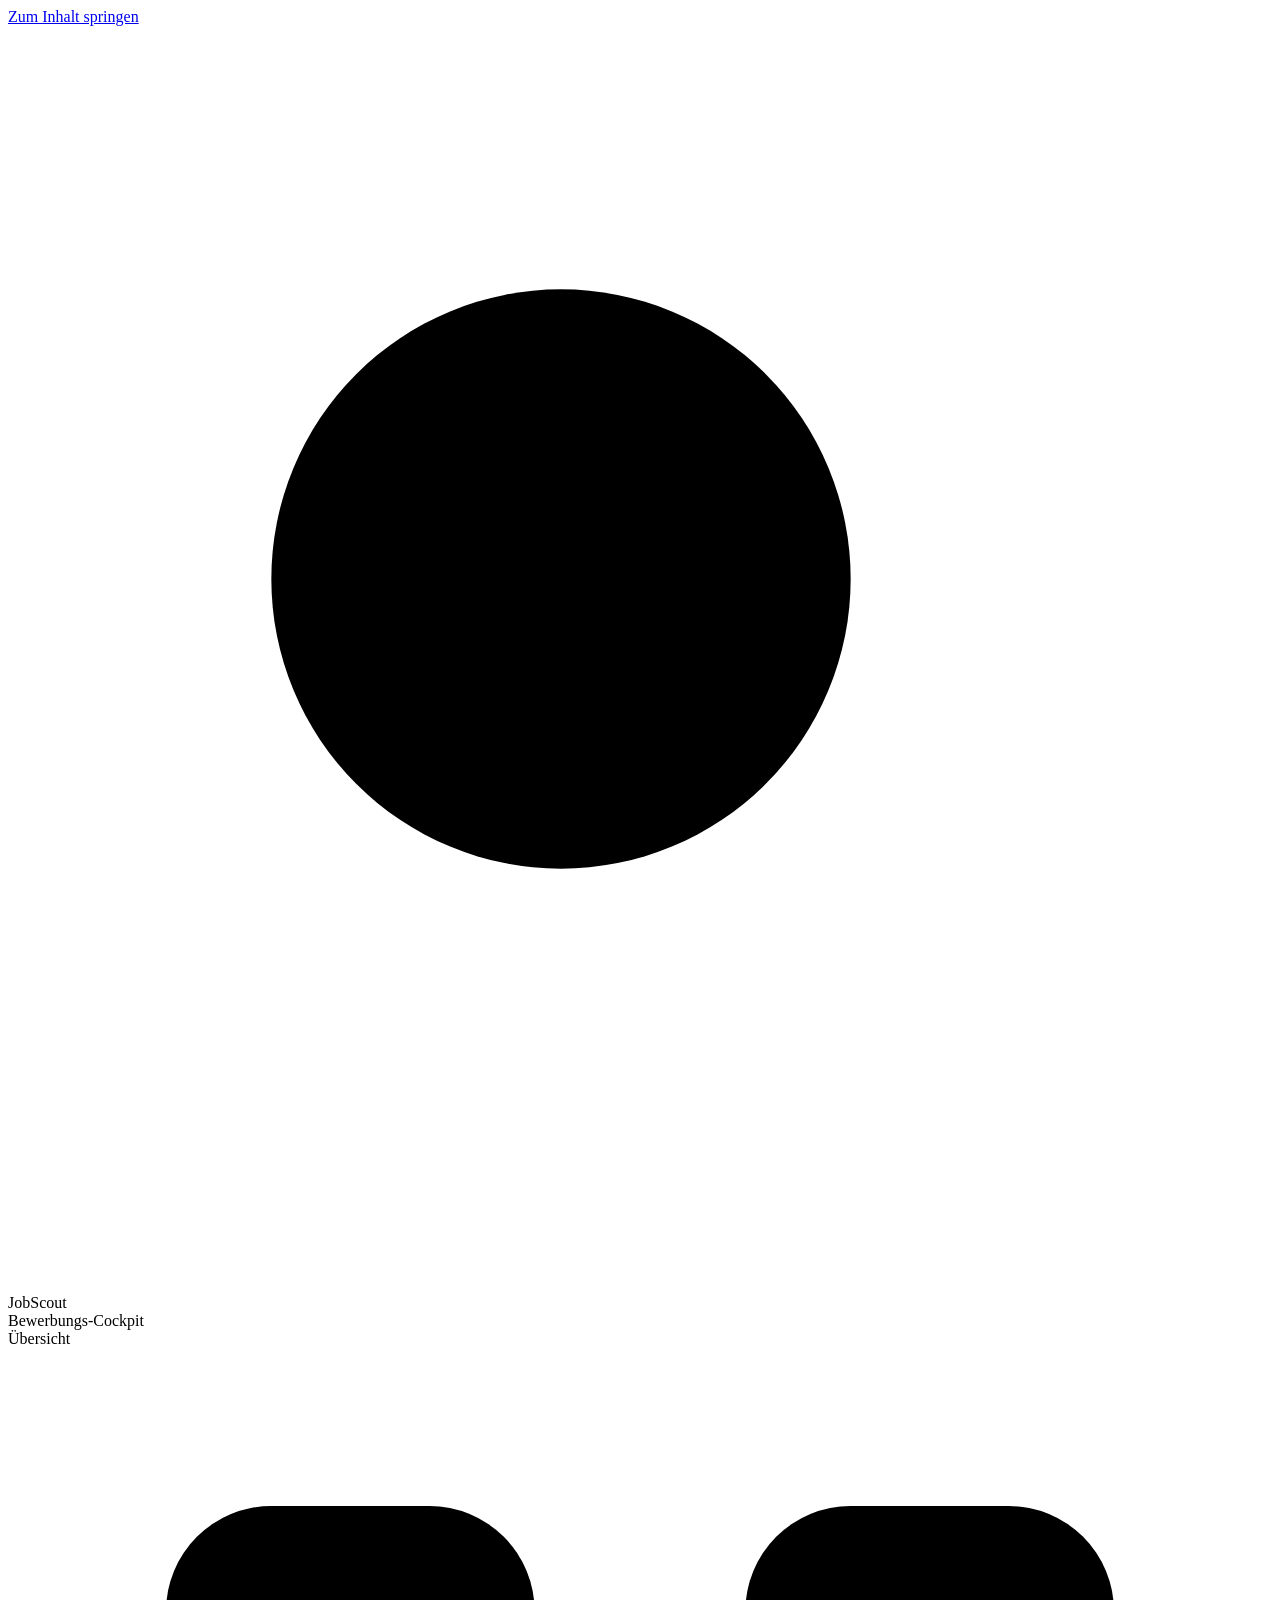
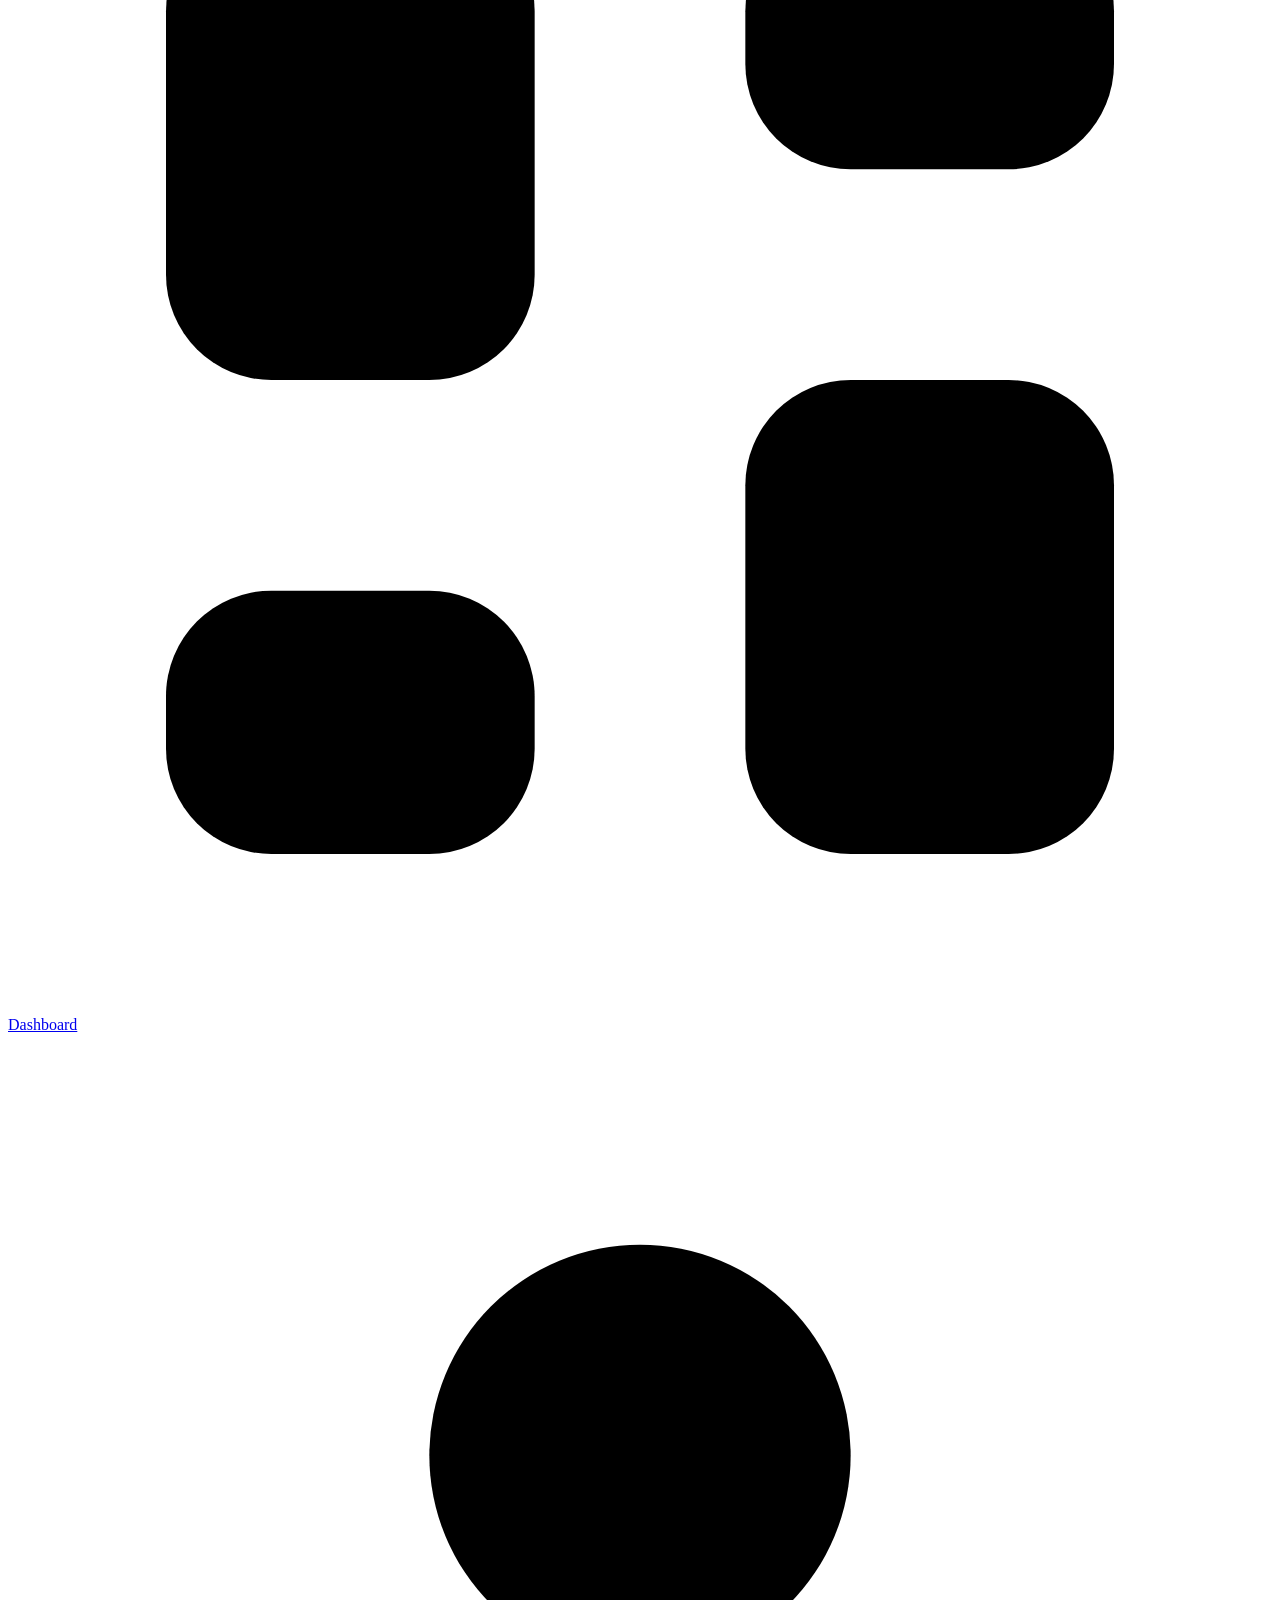
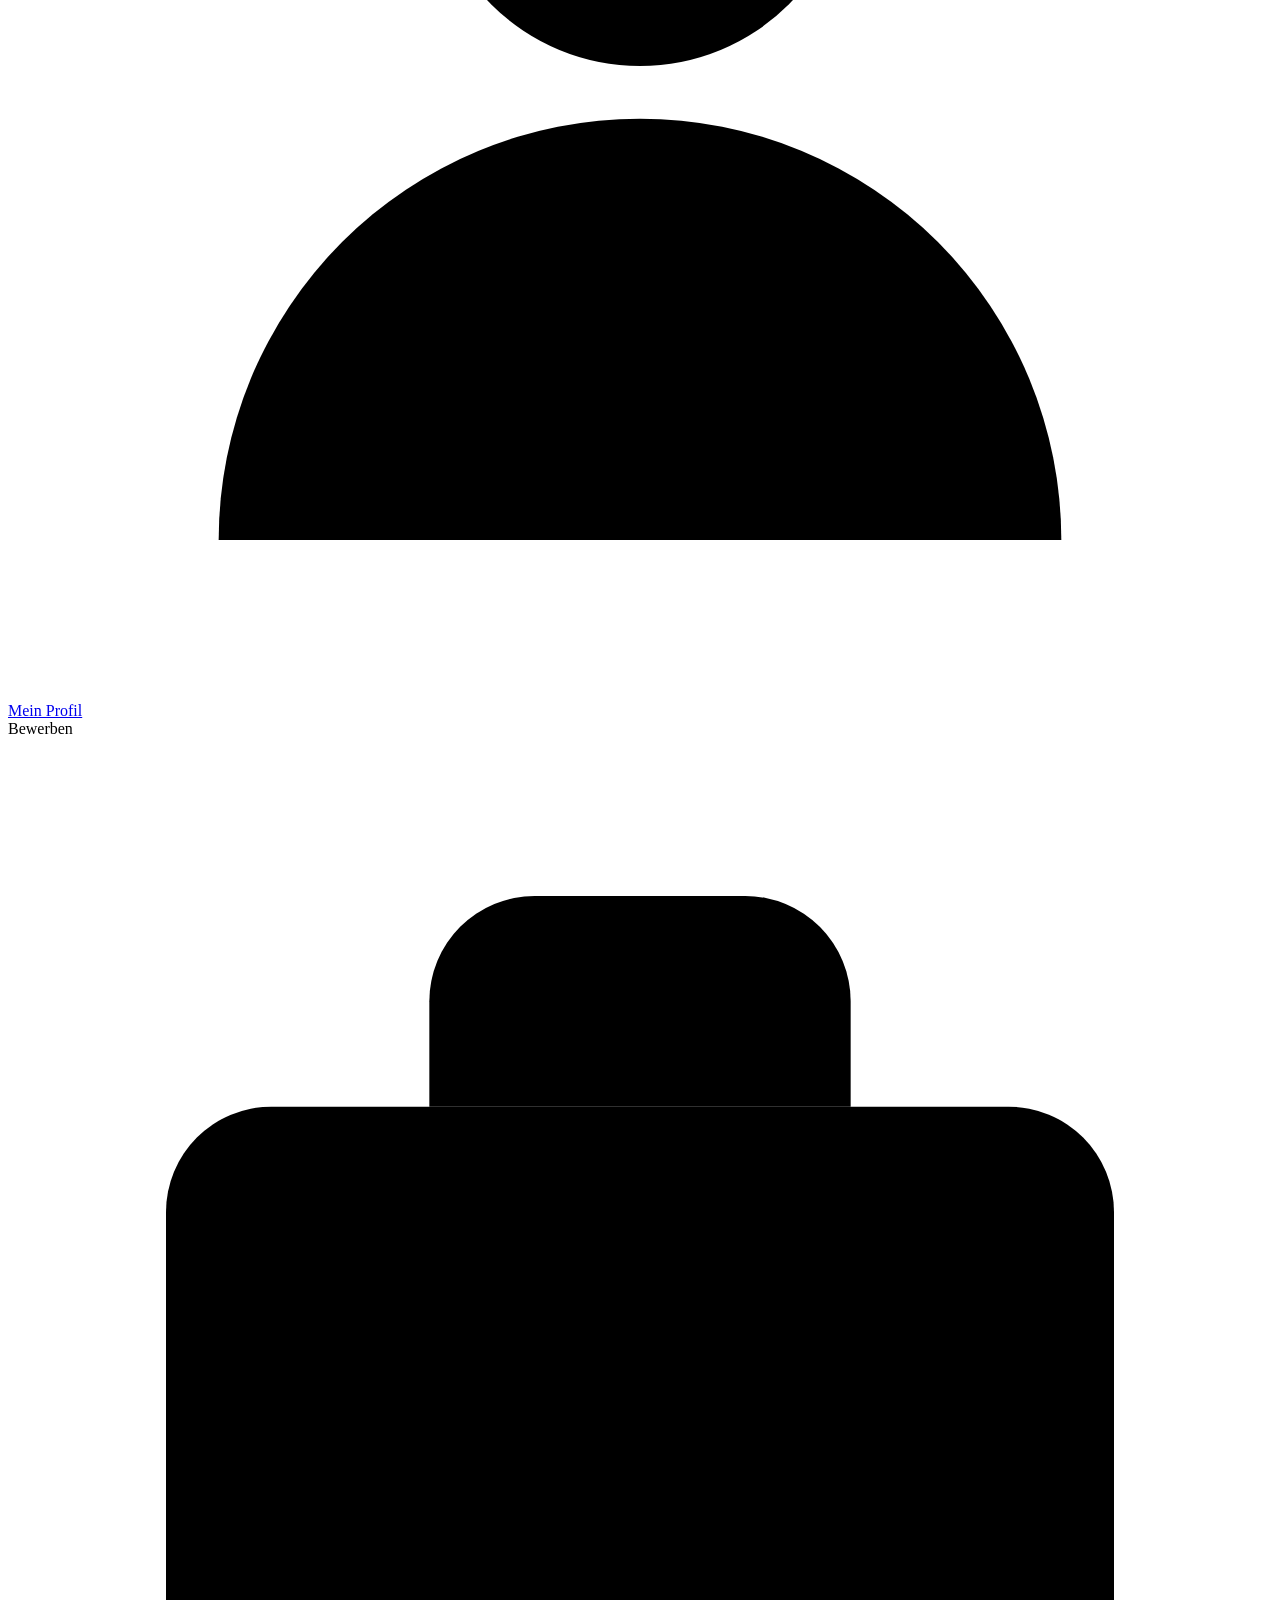
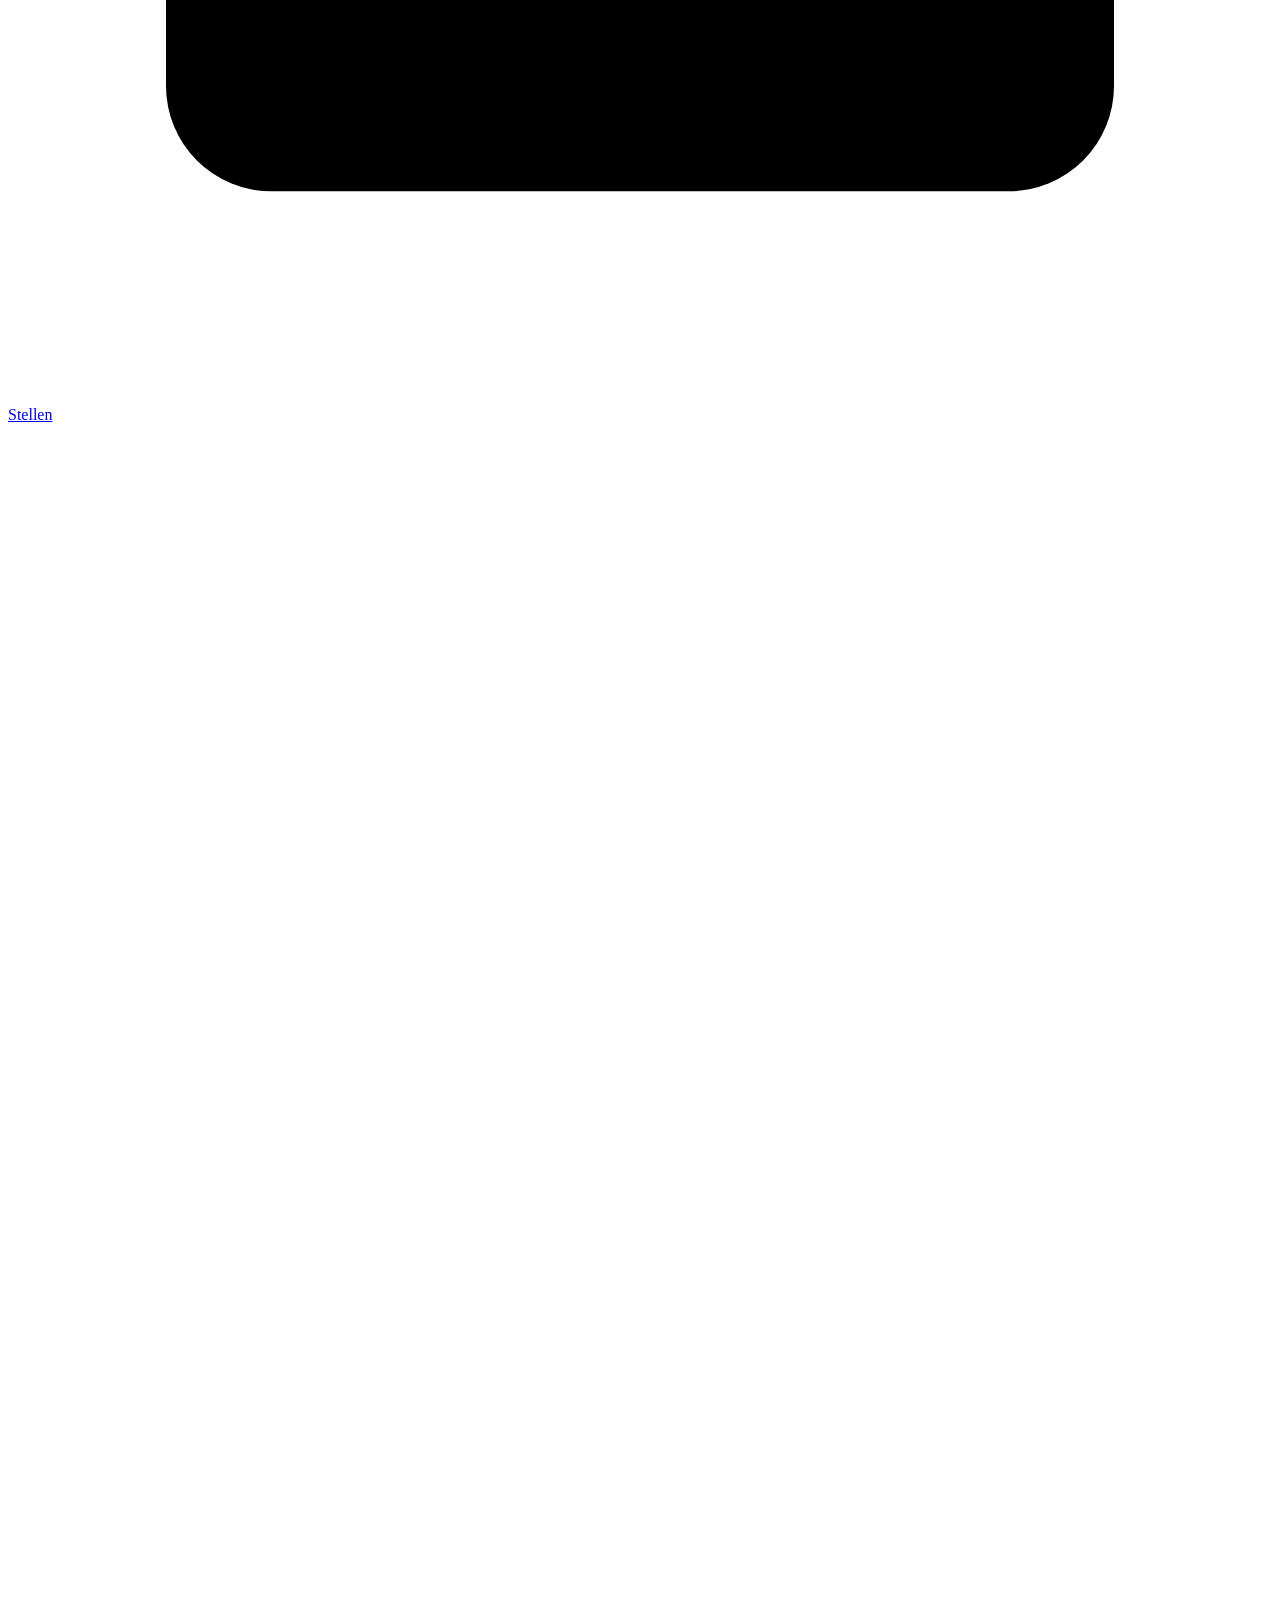
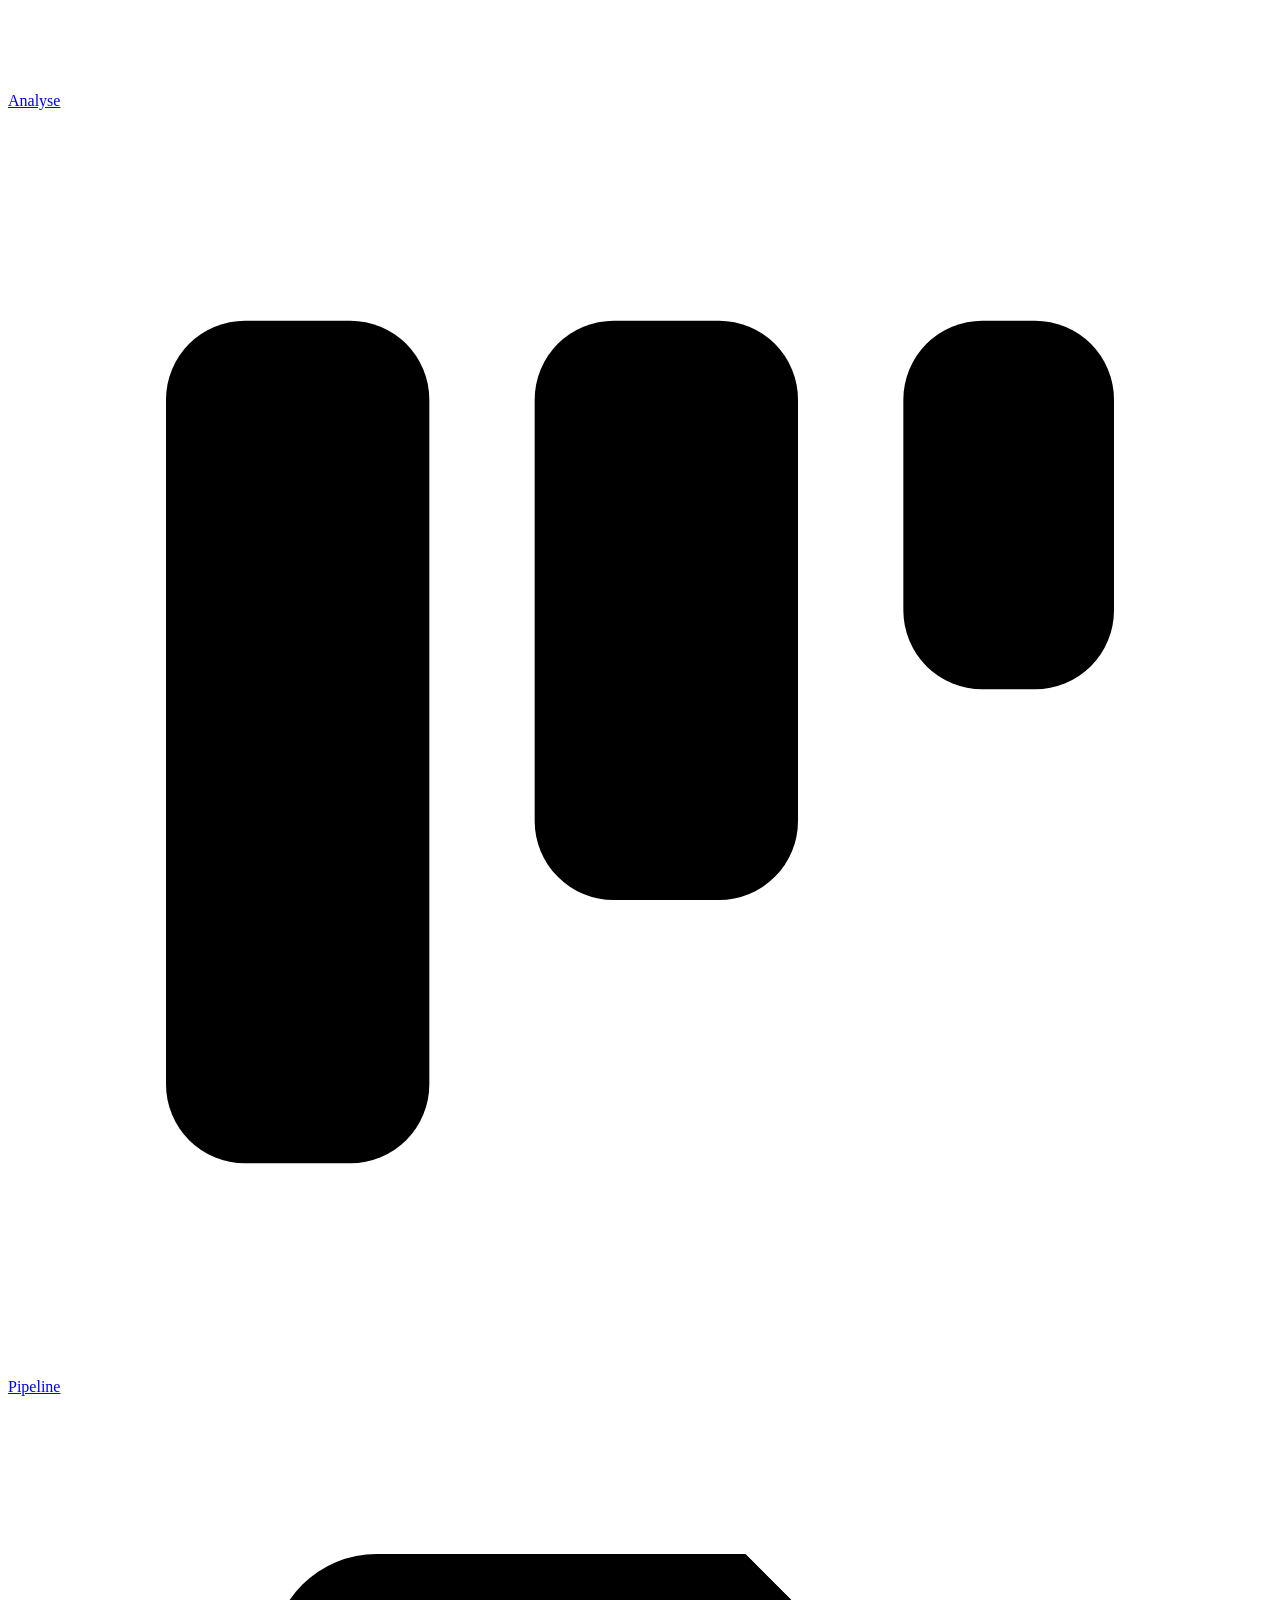
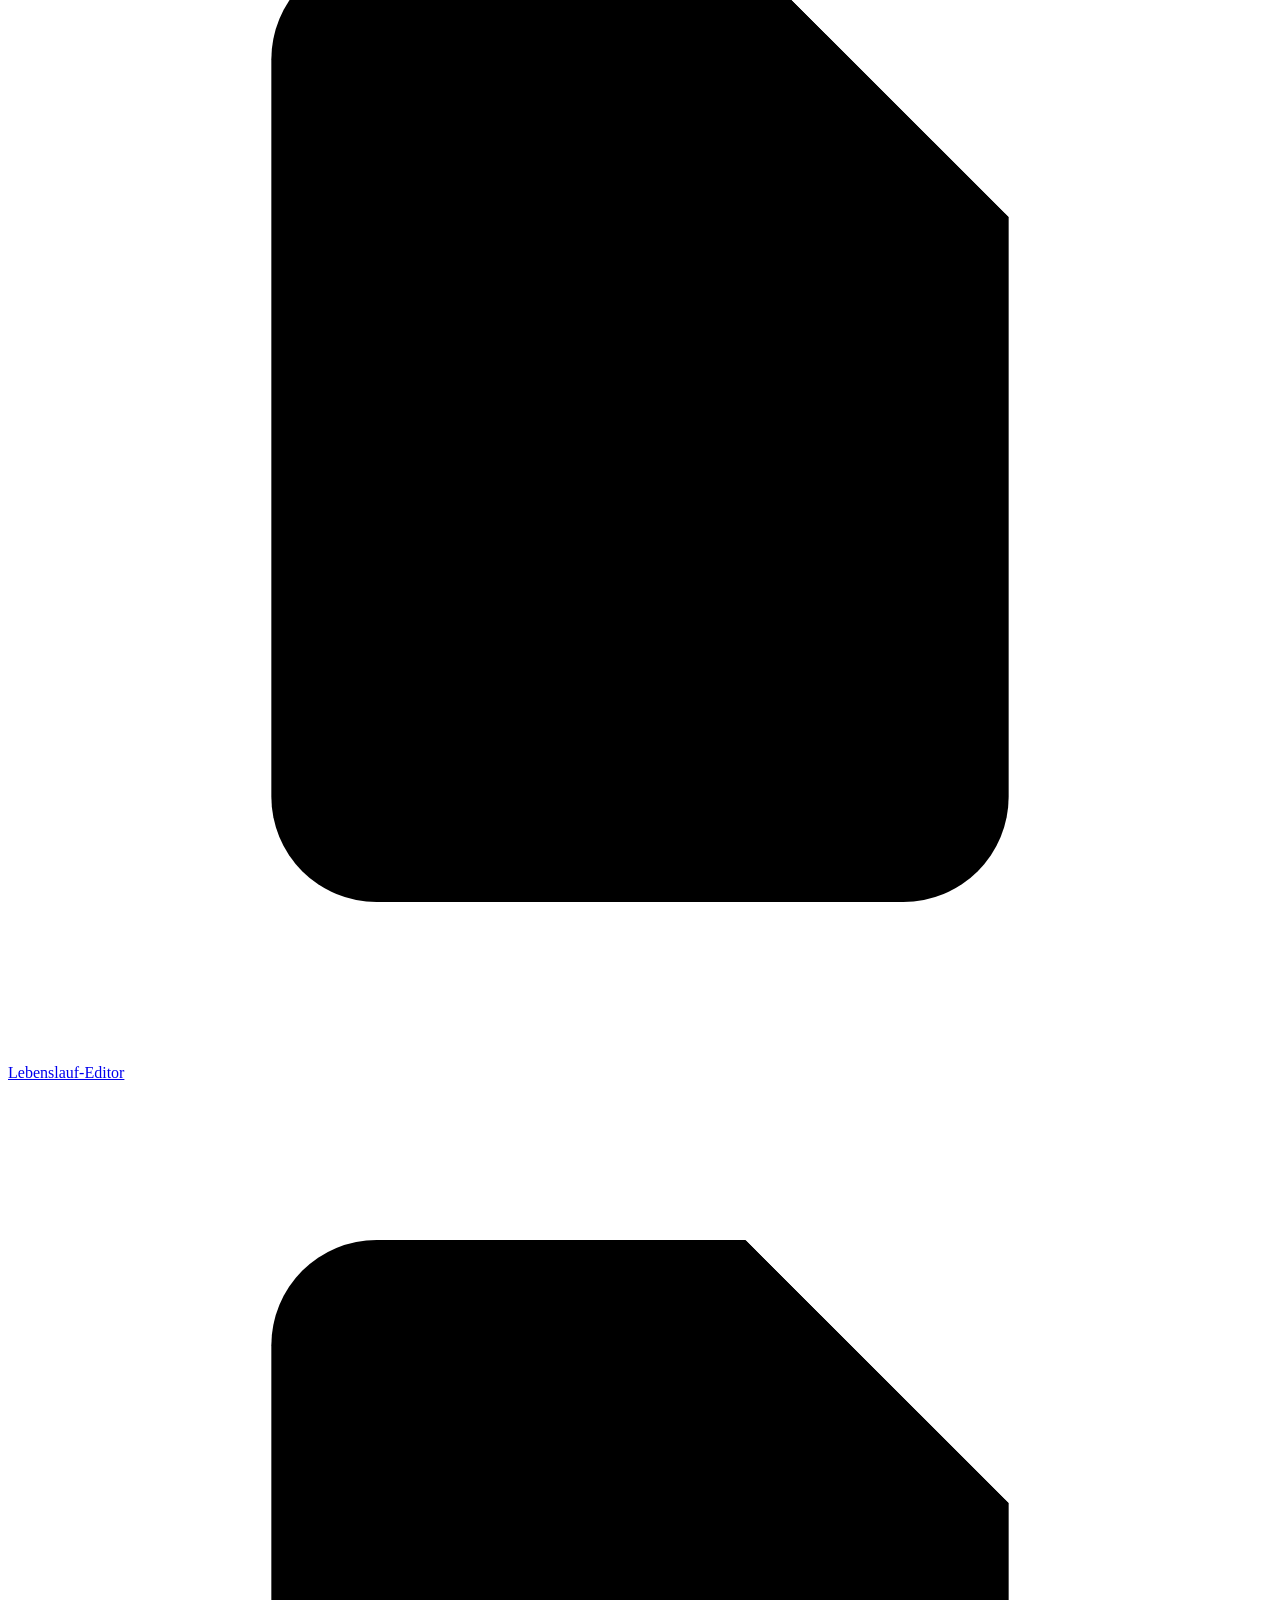
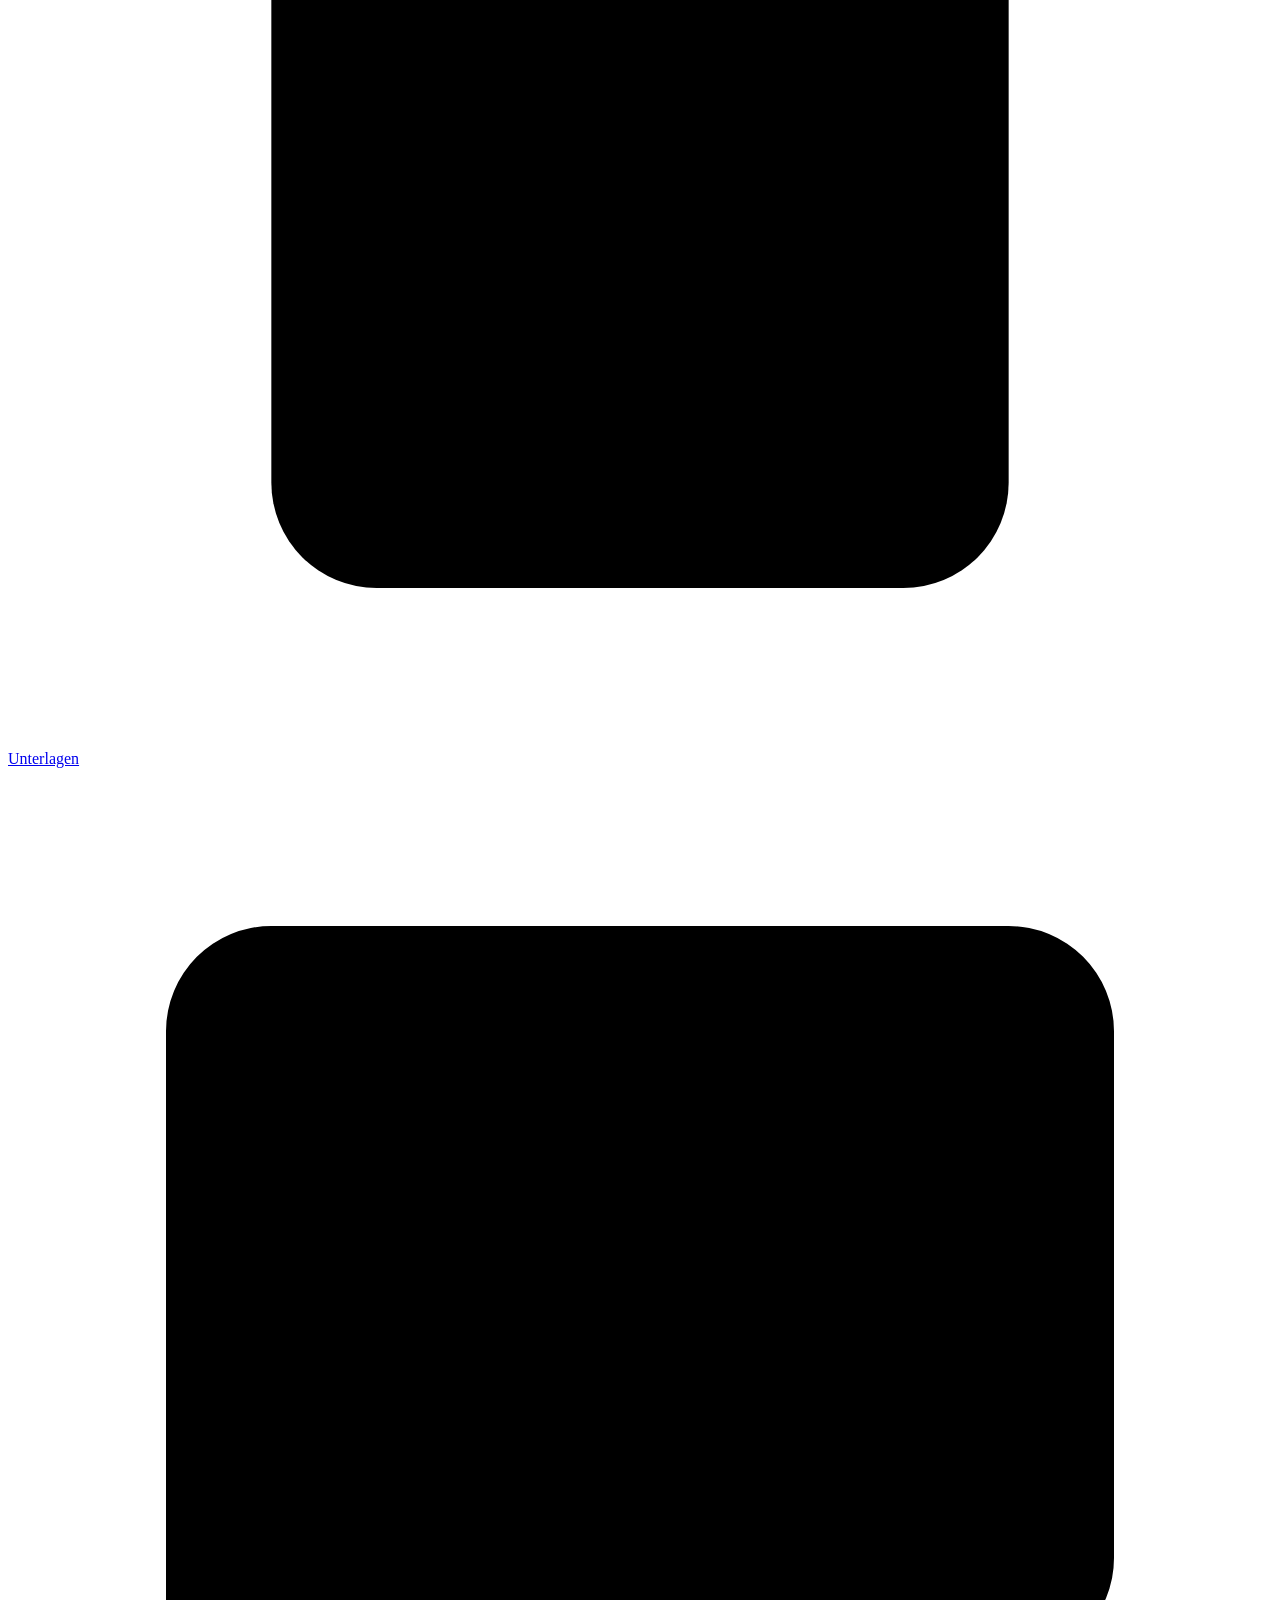
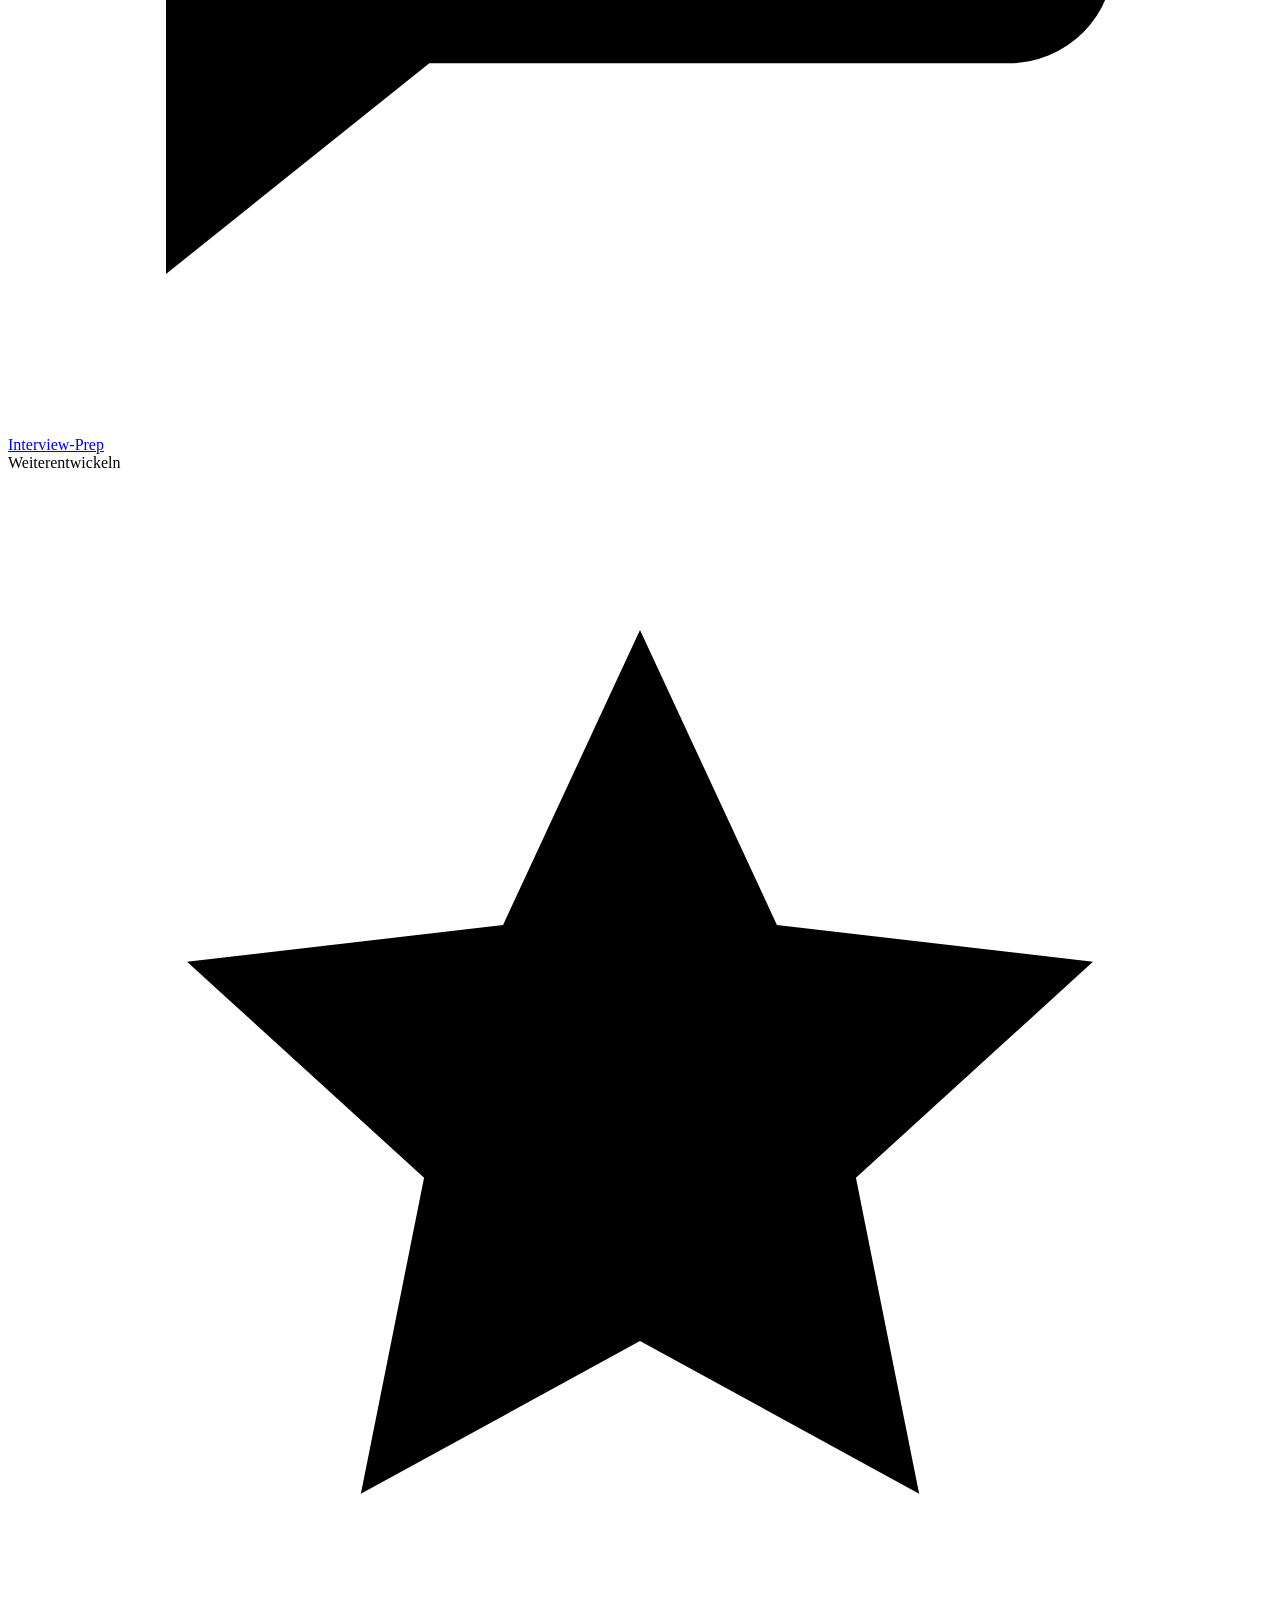
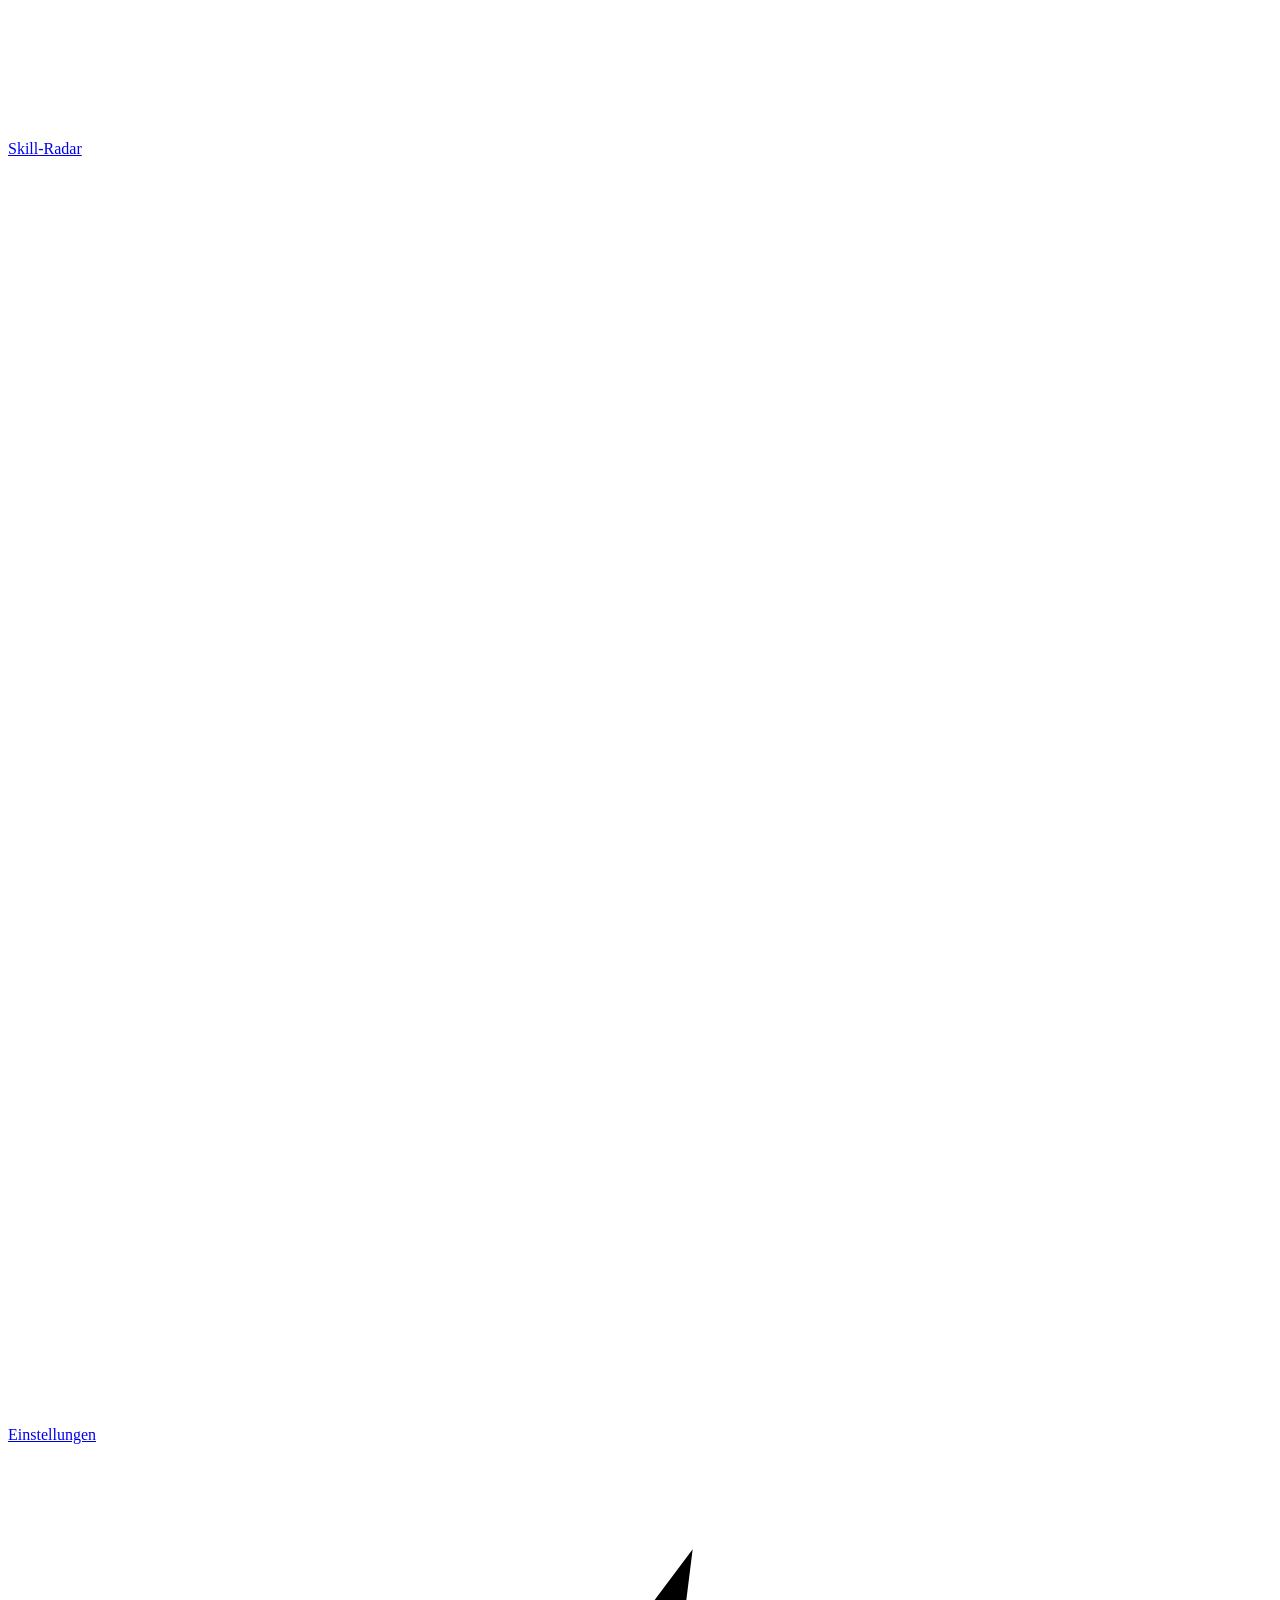
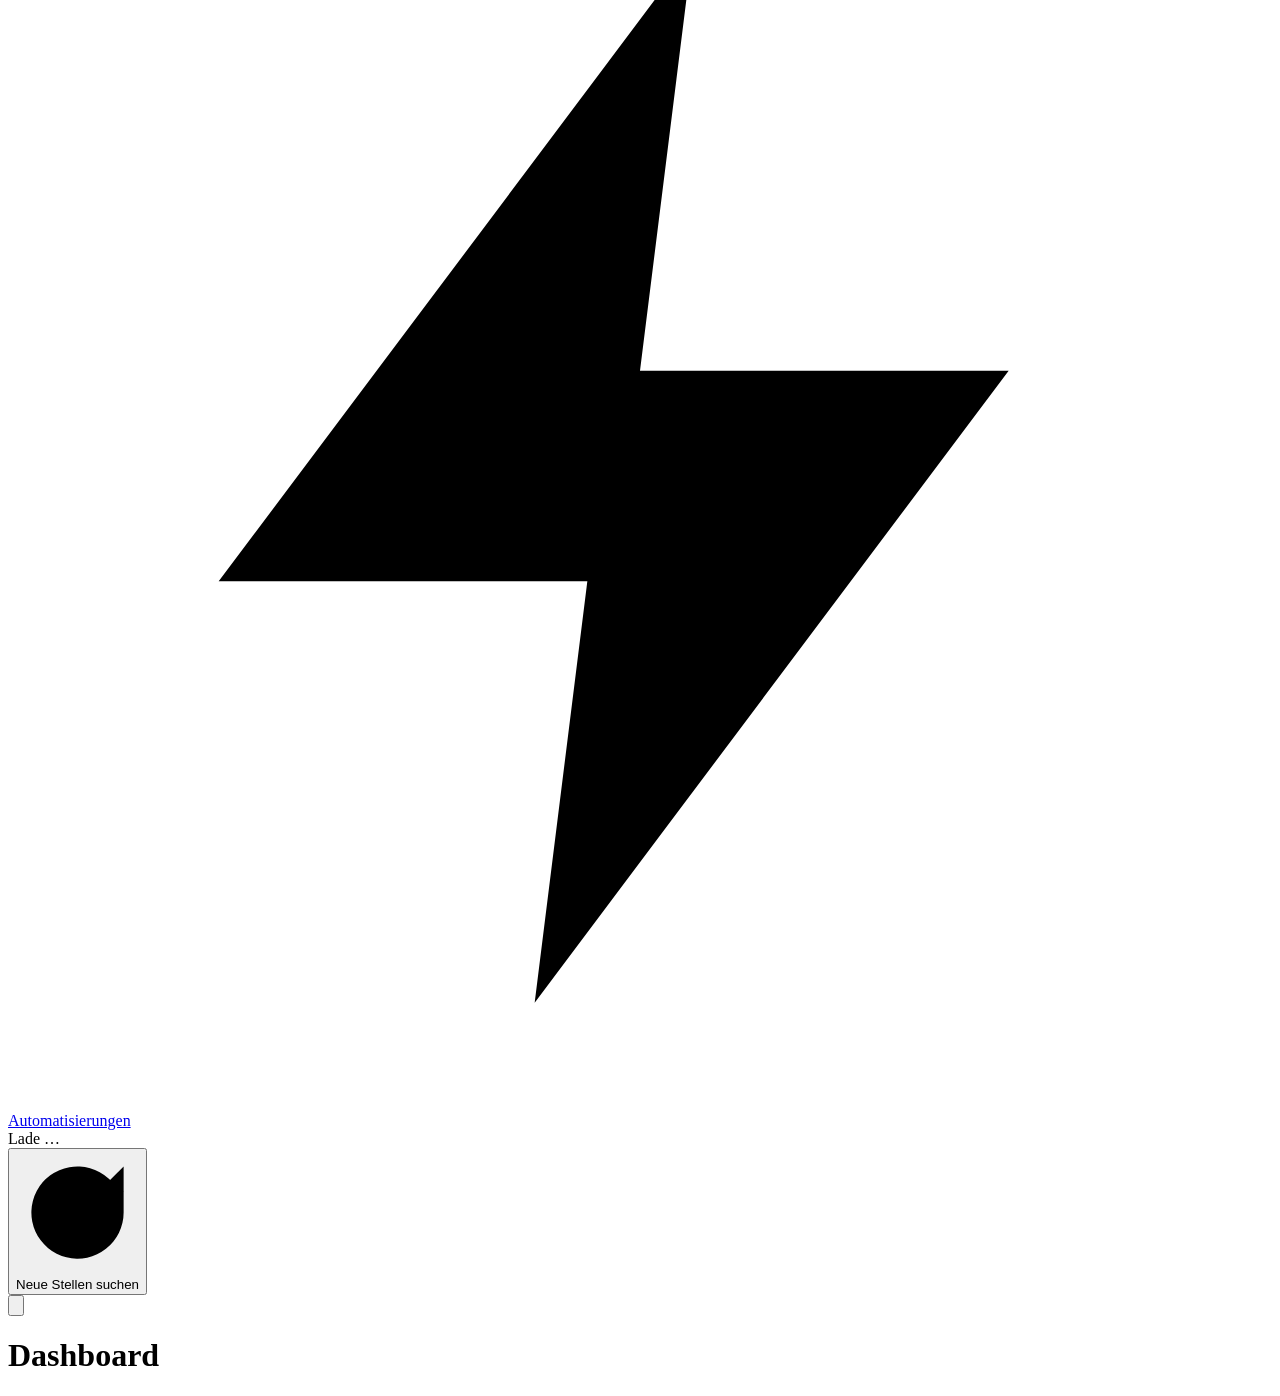
==== commit f1df4b64: "Cockpit: Impeccable-Initialisierung (PRODUCT.md) und Design-Polish (A11y, Kontraste, System-Font)" ====
--- a/app/index.html
+++ b/app/index.html
@@ -8,6 +8,7 @@
   <link rel="stylesheet" href="/app.css">
 </head>
 <body>
+  <a href="#view" class="sr-only">Zum Inhalt springen</a>
   <div class="shell">
     <aside class="sidebar" id="sidebar">
       <div class="brand">
@@ -20,18 +21,18 @@
         </div>
       </div>
 
-      <nav class="nav" id="nav">
-        <div class="nav-label">Übersicht</div>
+      <nav class="nav" id="nav" aria-label="Hauptnavigation">
+        <div class="nav-label" role="heading" aria-level="2">Übersicht</div>
         <a href="#dashboard" data-view="dashboard"><svg viewBox="0 0 24 24"><rect x="3" y="3" width="7" height="9" rx="2"/><rect x="14" y="3" width="7" height="5" rx="2"/><rect x="14" y="12" width="7" height="9" rx="2"/><rect x="3" y="16" width="7" height="5" rx="2"/></svg>Dashboard</a>
         <a href="#profil" data-view="profil"><svg viewBox="0 0 24 24"><circle cx="12" cy="8" r="4"/><path d="M4 21a8 8 0 0 1 16 0"/></svg>Mein Profil</a>
-        <div class="nav-label">Bewerben</div>
+        <div class="nav-label" role="heading" aria-level="2">Bewerben</div>
         <a href="#stellen" data-view="stellen"><svg viewBox="0 0 24 24"><rect x="3" y="7" width="18" height="13" rx="2"/><path d="M8 7V5a2 2 0 0 1 2-2h4a2 2 0 0 1 2 2v2"/></svg>Stellen<span class="nav-badge" id="badge-neu"></span></a>
         <a href="#analyse" data-view="analyse"><svg viewBox="0 0 24 24"><path d="M4 20V10M10 20V4M16 20v-7M22 20H2"/></svg>Analyse</a>
         <a href="#pipeline" data-view="pipeline"><svg viewBox="0 0 24 24"><rect x="3" y="4" width="5" height="16" rx="1.5"/><rect x="10" y="4" width="5" height="11" rx="1.5"/><rect x="17" y="4" width="4" height="7" rx="1.5"/></svg>Pipeline<span class="nav-badge warn" id="badge-faellig"></span></a>
         <a href="#lebenslauf" data-view="lebenslauf"><svg viewBox="0 0 24 24"><path d="M14 3H7a2 2 0 0 0-2 2v14a2 2 0 0 0 2 2h10a2 2 0 0 0 2-2V8z"/><path d="M14 3v5h5"/><circle cx="12" cy="12" r="2"/><path d="M8.5 17.5a3.5 3.5 0 0 1 7 0"/></svg>Lebenslauf-Editor</a>
         <a href="#dokumente" data-view="dokumente"><svg viewBox="0 0 24 24"><path d="M14 3H7a2 2 0 0 0-2 2v14a2 2 0 0 0 2 2h10a2 2 0 0 0 2-2V8z"/><path d="M14 3v5h5M9 13h6M9 17h6"/></svg>Unterlagen</a>
         <a href="#interview" data-view="interview"><svg viewBox="0 0 24 24"><path d="M21 15a2 2 0 0 1-2 2H8l-5 4V5a2 2 0 0 1 2-2h14a2 2 0 0 1 2 2z"/></svg>Interview-Prep</a>
-        <div class="nav-label">Weiterentwickeln</div>
+        <div class="nav-label" role="heading" aria-level="2">Weiterentwickeln</div>
         <a href="#skills" data-view="skills"><svg viewBox="0 0 24 24"><path d="M12 3l2.6 5.6 6 .7-4.5 4.1 1.2 6L12 16.5 6.7 19.4l1.2-6L3.4 9.3l6-.7z"/></svg>Skill-Radar</a>
         <a href="#einstellungen" data-view="einstellungen"><svg viewBox="0 0 24 24"><path d="M4 21v-7M4 10V3M12 21v-9M12 8V3M20 21v-5M20 12V3M1 14h6M9 8h6M17 16h6"/></svg>Einstellungen</a>
         <a href="#automationen" data-view="automationen"><svg viewBox="0 0 24 24"><path d="M13 2L4 14h7l-1 8 9-12h-7z"/></svg>Automatisierungen</a>
@@ -52,16 +53,17 @@
         </div>
         <div class="topbar-actions" id="topbar-actions"></div>
       </header>
-      <section id="view" class="view"></section>
+      <section id="view" class="view" tabindex="-1"></section>
     </main>
   </div>
 
   <div class="toast-wrap" id="toasts" aria-live="polite"></div>
-  <dialog id="dialog" class="dialog"></dialog>
+  <dialog id="dialog" class="dialog" aria-modal="true"></dialog>
 
   <script src="/app.js"></script>
   <script src="/einstellungen.js"></script>
   <script src="/lebenslauf.js"></script>
   <script src="/analyse.js"></script>
+  <script src="/formulieren.js"></script>
 </body>
 </html>
